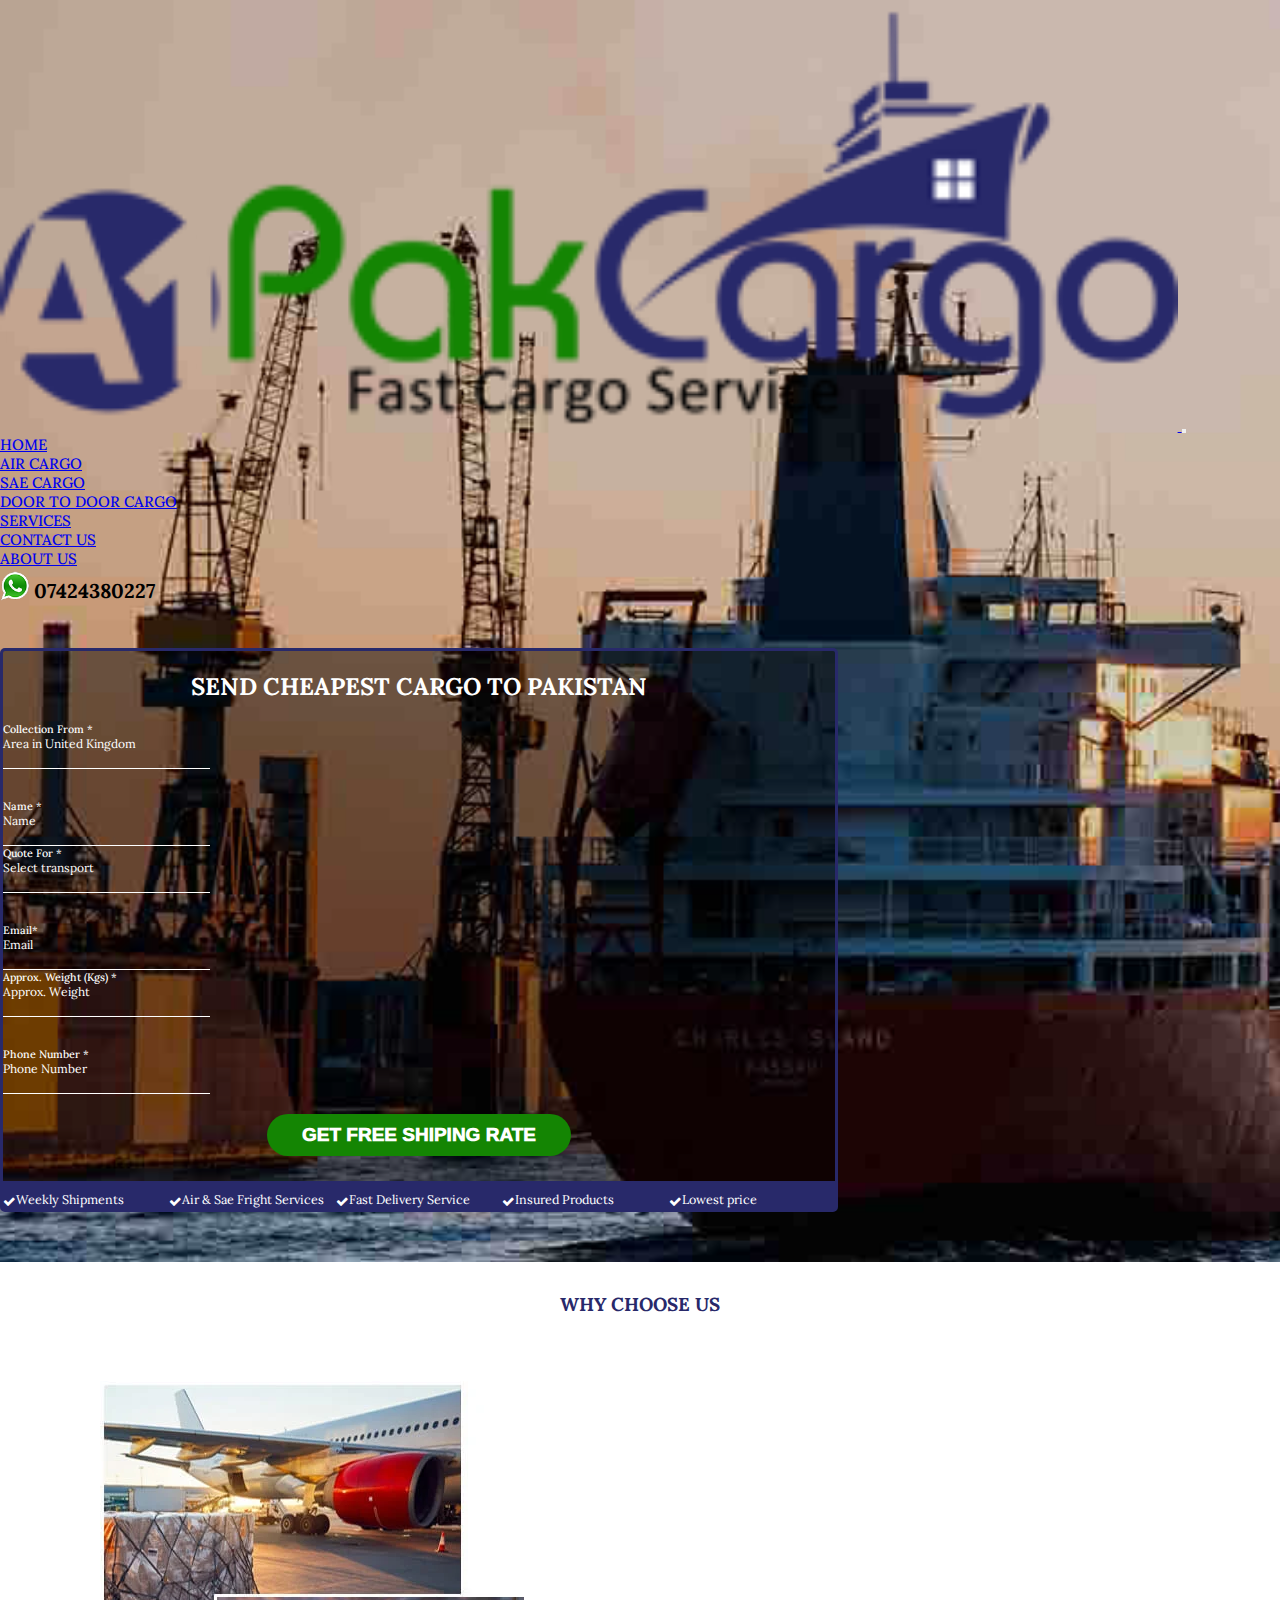
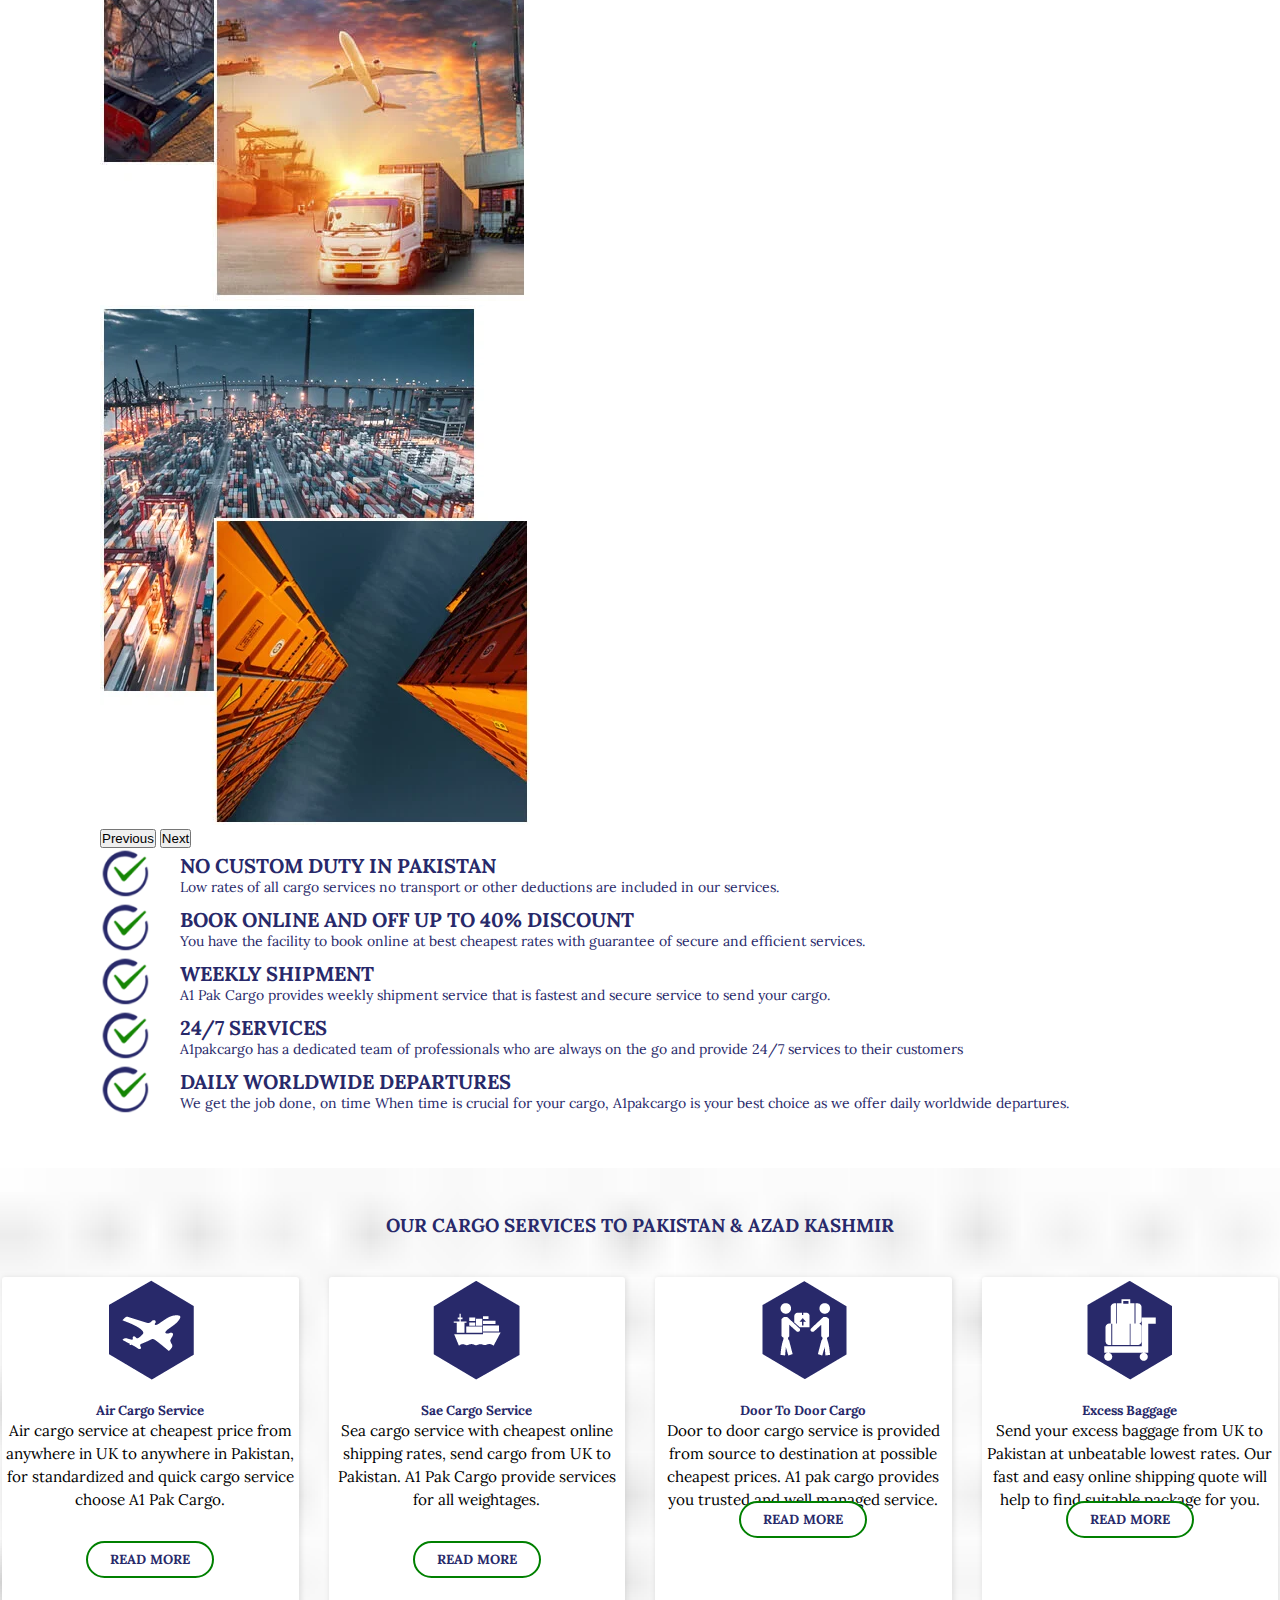
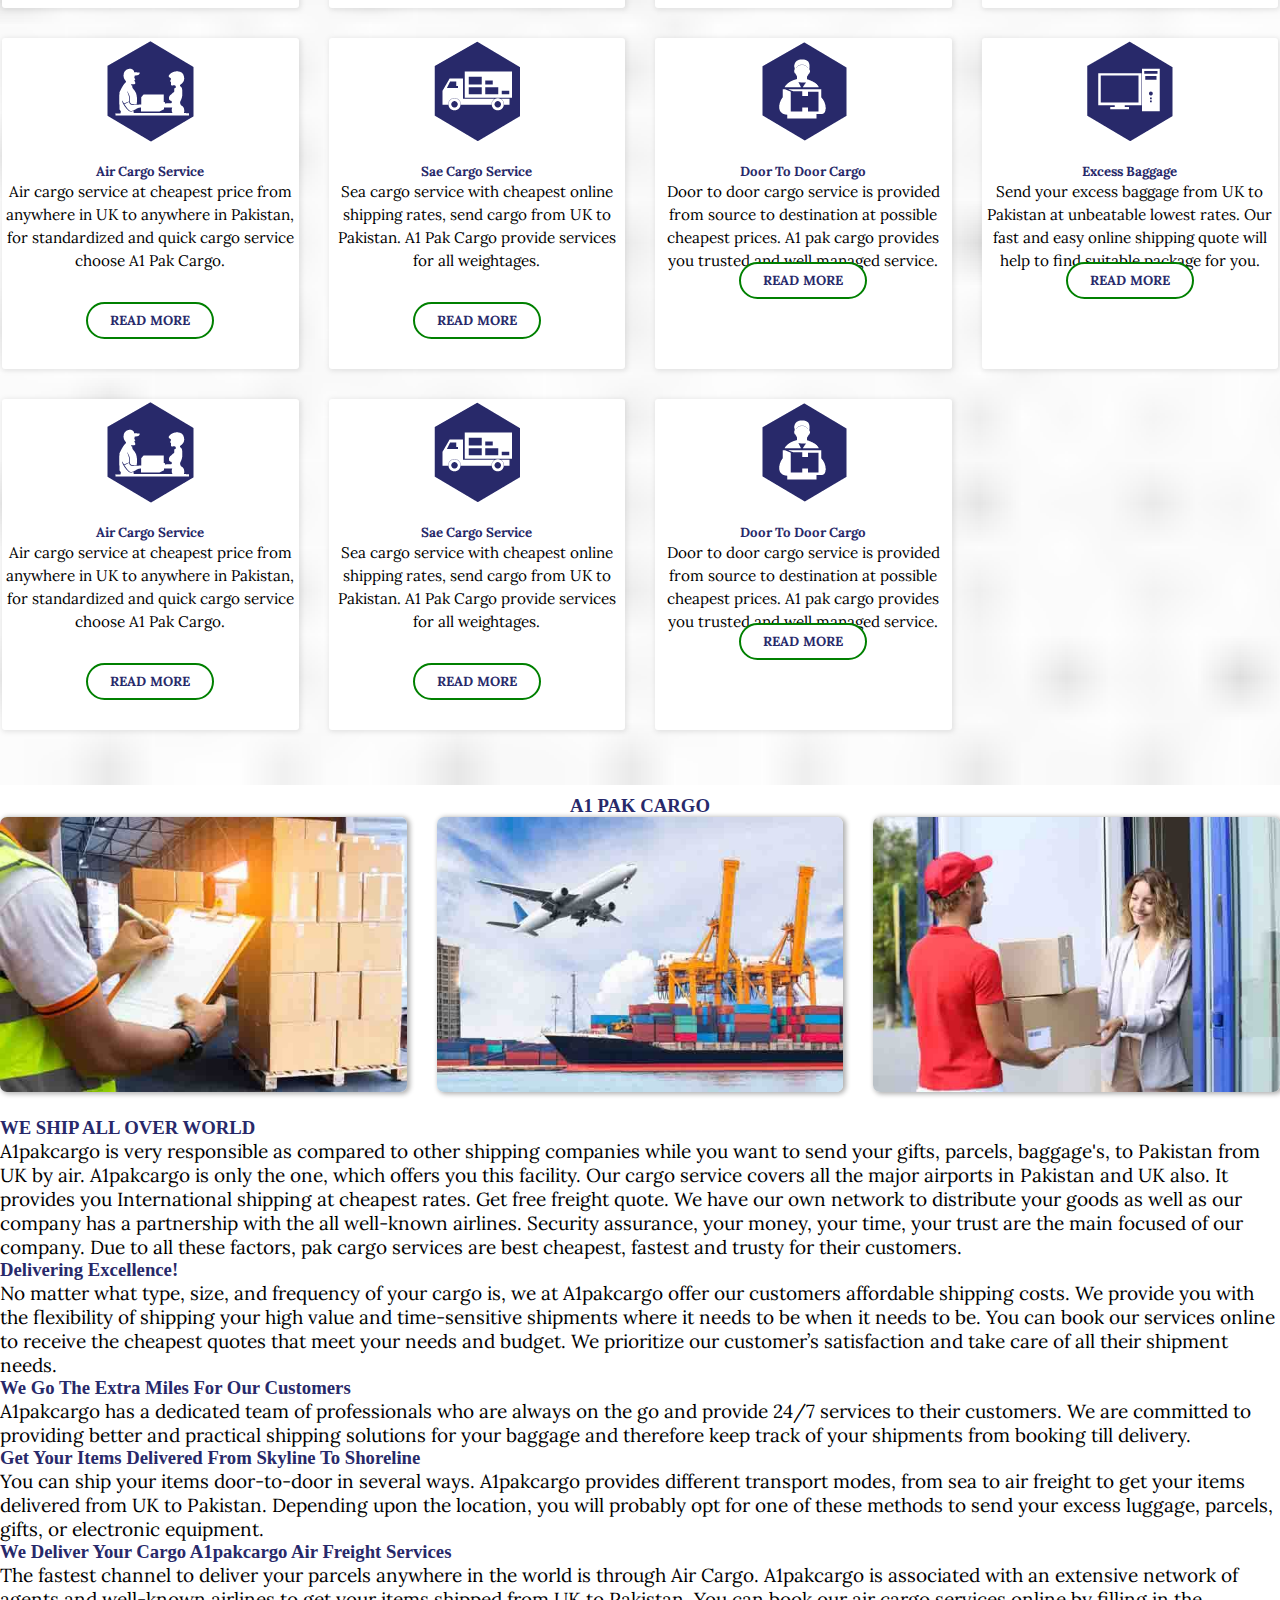
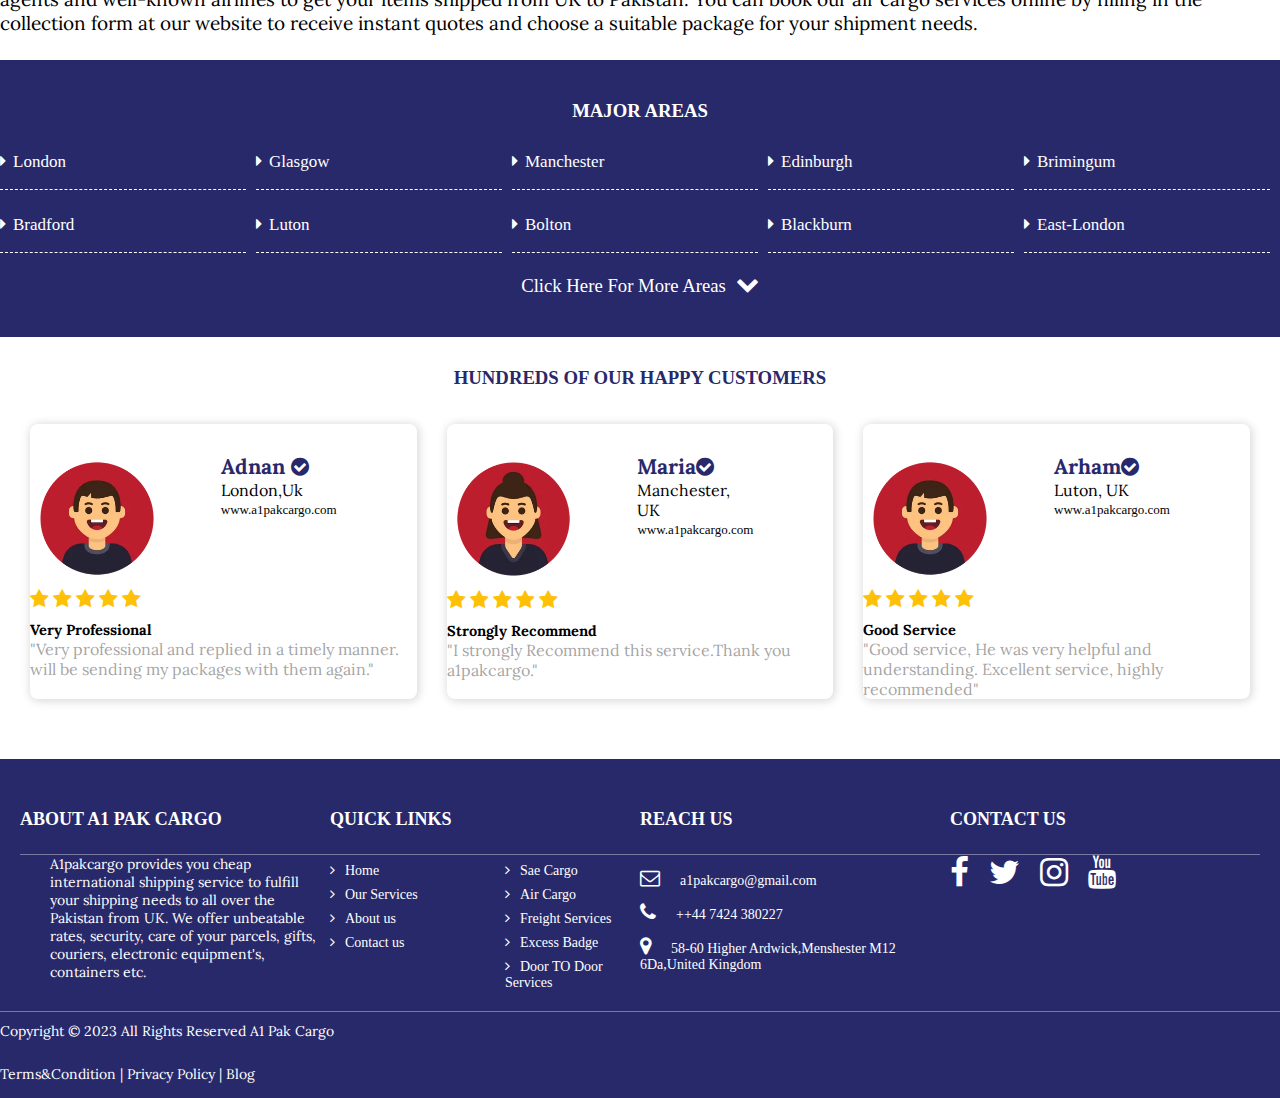
==== index.html @ c5aaa65c "second commit" ====
<!DOCTYPE html>
<html lang="en">

<head>
    <meta charset="UTF-8">
    <meta name="viewport" content="width=device-width, initial-scale=1.0">
    <title>Document</title>
    <link rel="stylesheet" href="https://cdnjs.cloudflare.com/ajax/libs/font-awesome/4.7.0/css/font-awesome.min.css">
    <link href="https://cdn.jsdelivr.net/npm/bootstrap@5.0.2/dist/css/bootstrap.min.css" rel="stylesheet" integrity="sha384-EVSTQN3/azprG1Anm3QDgpJLIm9Nao0Yz1ztcQTwFspd3yD65VohhpuuCOmLASjC" crossorigin="anonymous">
    <link rel="stylesheet" href="css/style.css">
    <link rel="preconnect" href="https://fonts.googleapis.com">
    <link rel="preconnect" href="https://fonts.gstatic.com" crossorigin>
    <link href="https://fonts.googleapis.com/css2?family=Lora:wght@400;500;600;700&family=Montserrat:wght@100;200;300;400;600;700;800&display=swap" rel="stylesheet">
</head>

<body>
    <!-- hero section -->

    <Section id="hero">
        <nav class="navbar navbar-expand-lg navbar-light ">
            <div class="container-fluid">
                <a class="navbar-brand" href="#">
                    <img src="images/logo.png" alt="img no found">
                </a>
                <button class="navbar-toggler" type="button" data-bs-toggle="collapse" data-bs-target="#navbarSupportedContent" aria-controls="navbarSupportedContent" aria-expanded="false" aria-label="Toggle navigation">
                <span class="navbar-toggler-icon"></span>
              </button>
                <div class="collapse navbar-collapse" id="navbarSupportedContent">
                    <ul class="navbar-nav ms-auto mb-2 mb-lg-0">
                        <li class="nav-item">
                            <a class="nav-link" href="#">HOME</a>
                        </li>
                        <li class="nav-item">
                            <a class="nav-link" href="aircargo.html">AIR CARGO</a>
                        </li>
                        <li class="nav-item">
                            <a class="nav-link" href="#">SAE CARGO</a>
                        </li>
                        <li class="nav-item">
                            <a class="nav-link" href="#">DOOR TO DOOR CARGO</a>
                        </li>
                        <li class="nav-item">
                            <a class="nav-link" href="#">SERVICES</a>
                        </li>
                        <li class="nav-item">
                            <a class="nav-link" href="#">CONTACT US</a>
                        </li>
                        <li class="nav-item">
                            <a class="nav-link" href="#">ABOUT US</a>
                        </li>
                    </ul>
                    <div class="whatsapp">
                        <img src="images/whatsapp.png" alt="img no found" id="whatslogo">
                        <div id="num">
                            <a href="#">
                                <p>07424380227</p>
                            </a>
                        </div>
                    </div>
                </div>
        </nav>
        <div class="container " id="banner">
            <div class="row">
                <div>
                    <h2>SEND CHEAPEST CARGO TO PAKISTAN</h2>
                </div>
            </div>
            <div class="row" id="form">
                <div class="col">
                    <h6>Collection From *</h6>
                    <label for="">Area in United Kingdom</label>
                    <input type="text">
                    <h6 class="second_heading">Name *</h6>
                    <label for="">Name</label>
                    <input type="text">
                </div>
                <div class="col">
                    <h6>Quote For *</h6>
                    <label for="">Select transport</label>
                    <input type="text">
                    <h6 class="second_heading">Email*</h6>
                    <label for="">Email</label>
                    <input type="text">
                </div>
                <div class="col">
                    <h6>Approx. Weight (Kgs) *</h6>
                    <label for="">Approx. Weight</label>
                    <input type="text">
                    <h6 class="second_heading">Phone Number *</h6>
                    <label for="">Phone Number</label>
                    <input type="text">
                </div>
                <div id="button">
                    <button>GET FREE SHIPING RATE</button>
                </div>
            </div>
            <div class="row" id="row_bar">
                <div class="banner_last">
                    <ul>
                        <li>
                            <i class="fa fa-check" aria-hidden="true"></i>
                            <p>Weekly Shipments</p>
                        </li>
                    </ul>
                </div>
                <div class="banner_last">
                    <ul>
                        <li>
                            <i class="fa fa-check" aria-hidden="true"></i>
                            <p>Air & Sae Fright Services</p>
                        </li>
                    </ul>
                </div>
                <div class="banner_last">
                    <ul>
                        <li>
                            <i class="fa fa-check" aria-hidden="true"></i>
                            <p>Fast Delivery Service</p>
                        </li>
                    </ul>
                </div>
                <div class="banner_last">
                    <ul>
                        <li>
                            <i class="fa fa-check" aria-hidden="true"></i>
                            <p>Insured Products</p>
                        </li>
                    </ul>
                </div>
                <div class="banner_last">
                    <ul>
                        <li>
                            <i class="fa fa-check" aria-hidden="true"></i>
                            <p>Lowest price</p>
                        </li>
                    </ul>
                </div>
            </div>
        </div>
    </Section>

    <!-- //hero section -->
    <!-- why choose us -->
    <div class="container-fluid" id="col_why_chose">
        <div class="row" id="heading_chose">
            <h3>WHY CHOOSE US</h3>
        </div>
        <div class="row" id="material_chose">
            <div class="  col-md-12 col-lg-6">
                <div id="carouselExampleControls" class="carousel slide" data-bs-ride="carousel">
                    <div class="carousel-inner">
                        <div class="carousel-item active" id="slider">
                            <img src="images/air-cargo-slide-1.webp" class="d-block w-75 " alt="...">
                        </div>
                        <div class="carousel-item" id="slider">
                            <img src="images/air-cargo-slide-2.webp" class="d-block w-75" alt="...">
                        </div>
                    </div>
                    <button class="carousel-control-prev" type="button" data-bs-target="#carouselExampleControls" data-bs-slide="prev">
                      <span class="carousel-control-prev-icon" aria-hidden="true"></span>
                      <span class="visually-hidden">Previous</span>
                    </button>
                    <button class="carousel-control-next" type="button" data-bs-target="#carouselExampleControls" data-bs-slide="next">
                      <span class="carousel-control-next-icon" aria-hidden="true"></span>
                      <span class="visually-hidden">Next</span>
                    </button>
                </div>
            </div>
            <div class=" col-md-12 col-lg-6" id="ticks_text">
                <div class="parent" id="first">
                    <div class="tick">
                        <img src="images/tick.png" alt="img no found">
                    </div>
                    <div class="text">
                        <h5>NO CUSTOM DUTY IN PAKISTAN</h5>
                        <p>Low rates of all cargo services no transport or other deductions are included in our services.</p>
                    </div>
                </div>
                <div class="parent mt-3">
                    <div class="tick">
                        <img src="images/tick.png" alt="img no found">
                    </div>
                    <div class="text">
                        <h5>BOOK ONLINE AND OFF UP TO 40% DISCOUNT</h5>
                        <p>You have the facility to book online at best cheapest rates with guarantee of secure and efficient services.</p>
                    </div>
                </div>
                <div class="parent mt-3">
                    <div class="tick">
                        <img src="images/tick.png" alt="img no found">
                    </div>
                    <div class="text">
                        <h5>WEEKLY SHIPMENT</h5>
                        <p>A1 Pak Cargo provides weekly shipment service that is fastest and secure service to send your cargo.</p>
                    </div>
                </div>
                <div class="parent mt-3">
                    <div class="tick">
                        <img src="images/tick.png" alt="img no found">
                    </div>
                    <div class="text">
                        <h5>24/7 SERVICES</h5>
                        <p>A1pakcargo has a dedicated team of professionals who are always on the go and provide 24/7 services to their customers</p>
                    </div>
                </div>
                <div class="parent mt-3">
                    <div class="tick">
                        <img src="images/tick.png" alt="img no found">
                    </div>
                    <div class="text">
                        <h5>DAILY WORLDWIDE DEPARTURES</h5>
                        <p>We get the job done, on time When time is crucial for your cargo, A1pakcargo is your best choice as we offer daily worldwide departures.</p>
                    </div>
                </div>
            </div>
        </div>
    </div>
    <!-- //why choose us -->
    <!-- services -->
    <div class="container-fluid" id="con_flu_services">
        <div class="row" id="heading_service">
            <div class="col">
                <h3>OUR CARGO SERVICES TO PAKISTAN & AZAD KASHMIR</h3>
            </div>
        </div>
        <div class="row px-3" id="material_service">
            <div id="col">
                <div class="icon_img mt-4">
                    <img src="images/s1.png" alt="img no found">
                </div>
                <a href="">
                    <h5>Air Cargo Service</h5>
                </a>
                <p class="mt-3">Air cargo service at cheapest price from anywhere in UK to anywhere in Pakistan, for standardized and quick cargo service choose A1 Pak Cargo. </p>
                <div class="button" id="one_sec">
                    <button class="buttons">READ MORE</button>
                </div>
            </div>
            <div id="col">
                <div class="icon_img mt-4">
                    <img src="images/s2.png" alt="img no found">
                </div>
                <a href="">
                    <h5>Sae Cargo Service</h5>
                </a>
                <p class="mt-3">Sea cargo service with cheapest online shipping rates, send cargo from UK to Pakistan. A1 Pak Cargo provide services for all weightages.</p>
                <div class="button" id="one_sec">
                    <button class="buttons">READ MORE</button>
                </div>
            </div>
            <div id="col">
                <div class="icon_img mt-4">
                    <img src="images/s3.png" alt="img no found">
                </div>
                <a href="">
                    <h5>Door To Door Cargo</h5>
                </a>
                <p class="mt-3">Door to door cargo service is provided from source to destination at possible cheapest prices. A1 pak cargo provides you trusted and well managed service.</p>
                <div class="button">
                    <button class="buttons">READ MORE</button>
                </div>
            </div>
            <div id="col">
                <div class="icon_img mt-4">
                    <img src="images/s4.png" alt="img no found">
                </div>
                <a href="">
                    <h5>Excess Baggage</h5>
                </a>
                <p class="mt-3">Send your excess baggage from UK to Pakistan at unbeatable lowest rates. Our fast and easy online shipping quote will help to find suitable package for you.</p>
                <div class="button">
                    <button class="buttons">READ MORE</button>
                </div>
            </div>
            <div id="col">
                <div class="icon_img mt-4">
                    <img src="images/s5.png" alt="img no found">
                </div>
                <a href="">
                    <h5>Air Cargo Service</h5>
                </a>
                <p class="mt-3">Air cargo service at cheapest price from anywhere in UK to anywhere in Pakistan, for standardized and quick cargo service choose A1 Pak Cargo. </p>
                <div class="button" id="one_sec">
                    <button class="buttons">READ MORE</button>
                </div>
            </div>
            <div id="col">
                <div class="icon_img mt-4">
                    <img src="images/s6.png" alt="img no found">
                </div>
                <a href="">
                    <h5>Sae Cargo Service</h5>
                </a>
                <p class="mt-3">Sea cargo service with cheapest online shipping rates, send cargo from UK to Pakistan. A1 Pak Cargo provide services for all weightages.</p>
                <div class="button" id="one_sec">
                    <button class="buttons">READ MORE</button>
                </div>
            </div>
            <div id="col">
                <div class="icon_img mt-4">
                    <img src="images/s7.png" alt="img no found">
                </div>
                <a href="">
                    <h5>Door To Door Cargo</h5>
                </a>
                <p class="mt-3">Door to door cargo service is provided from source to destination at possible cheapest prices. A1 pak cargo provides you trusted and well managed service.</p>
                <div class="button">
                    <button class="buttons">READ MORE</button>
                </div>
            </div>
            <div id="col">
                <div class="icon_img mt-4">
                    <img src="images/s8.png" alt="img no found">
                </div>
                <a href="">
                    <h5>Excess Baggage</h5>
                </a>
                <p class="mt-3">Send your excess baggage from UK to Pakistan at unbeatable lowest rates. Our fast and easy online shipping quote will help to find suitable package for you.</p>
                <div class="button">
                    <button class="buttons">READ MORE</button>
                </div>
            </div>
            <div id="col">
                <div class="icon_img mt-4">
                    <img src="images/s5.png" alt="img no found">
                </div>
                <a href="">
                    <h5>Air Cargo Service</h5>
                </a>
                <p class="mt-3">Air cargo service at cheapest price from anywhere in UK to anywhere in Pakistan, for standardized and quick cargo service choose A1 Pak Cargo. </p>
                <div class="button" id="one_sec">
                    <button class="buttons">READ MORE</button>
                </div>
            </div>
            <div id="col">
                <div class="icon_img mt-4">
                    <img src="images/s6.png" alt="img no found">
                </div>
                <a href="">
                    <h5>Sae Cargo Service</h5>
                </a>
                <p class="mt-3">Sea cargo service with cheapest online shipping rates, send cargo from UK to Pakistan. A1 Pak Cargo provide services for all weightages.</p>
                <div class="button" id="one_sec">
                    <button class="buttons">READ MORE</button>
                </div>
            </div>
            <div id="col">
                <div class="icon_img mt-4">
                    <img src="images/s7.png" alt="img no found">
                </div>
                <a href="">
                    <h5>Door To Door Cargo</h5>
                </a>
                <p class="mt-3">Door to door cargo service is provided from source to destination at possible cheapest prices. A1 pak cargo provides you trusted and well managed service.</p>
                <div class="button">
                    <button class="buttons">READ MORE</button>
                </div>
            </div>
        </div>
    </div>
    <!--// services -->
    <!-- A1 Pak Cargo -->
    <div class="container-fluid" id="con_flu_A1">
        <h3 id="h3_heading">A1 PAK CARGO</h3>
        <div class="row px-4" id="A1_material">
            <div class="a1_cargo_img">
                <img src="images/a1.jpg" alt="img no found">
            </div>
            <div class="a1_cargo_img">
                <img src="images/a2.jpg" alt="img no found">
            </div>
            <div class="a1_cargo_img">
                <img src="images/a3.jpg" alt="img no found">
            </div>
        </div>
        <div class="row" id="row_info">
            <div class="details" id="detail_one">
                <h3>WE SHIP ALL OVER WORLD</h3>
                <p>A1pakcargo is very responsible as compared to other shipping companies while you want to send your gifts, parcels, baggage's, to Pakistan from UK by air. A1pakcargo is only the one, which offers you this facility. Our cargo service covers
                    all the major airports in Pakistan and UK also. It provides you International shipping at cheapest rates. Get free freight quote. We have our own network to distribute your goods as well as our company has a partnership with the all
                    well-known airlines. Security assurance, your money, your time, your trust are the main focused of our company. Due to all these factors, pak cargo services are best cheapest, fastest and trusty for their customers.</p>
            </div>
            <div class="details">
                <h3>Delivering Excellence!</h3>
                <p>No matter what type, size, and frequency of your cargo is, we at A1pakcargo offer our customers affordable shipping costs. We provide you with the flexibility of shipping your high value and time-sensitive shipments where it needs to be
                    when it needs to be. You can book our services online to receive the cheapest quotes that meet your needs and budget. We prioritize our customer’s satisfaction and take care of all their shipment needs.</p>
            </div>
            <div class="details">
                <h3>We Go The Extra Miles For Our Customers</h3>
                <p>A1pakcargo has a dedicated team of professionals who are always on the go and provide 24/7 services to their customers. We are committed to providing better and practical shipping solutions for your baggage and therefore keep track of
                    your shipments from booking till delivery.</p>
            </div>
            <div class="details">
                <h3>Get Your Items Delivered From Skyline To Shoreline</h3>
                <p>You can ship your items door-to-door in several ways. A1pakcargo provides different transport modes, from sea to air freight to get your items delivered from UK to Pakistan. Depending upon the location, you will probably opt for one of
                    these methods to send your excess luggage, parcels, gifts, or electronic equipment.</p>
            </div>
            <div class="details">
                <h3>We Deliver Your Cargo A1pakcargo Air Freight Services</h3>
                <p>The fastest channel to deliver your parcels anywhere in the world is through Air Cargo. A1pakcargo is associated with an extensive network of agents and well-known airlines to get your items shipped from UK to Pakistan. You can book our
                    air cargo services online by filling in the collection form at our website to receive instant quotes and choose a suitable package for your shipment needs.</p>
            </div>
        </div>
    </div>
    <!-- //A1 Pak Cargo -->
    <!-- Major areas -->
    <div class="container-fluid" id="con_flu_major">
        <div id="heading_major">
            <h3>MAJOR AREAS</h3>
        </div>
        <div class="row">
            <div class="major_areas">
                <ul>
                    <li>
                        <a href=""><i class="fa fa-caret-right" aria-hidden="true"></i>London</a>
                    </li>
                    <li>
                        <a href=""><i class="fa fa-caret-right" aria-hidden="true"></i>Bradford</a>
                    </li>
                </ul>
            </div>
            <div class="major_areas">
                <ul>
                    <li>
                        <a href=""><i class="fa fa-caret-right" aria-hidden="true"></i>Glasgow</a>
                    </li>
                    <li>
                        <a href=""><i class="fa fa-caret-right" aria-hidden="true"></i>Luton</a>
                    </li>
                </ul>
            </div>
            <div class="major_areas">
                <ul>
                    <li>
                        <a href=""><i class="fa fa-caret-right" aria-hidden="true"></i>Manchester</a>
                    </li>
                    <li>
                        <a href=""><i class="fa fa-caret-right" aria-hidden="true"></i>Bolton</a>
                    </li>
                </ul>
            </div>
            <div class="major_areas">
                <ul>
                    <li>
                        <a href=""><i class="fa fa-caret-right" aria-hidden="true"></i>Edinburgh</a>
                    </li>
                    <li>
                        <a href=""><i class="fa fa-caret-right" aria-hidden="true"></i>Blackburn</a>
                    </li>
                </ul>
            </div>
            <div class="major_areas">
                <ul>
                    <li>
                        <a href=""><i class="fa fa-caret-right" aria-hidden="true"></i>Brimingum</a>
                    </li>
                    <li>
                        <a href=""><i class="fa fa-caret-right" aria-hidden="true"></i>East-London</a>
                    </li>
                </ul>
            </div>
        </div>
        <div id="click">
            <h3>Click Here For More Areas<span><i class="fa fa-chevron-down" aria-hidden="true"></i></span></h3>
        </div>
    </div>
    <!-- //Major areas -->
    <!-- Happy Customers -->
    <div class="container-fluid" id="con_flu_happy">
        <h3>HUNDREDS OF OUR HAPPY CUSTOMERS</h3>
        <div class="row">
            <div class="happy_cus" id="col_happy">
                <div class="wrap_in px-3">
                    <div class="customers_two">
                        <div class="img_happy" id="col_imges">
                            <img src="images/boy.webp" alt="img no found">
                        </div>
                        <div class="text_happy">
                            <h6>Adnan <span><i class="fa fa-check-circle" aria-hidden="true"></i></span></h6>
                            <p>London,Uk</p>
                            <div class="link_center">
                                <a href=""> www.a1pakcargo.com</a>
                            </div>
                        </div>
                    </div>
                    <div class="stars_icons">
                        <i class="fa fa-star" aria-hidden="true"></i>
                        <i class="fa fa-star" aria-hidden="true"></i>
                        <i class="fa fa-star" aria-hidden="true"></i>
                        <i class="fa fa-star" aria-hidden="true"></i>
                        <i class="fa fa-star" aria-hidden="true"></i>
                    </div>
                    <h5>Very Professional</h5>
                    <p class="p_cards_text">"Very professional and replied in a timely manner. will be sending my packages with them again."</p>
                </div>
            </div>
            <div class="happy_cus" id="col_happy">
                <div class="wrap_in px-3">
                    <div class="customers_two">
                        <div class="img_happy" id="col_imges">
                            <img src="images/girl.webp" alt="img no found">
                        </div>
                        <div class="text_happy">
                            <h6>Maria<span><i class="fa fa-check-circle" aria-hidden="true"></i></span></h6>
                            <p>Manchester, UK</p>
                            <div class="link_center">
                                <a href=""> www.a1pakcargo.com</a>
                            </div>
                        </div>
                    </div>
                    <div class="stars_icons">
                        <i class="fa fa-star" aria-hidden="true"></i>
                        <i class="fa fa-star" aria-hidden="true"></i>
                        <i class="fa fa-star" aria-hidden="true"></i>
                        <i class="fa fa-star" aria-hidden="true"></i>
                        <i class="fa fa-star" aria-hidden="true"></i>
                    </div>
                    <h5>Strongly Recommend</h5>
                    <p class="p_cards_text">"I strongly Recommend this service.Thank you a1pakcargo."</p>
                </div>
            </div>
            <div class="happy_cus" id="col_happy">
                <div class="wrap_in px-3">
                    <div class="customers_two">
                        <div class="img_happy" id="col_imges">
                            <img src="images/boy.webp" alt="img no found">
                        </div>
                        <div class="text_happy">
                            <h6>Arham<span><i class="fa fa-check-circle" aria-hidden="true"></i></span></h6>
                            <p>Luton, UK</p>
                            <div class="link_center">
                                <a href=""> www.a1pakcargo.com</a>
                            </div>
                        </div>
                    </div>
                    <div class="stars_icons">
                        <i class="fa fa-star" aria-hidden="true"></i>
                        <i class="fa fa-star" aria-hidden="true"></i>
                        <i class="fa fa-star" aria-hidden="true"></i>
                        <i class="fa fa-star" aria-hidden="true"></i>
                        <i class="fa fa-star" aria-hidden="true"></i>
                    </div>
                    <h5>Good Service</h5>
                    <p class="p_cards_text">"Good service, He was very helpful and understanding. Excellent service, highly recommended"</p>
                </div>
            </div>
        </div>
    </div>
    <!--// Happy Customers -->
    <!-- footer -->
    <footer>
        <div class="container-fluid" id="con_flu_footer">
            <div class="row" id="row_info_footer">
                <div class="a1_footer" id="first_footer">
                    <ul class="headings_ul">
                        <li>
                            ABOUT A1 PAK CARGO
                        </li>
                    </ul>
                    <p>A1pakcargo provides you cheap international shipping service to fulfill your shipping needs to all over the Pakistan from UK. We offer unbeatable rates, security, care of your parcels, gifts, couriers, electronic equipment's, containers
                        etc.
                    </p>
                </div>
                <div class="a1_footer" id="second_footer">
                    <ul class="headings_ul">
                        <li>
                            QUICK LINKS
                        </li>
                    </ul>
                    <div id="two_cloumns">
                        <div>
                            <ul>
                                <li>
                                    <a href=""><i class="fa fa-angle-right" aria-hidden="true"></i>Home</a>
                                </li>
                                <li>
                                    <a href=""><i class="fa fa-angle-right" aria-hidden="true"></i>Our Services</a>
                                </li>
                                <li>
                                    <a href=""><i class="fa fa-angle-right" aria-hidden="true"></i>About us</a>
                                </li>
                                <li>
                                    <a href=""><i class="fa fa-angle-right" aria-hidden="true"></i>Contact us</a>
                                </li>
                            </ul>
                        </div>
                        <div id="right_div_footer">
                            <ul>
                                <li>
                                    <a href=""><i class="fa fa-angle-right" aria-hidden="true"></i>Sae Cargo</a>
                                </li>
                                <li>
                                    <a href=""><i class="fa fa-angle-right" aria-hidden="true"></i>Air Cargo</a>
                                </li>
                                <li>
                                    <a href=""><i class="fa fa-angle-right" aria-hidden="true"></i>Freight Services</a>
                                </li>
                                <li>
                                    <a href=""><i class="fa fa-angle-right" aria-hidden="true"></i>Excess Badge</a>
                                </li>
                                <li>
                                    <a href=""><i class="fa fa-angle-right" aria-hidden="true"></i>Door TO Door Services</a>
                                </li>
                            </ul>
                        </div>
                    </div>
                </div>
                <div class="a1_footer " id="third_footer">
                    <ul class="headings_ul">
                        <li>
                            REACH US
                        </li>
                    </ul>
                    <ul id="third_last_ul_footer">
                        <li>
                            <a href=""><i class="fa fa-envelope-o" aria-hidden="true"></i>a1pakcargo@gmail.com</a>
                        </li>
                        <li>
                            <a href=""><i class="fa fa-phone" aria-hidden="true"></i>++44 7424 380227</a>
                        </li>
                        <li>
                            <a href=""><i class="fa fa-map-marker" aria-hidden="true"></i>58-60 Higher Ardwick,Menshester M12 6Da,United Kingdom</a>
                        </li>
                    </ul>
                </div>

                <div class="a1_footer" id="fourth_footer">
                    <ul class="headings_ul">
                        <li>
                            CONTACT US
                        </li>
                    </ul>
                    <ul id="icons_footer_social">
                        <li>
                            <a href=""><i class="fa fa-facebook" aria-hidden="true"></i></a>
                        </li>
                        <li>
                            <a href=""><i class="fa fa-twitter" aria-hidden="true"></i></a>
                        </li>
                        <li>
                            <a href=""><i class="fa fa-instagram" aria-hidden="true"></i></a>
                        </li>
                        <li>
                            <a href=""><i class="fa fa-youtube" aria-hidden="true"></i></a>
                        </li>
                    </ul>
                </div>
            </div>
            <div class="row" id="row_line">
                <ul id="line_footer">
                    <li></li>
                </ul>
                <div class="col">
                    <p>Copyright © 2023 All Rights Reserved A1 Pak Cargo</p>
                </div>
                <div class="col">
                    <p>
                        <a href="">Terms&Condition | Privacy Policy | Blog </a>
                    </p>
                </div>
            </div>
        </div>
        </div>
    </footer>
    <!-- //footer -->
</body>

</html>
---- css/style.css ----
* {
                            padding: 0;
                            margin: 0;
                        }
                        /* hero section */
                        
                        #hero {
                            background-image: url('/images/heroimg.jpg');
                            background-size: cover;
                            position: relative;
                            overflow: hidden;
                            width: 100%;
                            /* height: 580px; */
                        }
                        /* nav {
                        margin: 0px 13px;
                        display: flex;
                        justify-content: space-between;
                        align-items: center;
                    }
                     */
                        /* .navbar {
                        margin-top: 10px;
                    } */
                        /* .navbar ul {
                        display: flex;
                        gap: 28px;
                        margin-left: -30px;
                    } */
                        /*                     
                    .navbar ul li {
                        list-style: none;
                    } */
                        /* .navbar ul li a {
                        text-decoration: none;
                        color: black;
                        font-family: 'Lora', serif;
                        font-weight: 500;
                        font-size: 14px;
                    }
                     */
                        
                        .nav-item a:hover {
                            color: #28296a;
                        }
                        
                        .nav-item a {
                            font-family: 'Lora', serif;
                            font-weight: 500;
                            font-size: 15px;
                        }
                        
                        .navbar {
                            padding: 0;
                        }
                        
                        .navbar-brand img {
                            width: 92%;
                        }
                        
                        .whatsapp {
                            display: flex;
                            gap: 4px;
                            align-items: center;
                        }
                        
                        #whatslogo {
                            width: 30px;
                            height: 30px;
                        }
                        
                        .whatsapp a {
                            text-decoration: none;
                            font-family: 'Lora', serif;
                            font-weight: 700;
                            color: black;
                            font-size: 20px;
                        }
                        
                        @media(max-width:1270px) {
                            .navbar ul {
                                display: flex;
                                gap: 5px;
                            }
                            .navbar ul li a {
                                text-decoration: none;
                                color: black;
                                font-family: 'Lora', serif;
                                font-weight: 500;
                                font-size: 12px;
                            }
                            .nav-item li {
                                font-size: 10px;
                            }
                            .logo img {
                                width: 80%;
                            }
                            #whatslogo {
                                width: 25px;
                                height: 25px;
                            }
                            #num a {
                                font-size: 16px;
                            }
                        }
                        
                        @media(max-width:1093px) {
                            .navbar ul {
                                display: flex;
                                gap: 5px;
                            }
                            .navbar ul li a {
                                text-decoration: none;
                                color: black;
                                font-family: 'Lora', serif;
                                font-weight: 500;
                                font-size: 10px;
                            }
                            .logo img {
                                width: 70%;
                            }
                            #whatslogo {
                                width: 20px;
                                height: 20px;
                            }
                            #num a {
                                font-size: 14px;
                            }
                        }
                        
                        .whatsapp i {
                            color: black;
                            display: none;
                        }
                        
                        #num a p {
                            margin-top: 10px;
                        }
                        
                        @media(max-width:989px) {
                            nav {
                                background-color: white;
                                margin: 0;
                            }
                            .whatsapp i {
                                font-size: 40px;
                                display: block;
                            }
                            #whatslogo {
                                width: 30px;
                                height: 30px;
                            }
                            #num a p {
                                font-size: 20px;
                                margin-top: 10px;
                            }
                            .logo {
                                margin-left: 20px;
                            }
                            .whatsapp {
                                margin-right: 20px;
                            }
                        }
                        
                        @media(min-width:989px) and (max-width:1120px) {}
                        
                        #banner {
                            background-color: rgba(0, 0, 0, 0.467);
                            border: 3px solid #28296a;
                            border-radius: 5px;
                            margin-top: 45px;
                            margin-bottom: 50px;
                            width: 65%;
                        }
                        
                        #form {
                            margin-top: 20px;
                        }
                        
                        .row h2 {
                            color: white;
                            text-align: center;
                            font-family: 'Lora', serif;
                            font-weight: 700;
                            margin-top: 20px;
                        }
                        
                        #banner .row .col h6 {
                            color: white;
                            font-family: 'Lora', serif;
                            font-weight: 500;
                        }
                        
                        #row_bar {
                            display: grid;
                        }
                        
                        @media (width<=1600px) {
                            #row_bar {
                                display: grid;
                                grid-template-columns: 1fr 1fr 1fr 1fr 1fr;
                            }
                        }
                        
                        @media (width<=737px) {
                            #row_bar {
                                display: grid;
                                grid-template-columns: 1fr 1fr;
                            }
                        }
                        
                        @media (width<=481px) {
                            #row_bar {
                                display: grid;
                                grid-template-columns: 1fr;
                            }
                        }
                        
                        .banner_last {
                            padding: 0;
                        }
                        
                        .second_heading {
                            margin-top: 30px;
                        }
                        
                        input {
                            border: none;
                            border-bottom: 0.5px solid white;
                            background-color: unset;
                            outline: none;
                            color: white;
                        }
                        
                        @media(width<=638px) {
                            input {
                                border: none;
                                border-bottom: 0.5px solid white;
                                background-color: unset;
                                outline: none;
                            }
                        }
                        
                        label {
                            position: relative;
                            top: 0;
                            left: 0;
                            display: flex;
                            align-items: center;
                            cursor: text;
                            color: white;
                            color: white;
                            font-family: 'Lora', serif;
                            font-weight: 300;
                            font-size: 12px;
                        }
                        
                        input {
                            font-size: 1em;
                            height: 16px;
                        }
                        
                        #button {
                            display: flex;
                            justify-content: center;
                        }
                        
                        #button button {
                            background-color: #148503;
                            border-radius: 25px;
                            color: white;
                            font-family: Arial, Helvetica, sans-serif;
                            font-weight: 1000;
                            border: none;
                            outline: none;
                            padding: 10px 35px;
                            margin-top: 20px;
                            font-size: 19px;
                        }
                        
                        #button button:hover {
                            background-color: #28296a;
                            transition: 0.3s;
                        }
                        
                        @media(width<=560px) {
                            #button button {
                                padding: 5px 25px;
                                font-size: 14px;
                            }
                        }
                        
                        @media(width<=430px) {
                            #button button {
                                padding: 5px 15px;
                                font-size: 10px;
                            }
                        }
                        
                        #row_bar ul {
                            text-align: center;
                            margin-top: 15px;
                            padding: 0;
                            margin: 0;
                        }
                        
                        #row_bar ul li {
                            display: flex;
                            color: white;
                            /* text-align: center; */
                            margin-top: 10px;
                            font-size: 12.5px;
                        }
                        
                        #row_bar ul li i {
                            margin-top: 5px;
                        }
                        
                        #row_bar {
                            background-color: #28296a;
                            margin-top: 25px;
                        }
                        /* //hero section */
                        /* Why chose us */
                        
                        #col_why_chose {
                            padding-bottom: 50px;
                        }
                        
                        .parent {
                            display: flex;
                            align-items: center;
                        }
                        
                        #heading_chose h3 {
                            text-align: center;
                            color: #28296a;
                            font-family: 'Lora', serif;
                            font-weight: 700;
                            margin-top: 30px;
                        }
                        
                        #material_chose {
                            margin-top: 65px;
                            padding: -1px 50px;
                        }
                        
                        #material_chose .text h5 {
                            font-family: 'Lora', serif;
                            color: #28296a;
                            font-weight: 700;
                            font-size: 20px;
                        }
                        
                        #material_chose .text p {
                            font-family: 'Lora', serif;
                            color: #28296a;
                            font-weight: 300;
                            font-size: 14px;
                        }
                        
                        #material_chose .parent .tick img {
                            width: 50px;
                        }
                        
                        #material_chose {
                            padding: 0px 100px;
                        }
                        
                        @media(max-width:989px) {
                            #first {
                                margin-top: 40px;
                            }
                            #slider {
                                display: flex;
                                justify-content: center;
                            }
                            #material_chose {
                                padding: 0;
                            }
                        }
                        
                        @media(min-width:500px) and (max-width:989px) {
                            .w-75 {
                                width: 60%!important;
                            }
                        }
                        
                        #material_chose .parent .tick {
                            margin-right: 30px;
                        }
                        /* //Why chose us */
                        /* services */
                        
                        #con_flu_services {
                            width: 100%;
                            height: 100%;
                            background-image: url('/images/services.png');
                            background-size: cover;
                            position: relative;
                            overflow: hidden;
                            padding-bottom: 50px;
                        }
                        
                        #con_flu_services .row {
                            padding: 5px 2px;
                        }
                        
                        #con_flu_services .row #col {
                            background-color: white;
                            margin: 0 0px;
                            box-shadow: 1px 1px 5px 1px rgba(128, 128, 128, 0.189);
                            border-radius: 3px;
                            transition: 0.5s ease;
                        }
                        
                        #con_flu_services .row #col:hover {
                            transform: translateY(-10px);
                        }
                        
                        @media(min-width:989px) and (max-width:1600px) {
                            #con_flu_services #material_service {
                                display: grid;
                                grid-template-columns: 1fr 1fr 1fr 1fr;
                                gap: 30px;
                            }
                        }
                        
                        @media(min-width:768px) and (max-width:989px) {
                            #con_flu_services #material_service {
                                display: grid;
                                grid-template-columns: 1fr 1fr 1fr;
                                gap: 30px;
                            }
                        }
                        
                        @media(min-width:500px) and (max-width:768px) {
                            #con_flu_services #material_service {
                                display: grid;
                                grid-template-columns: 1fr 1fr;
                                gap: 30px;
                            }
                        }
                        
                        @media(max-width:500px) {
                            #con_flu_services #material_service {
                                display: grid;
                                grid-template-columns: 1fr;
                                gap: 30px;
                            }
                        }
                        
                        #con_flu_services .row #col:hover .buttons {
                            border: 3px solid white;
                            color: white;
                            background: none;
                        }
                        
                        #con_flu_services .row #col:hover {
                            background-color: rgba(0, 128, 0, 0.95);
                        }
                        
                        #con_flu_services .row #col:hover h5 {
                            color: white;
                        }
                        
                        #con_flu_services .row #col:hover p {
                            color: white;
                        }
                        
                        .icon_img {
                            display: flex;
                            justify-content: center;
                        }
                        
                        .col-3 {
                            width: 22.7%;
                        }
                        
                        #con_flu_services .row #col h5 {
                            font-family: 'Lora', serif;
                            text-align: center;
                            color: #28296a;
                            font-weight: 700;
                            margin-top: 20px;
                        }
                        
                        #con_flu_services .row #col a {
                            text-decoration: none;
                        }
                        
                        #con_flu_services .row #col p {
                            font-family: 'Lora', serif;
                            text-align: center;
                            font-weight: 300;
                            font-size: 15.3px;
                            line-height: 23px;
                        }
                        
                        #con_flu_services .row #col .button {
                            display: flex;
                            justify-content: center;
                        }
                        
                        #con_flu_services .row #col .button button {
                            background-color: white;
                            border-radius: 22px;
                            border: 2px solid green;
                            color: #28296a;
                            padding: 8px 22px;
                            font-family: 'Lora', serif;
                            font-weight: 700;
                            margin-top: -10px;
                            margin-bottom: 30px;
                        }
                        
                        #one_sec {
                            margin-top: 40px;
                        }
                        
                        #con_flu_services h3 {
                            color: #28296a;
                            text-align: center;
                            font-family: 'Lora', serif;
                            font-weight: 700;
                        }
                        
                        #heading_service {
                            margin-top: 40px;
                        }
                        
                        #material_service {
                            margin-top: 30px;
                        }
                        /*// services */
                        /* A1 pak Cargo */
                        
                        #A1_material {
                            display: grid;
                            gap: 30px;
                        }
                        
                        #con_flu_A1 #h3_heading {
                            text-align: center;
                            color: #28296a;
                            margin-top: 10px;
                        }
                        
                        #A1_material .a1_cargo_img {
                            box-shadow: 2px 1px 5px 1px rgba(0, 0, 0, 0.315);
                        }
                        
                        @media(min-width:800px) and (max-width:1600px) {
                            #A1_material {
                                display: grid;
                                grid-template-columns: 1fr 1fr 1fr;
                            }
                        }
                        
                        @media(max-width:800px) {
                            #A1_material {
                                display: grid;
                                grid-template-columns: 1fr;
                            }
                        }
                        
                        #A1_material .a1_cargo_img {
                            border-radius: 7px;
                        }
                        
                        #A1_material .a1_cargo_img img {
                            border-radius: 7px;
                        }
                        
                        #A1_material .a1_cargo_img {
                            padding: 0;
                        }
                        
                        #A1_material .a1_cargo_img img {
                            width: 100%;
                            height: 100%;
                        }
                        
                        #detail_one {
                            margin-top: 25px;
                        }
                        
                        .details h3 {
                            color: #28296a;
                        }
                        
                        .details p {
                            font-size: 19px;
                        }
                        /*// A1 pak argo */
                        /* major areas */
                        
                        #con_flu_major .row {
                            display: grid;
                        }
                        
                        @media(min-width:874px) and (max-width:1600px) {
                            #con_flu_major .row {
                                display: grid;
                                grid-template-columns: 1fr 1fr 1fr 1fr 1fr;
                            }
                        }
                        
                        @media(min-width:400px) and (max-width:874px) {
                            #con_flu_major .row {
                                display: grid;
                                grid-template-columns: 1fr 1fr;
                            }
                        }
                        
                        #con_flu_major {
                            background-color: #28296a;
                            margin-top: 25px;
                            padding-top: 40px;
                            padding-bottom: 40px;
                        }
                        
                        #con_flu_major h3 {
                            text-align: center;
                            color: white;
                            font-weight: bold;
                        }
                        
                        #con_flu_major .major_areas ul li {
                            border-bottom: 1px dashed #fff;
                            list-style: none;
                            font-size: 17px;
                            height: 37px;
                            margin-top: 25px;
                            margin-right: 10px;
                        }
                        
                        #con_flu_major .major_areas ul li i {
                            margin-right: 7px;
                            font-size: 17px;
                        }
                        
                        #con_flu_major .major_areas ul li:hover {
                            transform: translatex(-8px);
                            transition: 0.4s;
                        }
                        
                        #con_flu_major .major_areas {
                            margin-top: 5px;
                        }
                        
                        #con_flu_major .major_areas ul li a {
                            text-decoration: none;
                            color: #fff;
                        }
                        
                        #click h3 {
                            color: white;
                            text-align: center;
                            margin-top: 19px;
                            font-weight: 400;
                        }
                        
                        #click h3 i {
                            margin-left: 10px;
                            font-size: 23px;
                        }
                        /*// major areas */
                        /* happy customers  */
                        
                        #con_flu_happy {
                            margin-top: 30px;
                            padding-bottom: 60px;
                        }
                        
                        #con_flu_happy .row {
                            padding-bottom: 30px;
                        }
                        
                        #con_flu_happy h3 {
                            color: #28296a;
                            text-align: center;
                            font-weight: 700;
                        }
                        
                        .customers_two {
                            display: flex;
                        }
                        
                        #col_happy {
                            border-radius: 8px;
                            box-shadow: 1px 1px 10px 1px rgba(0, 0, 0, 0.159);
                            margin-top: 35px;
                        }
                        
                        #con_flu_happy .row {
                            padding: 0px 30px;
                            display: grid;
                            gap: 30px;
                        }
                        
                        .text_happy a {
                            text-decoration: none;
                            color: black;
                        }
                        
                        .img_happy {
                            margin-top: 28px;
                        }
                        
                        @media(width<=1600px) {
                            #con_flu_happy .row {
                                padding: 0px 30px;
                                display: grid;
                                gap: 30px;
                                grid-template-columns: 1fr 1fr 1fr;
                            }
                        }
                        
                        @media(width<=989px) {
                            #con_flu_happy .row {
                                padding: 0px 30px;
                                display: grid;
                                gap: 30px;
                                grid-template-columns: 1fr;
                            }
                        }
                        
                        @media(width>=989px) {
                            .img_happy img {
                                width: 100%;
                            }
                        }
                        
                        .customers_two {
                            display: grid;
                        }
                        
                        @media(width<=1600px) {
                            .customers_two {
                                display: grid;
                                grid-template-columns: 1fr 1fr
                            }
                        }
                        
                        @media(width<=989px) {
                            .customers_two {
                                display: grid;
                                grid-template-columns: 1fr;
                            }
                            .text_happy a {
                                text-align: center;
                                font-size: 20px !important;
                            }
                            .text_happy p {
                                text-align: center;
                                font-size: 20px !important;
                            }
                            .text_happy h6 {
                                text-align: center;
                                font-size: 20px !important;
                            }
                            .text_happy a {
                                margin-top: -10px;
                                font-size: 20px !important;
                            }
                            .stars_icons {
                                display: flex;
                                justify-content: center;
                                margin-top: 10px;
                            }
                            .stars_icons i {
                                display: flex;
                                justify-content: center;
                                margin-top: 10px;
                                font-size: 35px !important;
                            }
                            .text_happy {
                                margin-right: 0px !important;
                                margin-top: 0px !important;
                            }
                            .link_center {
                                display: flex;
                                justify-content: center;
                            }
                            .happy_cus h5 {
                                text-align: center;
                                margin-top: 10px;
                                font-size: 25px !important;
                            }
                            .img_happy {
                                display: flex;
                                justify-content: center;
                            }
                        }
                        /* #col_imges img {
                            width: 120%;
                        } */
                        
                        .img_happy {
                            width: 100%;
                        }
                        
                        .img_happy img {
                            width: 70%;
                        }
                        
                        .text_happy h6,
                        p {
                            font-family: 'Lora', serif;
                        }
                        
                        .text_happy h6 {
                            color: #28296a;
                            font-size: 21px;
                            font-weight: 700;
                        }
                        
                        .text_happy a {
                            font-size: 13px;
                        }
                        
                        .text_happy {
                            margin-right: 80px;
                            margin-top: 29px;
                        }
                        
                        .stars_icons i {
                            color: #ffc107;
                            font-size: 20px;
                            ;
                        }
                        
                        .p_cards_text {
                            font-family: 'Lora', serif;
                            font-size: 300;
                            color: rgba(128, 128, 128, 0.715);
                        }
                        
                        .happy_cus h5 {
                            font-family: 'Lora', serif;
                            font-size: 300;
                            font-size: 14.5px;
                            color: black;
                            margin-top: 10px;
                        }
                        /*// happy customers  */
                        /* footer */
                        
                        #con_flu_footer {
                            background-color: #28296a;
                        }
                        
                        #con_flu_footer #row_info_footer {
                            padding: 0px 20px;
                        }
                        
                        #con_flu_footer .a1_footer .headings_ul {
                            margin-top: 50px;
                        }
                        
                        #con_flu_footer .a1_footer .headings_ul {
                            margin-top: 50px;
                        }
                        
                        #con_flu_footer .col .headings_ul li {
                            border-bottom: 1px solid #ffffff5f;
                            list-style: none;
                            color: white;
                            font-size: 18px;
                            font-weight: 700;
                            height: 45px;
                        }
                        
                        #con_flu_footer .a1_footer .headings_ul li {
                            border-bottom: 1px solid #ffffff5f;
                            list-style: none;
                            color: white;
                            font-size: 18px;
                            font-weight: 700;
                            height: 45px;
                        }
                        
                        #con_flu_footer .a1_footer,
                        .a1_footer p {
                            color: white;
                        }
                        
                        #con_flu_footer .a1_footer p {
                            color: white;
                            margin-left: 30px;
                        }
                        
                        #row_info_footer {
                            display: grid;
                        }
                        
                        @media(min-width:1100px) and (max-width:1600px) {
                            #row_info_footer {
                                display: grid;
                                grid-template-columns: 1fr 1fr 1fr 1fr;
                            }
                        }
                        
                        @media(min-width:768px) and (max-width:1100px) {
                            #row_info_footer {
                                display: grid;
                                grid-template-columns: 1fr 1fr;
                            }
                        }
                        
                        @media(max-width:768px) {
                            #row_info_footer {
                                display: grid;
                                grid-template-columns: 1fr;
                            }
                        }
                        
                        #two_cloumns {
                            display: grid;
                        }
                        
                        @media(width<=1600px) {
                            #two_cloumns {
                                display: grid;
                                grid-template-columns: 1fr 1fr;
                            }
                        }
                        
                        #two_cloumns ul li {
                            list-style: none;
                            margin-top: 8px;
                        }
                        
                        #two_cloumns ul li i {
                            margin-right: 10px;
                        }
                        
                        #two_cloumns ul li a {
                            color: white;
                            text-decoration: none;
                        }
                        
                        #third_last_ul_footer li {
                            list-style: none;
                            margin-top: 13px;
                        }
                        
                        #third_last_ul_footer li a {
                            text-decoration: none;
                            color: white;
                        }
                        
                        #third_last_ul_footer li a i {
                            font-size: 20px;
                            margin-right: 20px;
                        }
                        
                        #right_div_footer {
                            margin-left: 20px;
                        }
                        
                        #icons_footer_social {
                            display: flex;
                            gap: 20px;
                        }
                        
                        #icons_footer_social li {
                            list-style: none;
                        }
                        
                        #icons_footer_social li a {
                            color: white;
                            text-decoration: none;
                            font-size: 33px;
                        }
                        
                        #row_line {
                            padding: 0;
                            margin: 0;
                        }
                        
                        #line_footer {
                            border-bottom: 1px solid #ffffff5f;
                            list-style: none;
                            margin-top: 20px;
                            padding: 0;
                        }
                        
                        #row_line .col {
                            margin-top: 10px;
                            padding-bottom: 15px;
                        }
                        
                        #row_line .col p {
                            color: #fff;
                        }
                        
                        #row_line .col p a {
                            text-decoration: none;
                            color: white;
                        }
                        
                        #con_flu_footer {
                            font-size: 14px !important;
                        }
                        /* //footer */
                        /* air cargo */
                        /* other services */
                        
                        .other_service h3 {
                            text-align: center;
                            color: #28296a;
                            font-weight: bold;
                        }
                        
                        .logo_cards {
                            display: flex;
                            justify-content: center;
                        }
                        
                        .card-title {
                            color: #28296a;
                            font-weight: 600;
                        }
                        
                        .card-text {
                            font-size: 16px;
                        }
                        
                        .card-body .card-title,
                        .card-text {
                            text-align: center;
                        }
                        
                        .card {
                            border: none;
                            box-shadow: 1px 1px 10px 1px rgba(0, 0, 0, 0.15);
                            border-radius: 0;
                            transition: 0.4s;
                        }
                        
                        .card:hover {
                            transform: translatey(-15px);
                            transition: 0.4s;
                            box-shadow: 2px 2px 15px 2px rgba(0, 0, 0, 0.418);
                        }
                        
                        .card-group {
                            display: flex;
                            gap: 25px;
                        }
                        
                        @media(max-width:989px) {
                            .card-group {
                                display: grid;
                                grid-template-columns: 1fr 1fr;
                            }
                        }
                        
                        @media(max-width:700px) {
                            .card-group {
                                display: grid;
                                grid-template-columns: 1fr;
                            }
                        }
                        
                        .logo_cards {
                            padding-bottom: 35px;
                        }
                        /*// other services */
                        /* send your air cargo */
                        
                        #send_air_cargo .h4_main_heading {
                            text-align: center;
                            color: #28296a;
                        }
                        /*             
            #con_flu_s_a_cargo .row {
                padding: 0px 100px;
            } */
                        
                        .img_air_one img {
                            width: 60%;
                            height: 90%;
                            border-radius: 8px;
                            box-shadow: 1px 0px 6px 1px rgba(0, 0, 0, 0.317);
                            margin-left: 50px;
                        }
                        
                        #second_air_cargo_img img {
                            width: 60%;
                            height: 90%;
                            border-radius: 8px;
                            box-shadow: 1px 0px 6px 1px rgba(0, 0, 0, 0.317);
                            margin-left: 50px;
                        }
                        
                        .first_row {
                            display: grid;
                            grid-template-columns: 1fr 1fr;
                        }
                        
                        .first_row h3 {
                            word-spacing: -2px;
                            margin-left: -30px;
                            font-size: 23px;
                            color: #28296a;
                            margin-left: 1px;
                        }
                        
                        .first_row p {
                            font-size: 17px;
                            font-weight: 400;
                            text-align: center;
                        }
                        
                        .img_air_one {
                            display: flex;
                            justify-content: center;
                        }
                        
                        #second_air_cargo_img {
                            display: flex;
                            justify-content: center;
                        }
                        
                        .text_air_cargo {
                            margin-left: 100px;
                        }
                        
                        .first_row {
                            width: 100%;
                        }
                        
                        .text_air_cargo {
                            width: 95%;
                        }
                        
                        .img_air_one {
                            width: 100%;
                        }
                        
                        #second_air_cargo_img {
                            width: 100%;
                        }
                        
                        @media(max-width:1150px) {
                            .first_row {
                                display: grid;
                                grid-template-columns: 1fr;
                            }
                            .text_center {
                                display: flex;
                                justify-content: center;
                            }
                            .text_air_cargo {
                                margin-left: 0;
                            }
                            .img_air_one {
                                margin-top: 20px;
                            }
                            #second_air_cargo_img {
                                margin-top: 20px;
                            }
                            .img_air_one img {
                                margin: 0;
                            }
                            #second_air_cargo_img img {
                                margin: 0;
                            }
                            .first_row h3 {
                                text-align: center;
                            }
                            #second_air_cargo_img img {
                                margin-left: 100px;
                            }
                            #second_air_cargo_text {
                                margin-right: -50px;
                            }
                        }
                        
                        @media(min-width:1030px) and (max-width:1200px) {
                            .text_air_cargo {
                                margin-left: 40px;
                            }
                        }
                        
                        #h4_third {
                            margin-left: -300px;
                        }
                        
                        #second_air_cargo_img {
                            margin-left: -52px;
                        }
                        
                        #second_air_cargo_text {
                            margin-left: -50px;
                        }
                        
                        .last_row {
                            width: 75%;
                        }
                        
                        #align_center_last {
                            display: flex;
                            justify-content: center;
                            margin-top: 40px;
                        }
                        
                        .last_row h4 {
                            color: #28296a;
                            font-weight: 700;
                        }
                        
                        .last_row p {
                            font-size: 17px;
                            margin-top: 20px;
                        }
                        
                        .last_row h4 {
                            text-align: center;
                        }
                        
                        .last_row p {
                            text-align: center;
                        }
                        
                        @media(max-width:989px) {
                            .last_row {
                                width: 90%;
                            }
                        }
                        /* /send your air cargo */
                        /* Our services */
                        
                        #con_flu_our_service {
                            margin-top: 20px;
                            padding-bottom: 60px;
                        }
                        
                        #con_flu_our_service h3 {
                            text-align: center;
                            font-weight: 700;
                            color: #28296a;
                        }
                        
                        .card {
                            cursor: pointer;
                        }
                        
                        #con_flu_our_service .row .card-group .card .card-body {
                            border-bottom: 3px solid #28296a;
                            border-radius: 4px;
                        }
                        
                        @media(min-width:989px) and (max-width:1600px) {
                            #con_flu_our_service .row .card-group {
                                display: grid;
                                grid-template-columns: 1fr 1fr 1fr 1fr;
                            }
                        }
                        
                        @media(min-width:768px) and (max-width:989px) {
                            #con_flu_our_service .row .card-group {
                                display: grid;
                                grid-template-columns: 1fr 1fr;
                            }
                        }
                        
                        @media(min-width:500px) and (max-width:768px) {
                            #con_flu_our_service .row .card-group {
                                display: grid;
                                grid-template-columns: 1fr 1fr;
                            }
                        }
                        
                        @media(max-width:500px) {
                            #con_flu_our_service .row .card-group {
                                display: grid;
                                grid-template-columns: 1fr;
                            }
                        }
                        
                        #con_flu_our_service .row .card-group .card {
                            margin-top: 35px;
                        }
                        
                        #con_flu_our_service .row .card-group .card .card-body h5 {
                            font-weight: 700;
                        }
                        /*// Our services */
                        /*// air cargo */
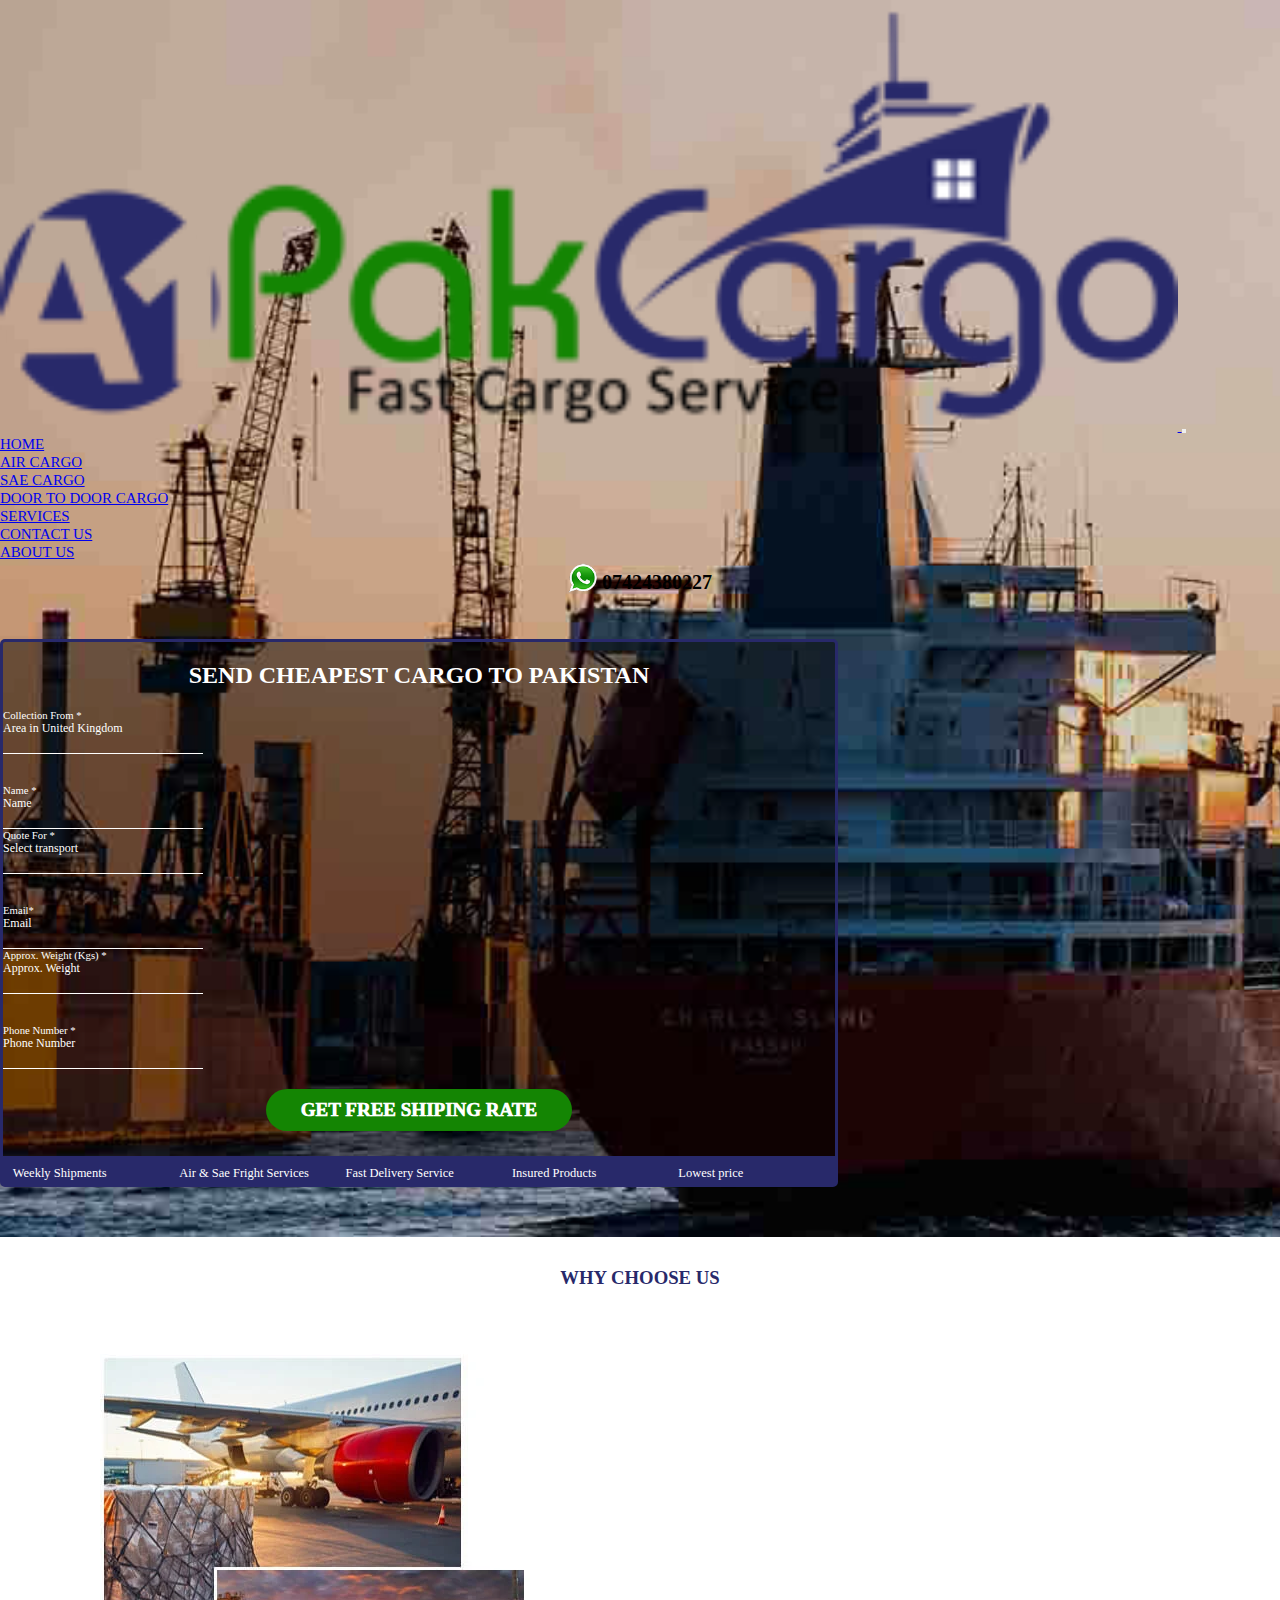
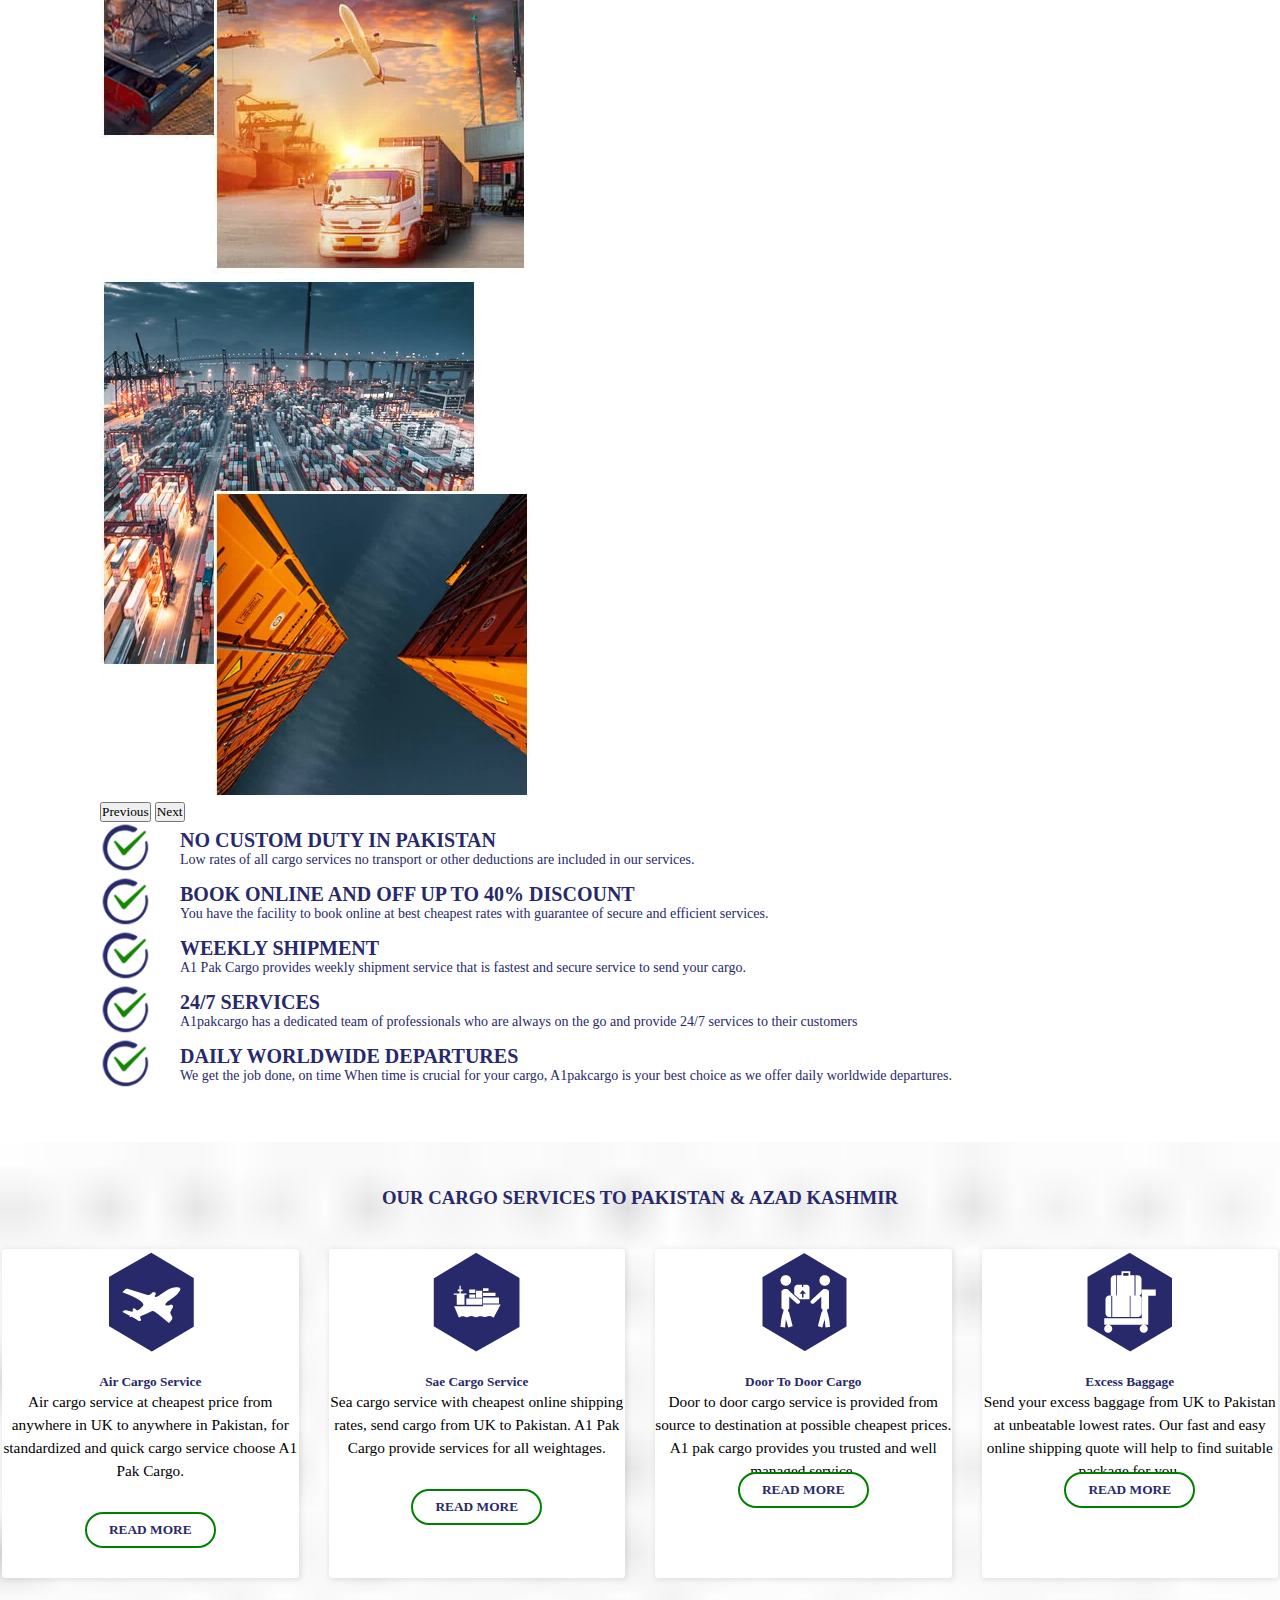
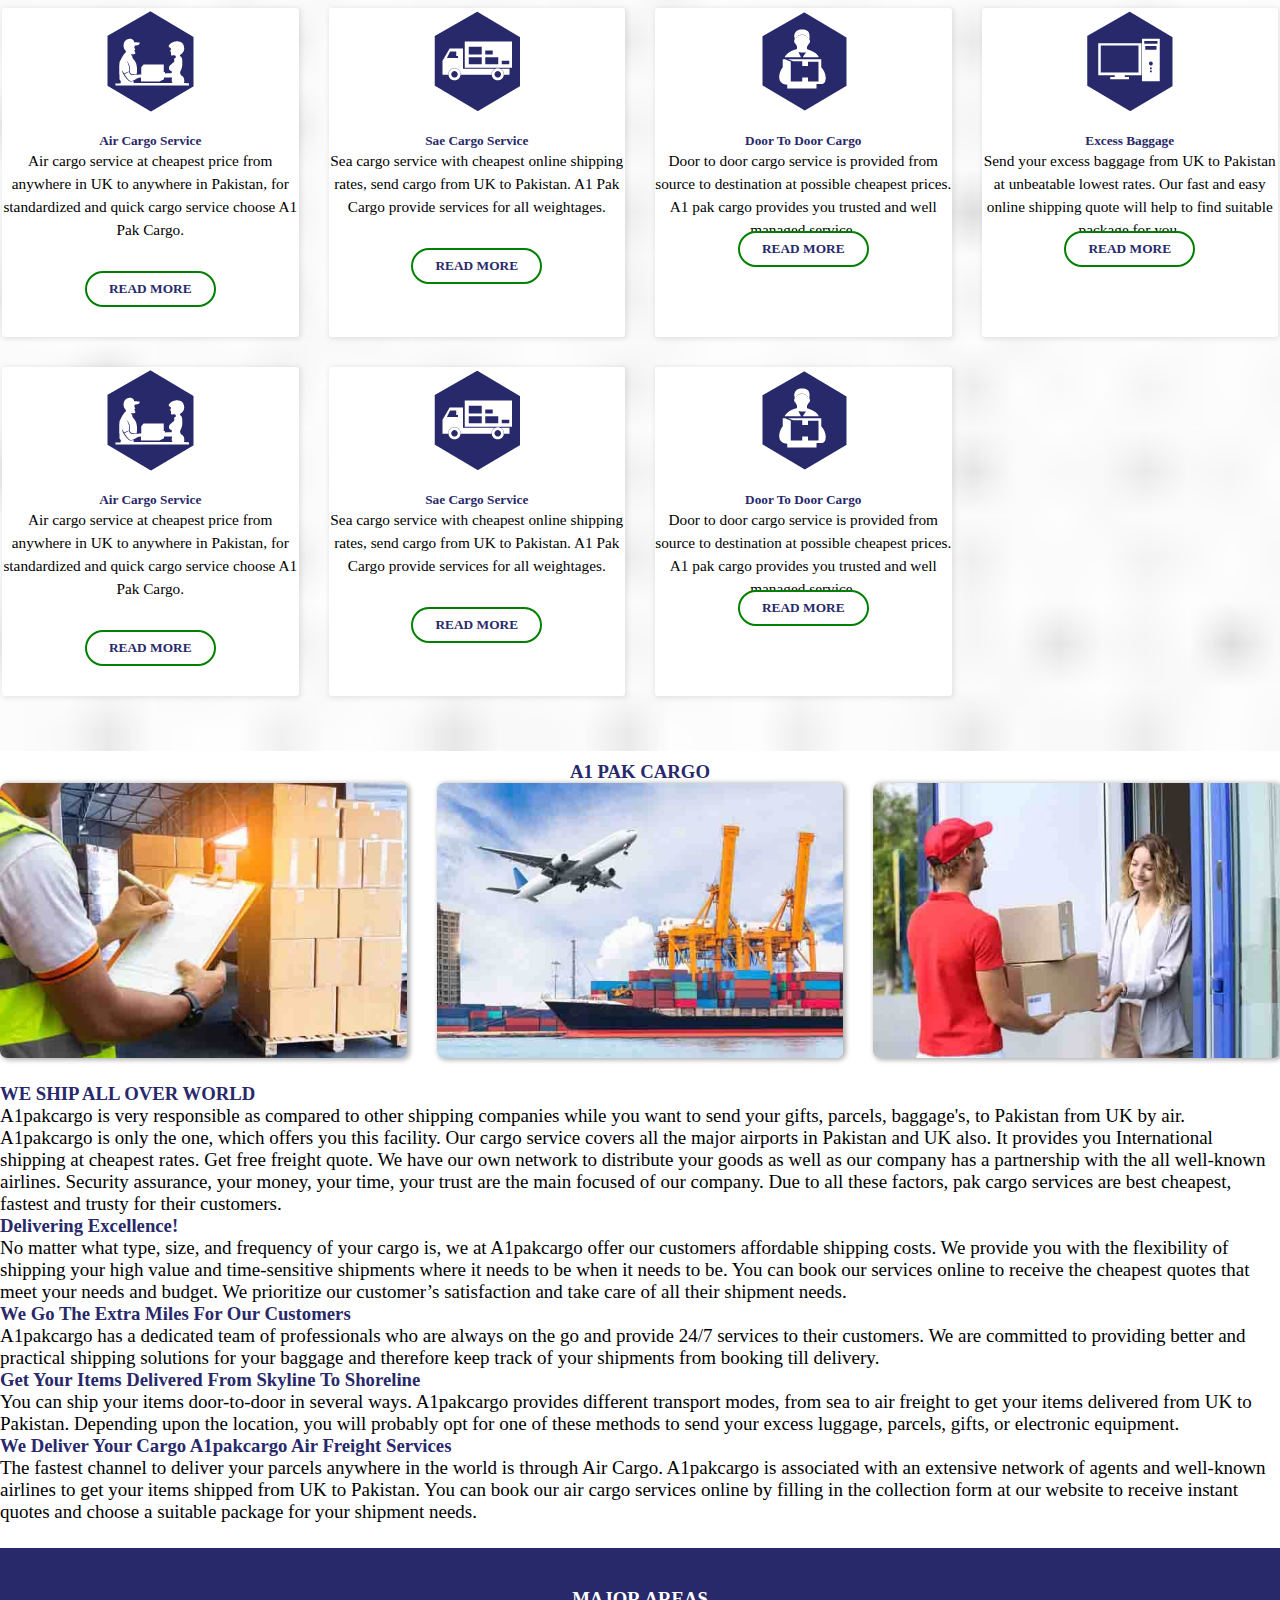
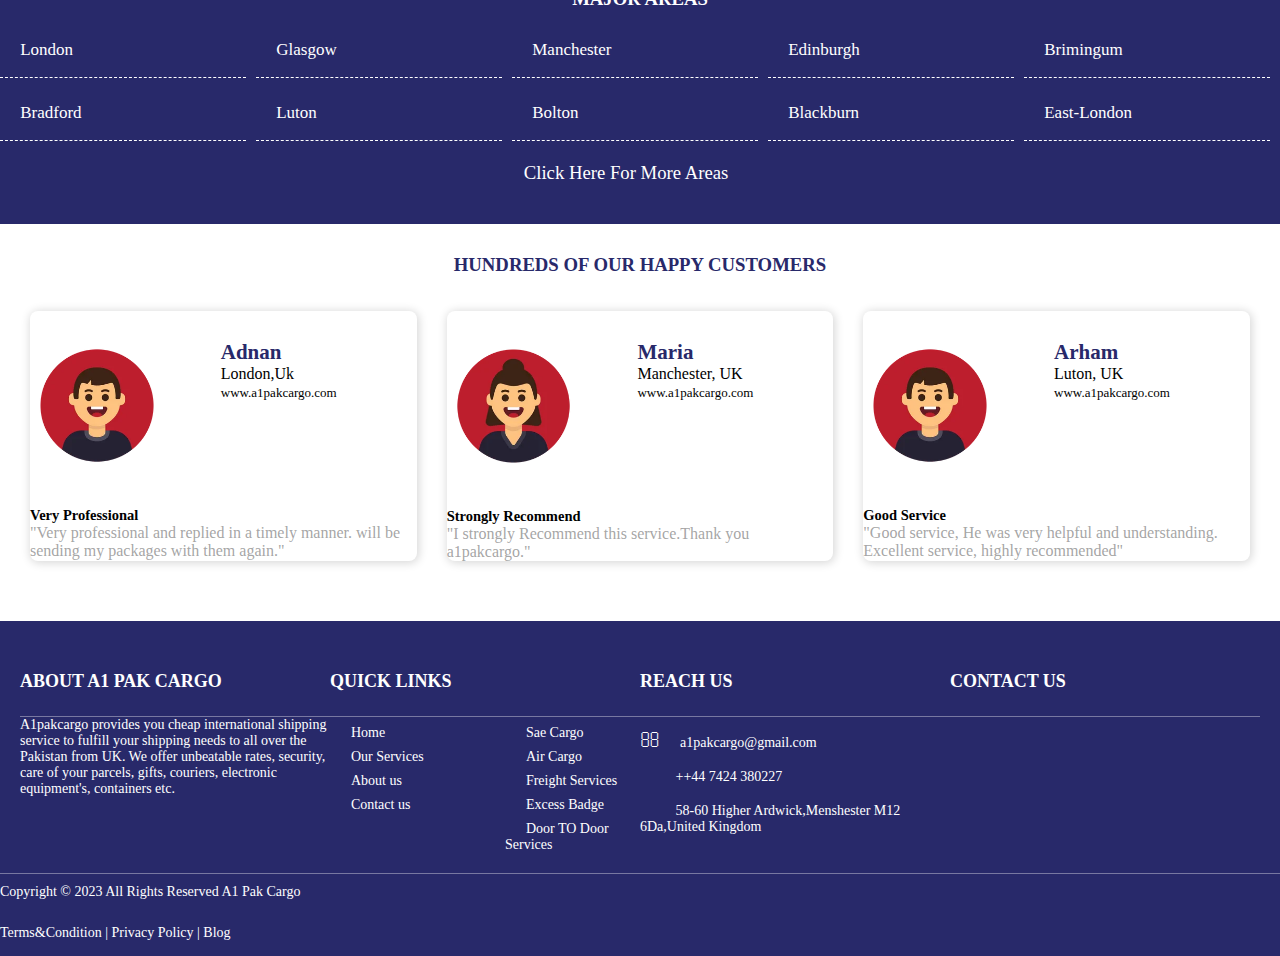
==== commit d0bff80f: "file update" ====
--- a/index.html
+++ b/index.html
@@ -19,7 +19,7 @@
     <Section id="hero">
         <nav class="navbar navbar-expand-lg navbar-light ">
             <div class="container-fluid">
-                <a class="navbar-brand" href="#">
+                <a class="navbar-brand " href="#">
                     <img src="images/logo.png" alt="img no found">
                 </a>
                 <button class="navbar-toggler" type="button" data-bs-toggle="collapse" data-bs-target="#navbarSupportedContent" aria-controls="navbarSupportedContent" aria-expanded="false" aria-label="Toggle navigation">
@@ -28,25 +28,25 @@
                 <div class="collapse navbar-collapse" id="navbarSupportedContent">
                     <ul class="navbar-nav ms-auto mb-2 mb-lg-0">
                         <li class="nav-item">
-                            <a class="nav-link" href="#">HOME</a>
+                            <a class="nav-link" href="index.html">HOME</a>
                         </li>
                         <li class="nav-item">
                             <a class="nav-link" href="aircargo.html">AIR CARGO</a>
                         </li>
                         <li class="nav-item">
-                            <a class="nav-link" href="#">SAE CARGO</a>
+                            <a class="nav-link" href="saecargo.html">SAE CARGO</a>
                         </li>
                         <li class="nav-item">
-                            <a class="nav-link" href="#">DOOR TO DOOR CARGO</a>
+                            <a class="nav-link" href="doortodoor.html">DOOR TO DOOR CARGO</a>
                         </li>
                         <li class="nav-item">
-                            <a class="nav-link" href="#">SERVICES</a>
+                            <a class="nav-link" href="services.html">SERVICES</a>
                         </li>
                         <li class="nav-item">
-                            <a class="nav-link" href="#">CONTACT US</a>
+                            <a class="nav-link" href="contactus.html">CONTACT US</a>
                         </li>
                         <li class="nav-item">
-                            <a class="nav-link" href="#">ABOUT US</a>
+                            <a class="nav-link" href="aboutus.html">ABOUT US</a>
                         </li>
                     </ul>
                     <div class="whatsapp">
@@ -552,6 +552,7 @@
         <div class="container-fluid" id="con_flu_footer">
             <div class="row" id="row_info_footer">
                 <div class="a1_footer" id="first_footer">
+
                     <ul class="headings_ul">
                         <li>
                             ABOUT A1 PAK CARGO
@@ -560,6 +561,7 @@
                     <p>A1pakcargo provides you cheap international shipping service to fulfill your shipping needs to all over the Pakistan from UK. We offer unbeatable rates, security, care of your parcels, gifts, couriers, electronic equipment's, containers
                         etc.
                     </p>
+
                 </div>
                 <div class="a1_footer" id="second_footer">
                     <ul class="headings_ul">
@@ -662,6 +664,7 @@
         </div>
         </div>
     </footer>
+    <script src="https://cdn.jsdelivr.net/npm/bootstrap@5.0.2/dist/js/bootstrap.bundle.min.js" integrity="sha384-MrcW6ZMFYlzcLA8Nl+NtUVF0sA7MsXsP1UyJoMp4YLEuNSfAP+JcXn/tWtIaxVXM" crossorigin="anonymous"></script>
     <!-- //footer -->
 </body>
 
--- a/css/style.css
+++ b/css/style.css
@@ -1,1293 +1,1430 @@
-                        * {
-                            padding: 0;
-                            margin: 0;
-                        }
-                        /* hero section */
-                        
-                        #hero {
-                            background-image: url('/images/heroimg.jpg');
-                            background-size: cover;
-                            position: relative;
-                            overflow: hidden;
-                            width: 100%;
-                            /* height: 580px; */
-                        }
-                        /* nav {
-                        margin: 0px 13px;
-                        display: flex;
-                        justify-content: space-between;
-                        align-items: center;
-                    }
-                     */
-                        /* .navbar {
-                        margin-top: 10px;
-                    } */
-                        /* .navbar ul {
-                        display: flex;
-                        gap: 28px;
-                        margin-left: -30px;
-                    } */
-                        /*                     
-                    .navbar ul li {
-                        list-style: none;
-                    } */
-                        /* .navbar ul li a {
-                        text-decoration: none;
-                        color: black;
-                        font-family: 'Lora', serif;
-                        font-weight: 500;
-                        font-size: 14px;
-                    }
-                     */
-                        
-                        .nav-item a:hover {
-                            color: #28296a;
-                        }
-                        
-                        .nav-item a {
-                            font-family: 'Lora', serif;
-                            font-weight: 500;
-                            font-size: 15px;
-                        }
-                        
-                        .navbar {
-                            padding: 0;
-                        }
-                        
-                        .navbar-brand img {
-                            width: 92%;
-                        }
-                        
-                        .whatsapp {
-                            display: flex;
-                            gap: 4px;
-                            align-items: center;
-                        }
-                        
-                        #whatslogo {
-                            width: 30px;
-                            height: 30px;
-                        }
-                        
-                        .whatsapp a {
-                            text-decoration: none;
-                            font-family: 'Lora', serif;
-                            font-weight: 700;
-                            color: black;
-                            font-size: 20px;
-                        }
-                        
-                        @media(max-width:1270px) {
-                            .navbar ul {
-                                display: flex;
-                                gap: 5px;
-                            }
-                            .navbar ul li a {
-                                text-decoration: none;
-                                color: black;
-                                font-family: 'Lora', serif;
-                                font-weight: 500;
-                                font-size: 12px;
-                            }
-                            .nav-item li {
-                                font-size: 10px;
-                            }
-                            .logo img {
-                                width: 80%;
-                            }
-                            #whatslogo {
-                                width: 25px;
-                                height: 25px;
-                            }
-                            #num a {
-                                font-size: 16px;
-                            }
-                        }
-                        
-                        @media(max-width:1093px) {
-                            .navbar ul {
-                                display: flex;
-                                gap: 5px;
-                            }
-                            .navbar ul li a {
-                                text-decoration: none;
-                                color: black;
-                                font-family: 'Lora', serif;
-                                font-weight: 500;
-                                font-size: 10px;
-                            }
-                            .logo img {
-                                width: 70%;
-                            }
-                            #whatslogo {
-                                width: 20px;
-                                height: 20px;
-                            }
-                            #num a {
-                                font-size: 14px;
-                            }
-                        }
-                        
-                        .whatsapp i {
-                            color: black;
-                            display: none;
-                        }
-                        
-                        #num a p {
-                            margin-top: 10px;
-                        }
-                        
-                        @media(max-width:989px) {
-                            nav {
-                                background-color: white;
-                                margin: 0;
-                            }
-                            .whatsapp i {
-                                font-size: 40px;
-                                display: block;
-                            }
-                            #whatslogo {
-                                width: 30px;
-                                height: 30px;
-                            }
-                            #num a p {
-                                font-size: 20px;
-                                margin-top: 10px;
-                            }
-                            .logo {
-                                margin-left: 20px;
-                            }
-                            .whatsapp {
-                                margin-right: 20px;
-                            }
-                        }
-                        
-                        @media(min-width:989px) and (max-width:1120px) {}
-                        
-                        #banner {
-                            background-color: rgba(0, 0, 0, 0.467);
-                            border: 3px solid #28296a;
-                            border-radius: 5px;
-                            margin-top: 45px;
-                            margin-bottom: 50px;
-                            width: 65%;
-                        }
-                        
-                        #form {
-                            margin-top: 20px;
-                        }
-                        
-                        .row h2 {
-                            color: white;
-                            text-align: center;
-                            font-family: 'Lora', serif;
-                            font-weight: 700;
-                            margin-top: 20px;
-                        }
-                        
-                        #banner .row .col h6 {
-                            color: white;
-                            font-family: 'Lora', serif;
-                            font-weight: 500;
-                        }
-                        
-                        #row_bar {
-                            display: grid;
-                        }
-                        
-                        @media (width<=1600px) {
-                            #row_bar {
-                                display: grid;
-                                grid-template-columns: 1fr 1fr 1fr 1fr 1fr;
-                            }
-                        }
-                        
-                        @media (width<=737px) {
-                            #row_bar {
-                                display: grid;
-                                grid-template-columns: 1fr 1fr;
-                            }
-                        }
-                        
-                        @media (width<=481px) {
-                            #row_bar {
-                                display: grid;
-                                grid-template-columns: 1fr;
-                            }
-                        }
-                        
-                        .banner_last {
-                            padding: 0;
-                        }
-                        
-                        .second_heading {
-                            margin-top: 30px;
-                        }
-                        
-                        input {
-                            border: none;
-                            border-bottom: 0.5px solid white;
-                            background-color: unset;
-                            outline: none;
-                            color: white;
-                        }
-                        
-                        @media(width<=638px) {
-                            input {
-                                border: none;
-                                border-bottom: 0.5px solid white;
-                                background-color: unset;
-                                outline: none;
-                            }
-                        }
-                        
-                        label {
-                            position: relative;
-                            top: 0;
-                            left: 0;
-                            display: flex;
-                            align-items: center;
-                            cursor: text;
-                            color: white;
-                            color: white;
-                            font-family: 'Lora', serif;
-                            font-weight: 300;
-                            font-size: 12px;
-                        }
-                        
-                        input {
-                            font-size: 1em;
-                            height: 16px;
-                        }
-                        
-                        #button {
-                            display: flex;
-                            justify-content: center;
-                        }
-                        
-                        #button button {
-                            background-color: #148503;
-                            border-radius: 25px;
-                            color: white;
-                            font-family: Arial, Helvetica, sans-serif;
-                            font-weight: 1000;
-                            border: none;
-                            outline: none;
-                            padding: 10px 35px;
-                            margin-top: 20px;
-                            font-size: 19px;
-                        }
-                        
-                        #button button:hover {
-                            background-color: #28296a;
-                            transition: 0.3s;
-                        }
-                        
-                        @media(width<=560px) {
-                            #button button {
-                                padding: 5px 25px;
-                                font-size: 14px;
-                            }
-                        }
-                        
-                        @media(width<=430px) {
-                            #button button {
-                                padding: 5px 15px;
-                                font-size: 10px;
-                            }
-                        }
-                        
-                        #row_bar ul {
-                            text-align: center;
-                            margin-top: 15px;
-                            padding: 0;
-                            margin: 0;
-                        }
-                        
-                        #row_bar ul li {
-                            display: flex;
-                            color: white;
-                            /* text-align: center; */
-                            margin-top: 10px;
-                            font-size: 12.5px;
-                        }
-                        
-                        #row_bar ul li i {
-                            margin-top: 5px;
-                        }
-                        
-                        #row_bar {
-                            background-color: #28296a;
-                            margin-top: 25px;
-                        }
-                        /* //hero section */
-                        /* Why chose us */
-                        
-                        #col_why_chose {
-                            padding-bottom: 50px;
-                        }
-                        
-                        .parent {
-                            display: flex;
-                            align-items: center;
-                        }
-                        
-                        #heading_chose h3 {
-                            text-align: center;
-                            color: #28296a;
-                            font-family: 'Lora', serif;
-                            font-weight: 700;
-                            margin-top: 30px;
-                        }
-                        
-                        #material_chose {
-                            margin-top: 65px;
-                            padding: -1px 50px;
-                        }
-                        
-                        #material_chose .text h5 {
-                            font-family: 'Lora', serif;
-                            color: #28296a;
-                            font-weight: 700;
-                            font-size: 20px;
-                        }
-                        
-                        #material_chose .text p {
-                            font-family: 'Lora', serif;
-                            color: #28296a;
-                            font-weight: 300;
-                            font-size: 14px;
-                        }
-                        
-                        #material_chose .parent .tick img {
-                            width: 50px;
-                        }
-                        
-                        #material_chose {
-                            padding: 0px 100px;
-                        }
-                        
-                        @media(max-width:989px) {
-                            #first {
-                                margin-top: 40px;
-                            }
-                            #slider {
-                                display: flex;
-                                justify-content: center;
-                            }
-                            #material_chose {
-                                padding: 0;
-                            }
-                        }
-                        
-                        @media(min-width:500px) and (max-width:989px) {
-                            .w-75 {
-                                width: 60%!important;
-                            }
-                        }
-                        
-                        #material_chose .parent .tick {
-                            margin-right: 30px;
-                        }
-                        /* //Why chose us */
-                        /* services */
-                        
-                        #con_flu_services {
-                            width: 100%;
-                            height: 100%;
-                            background-image: url('/images/services.png');
-                            background-size: cover;
-                            position: relative;
-                            overflow: hidden;
-                            padding-bottom: 50px;
-                        }
-                        
-                        #con_flu_services .row {
-                            padding: 5px 2px;
-                        }
-                        
-                        #con_flu_services .row #col {
-                            background-color: white;
-                            margin: 0 0px;
-                            box-shadow: 1px 1px 5px 1px rgba(128, 128, 128, 0.189);
-                            border-radius: 3px;
-                            transition: 0.5s ease;
-                        }
-                        
-                        #con_flu_services .row #col:hover {
-                            transform: translateY(-10px);
-                        }
-                        
-                        @media(min-width:989px) and (max-width:1600px) {
-                            #con_flu_services #material_service {
-                                display: grid;
-                                grid-template-columns: 1fr 1fr 1fr 1fr;
-                                gap: 30px;
-                            }
-                        }
-                        
-                        @media(min-width:768px) and (max-width:989px) {
-                            #con_flu_services #material_service {
-                                display: grid;
-                                grid-template-columns: 1fr 1fr 1fr;
-                                gap: 30px;
-                            }
-                        }
-                        
-                        @media(min-width:500px) and (max-width:768px) {
-                            #con_flu_services #material_service {
-                                display: grid;
-                                grid-template-columns: 1fr 1fr;
-                                gap: 30px;
-                            }
-                        }
-                        
-                        @media(max-width:500px) {
-                            #con_flu_services #material_service {
-                                display: grid;
-                                grid-template-columns: 1fr;
-                                gap: 30px;
-                            }
-                        }
-                        
-                        #con_flu_services .row #col:hover .buttons {
-                            border: 3px solid white;
-                            color: white;
-                            background: none;
-                        }
-                        
-                        #con_flu_services .row #col:hover {
-                            background-color: rgba(0, 128, 0, 0.95);
-                        }
-                        
-                        #con_flu_services .row #col:hover h5 {
-                            color: white;
-                        }
-                        
-                        #con_flu_services .row #col:hover p {
-                            color: white;
-                        }
-                        
-                        .icon_img {
-                            display: flex;
-                            justify-content: center;
-                        }
-                        
-                        .col-3 {
-                            width: 22.7%;
-                        }
-                        
-                        #con_flu_services .row #col h5 {
-                            font-family: 'Lora', serif;
-                            text-align: center;
-                            color: #28296a;
-                            font-weight: 700;
-                            margin-top: 20px;
-                        }
-                        
-                        #con_flu_services .row #col a {
-                            text-decoration: none;
-                        }
-                        
-                        #con_flu_services .row #col p {
-                            font-family: 'Lora', serif;
-                            text-align: center;
-                            font-weight: 300;
-                            font-size: 15.3px;
-                            line-height: 23px;
-                        }
-                        
-                        #con_flu_services .row #col .button {
-                            display: flex;
-                            justify-content: center;
-                        }
-                        
-                        #con_flu_services .row #col .button button {
-                            background-color: white;
-                            border-radius: 22px;
-                            border: 2px solid green;
-                            color: #28296a;
-                            padding: 8px 22px;
-                            font-family: 'Lora', serif;
-                            font-weight: 700;
-                            margin-top: -10px;
-                            margin-bottom: 30px;
-                        }
-                        
-                        #one_sec {
-                            margin-top: 40px;
-                        }
-                        
-                        #con_flu_services h3 {
-                            color: #28296a;
-                            text-align: center;
-                            font-family: 'Lora', serif;
-                            font-weight: 700;
-                        }
-                        
-                        #heading_service {
-                            margin-top: 40px;
-                        }
-                        
-                        #material_service {
-                            margin-top: 30px;
-                        }
-                        /*// services */
-                        /* A1 pak Cargo */
-                        
-                        #A1_material {
-                            display: grid;
-                            gap: 30px;
-                        }
-                        
-                        #con_flu_A1 #h3_heading {
-                            text-align: center;
-                            color: #28296a;
-                            margin-top: 10px;
-                        }
-                        
-                        #A1_material .a1_cargo_img {
-                            box-shadow: 2px 1px 5px 1px rgba(0, 0, 0, 0.315);
-                        }
-                        
-                        @media(min-width:800px) and (max-width:1600px) {
-                            #A1_material {
-                                display: grid;
-                                grid-template-columns: 1fr 1fr 1fr;
-                            }
-                        }
-                        
-                        @media(max-width:800px) {
-                            #A1_material {
-                                display: grid;
-                                grid-template-columns: 1fr;
-                            }
-                        }
-                        
-                        #A1_material .a1_cargo_img {
-                            border-radius: 7px;
-                        }
-                        
-                        #A1_material .a1_cargo_img img {
-                            border-radius: 7px;
-                        }
-                        
-                        #A1_material .a1_cargo_img {
-                            padding: 0;
-                        }
-                        
-                        #A1_material .a1_cargo_img img {
-                            width: 100%;
-                            height: 100%;
-                        }
-                        
-                        #detail_one {
-                            margin-top: 25px;
-                        }
-                        
-                        .details h3 {
-                            color: #28296a;
-                        }
-                        
-                        .details p {
-                            font-size: 19px;
-                        }
-                        /*// A1 pak argo */
-                        /* major areas */
-                        
-                        #con_flu_major .row {
-                            display: grid;
-                        }
-                        
-                        @media(min-width:874px) and (max-width:1600px) {
-                            #con_flu_major .row {
-                                display: grid;
-                                grid-template-columns: 1fr 1fr 1fr 1fr 1fr;
-                            }
-                        }
-                        
-                        @media(min-width:400px) and (max-width:874px) {
-                            #con_flu_major .row {
-                                display: grid;
-                                grid-template-columns: 1fr 1fr;
-                            }
-                        }
-                        
-                        #con_flu_major {
-                            background-color: #28296a;
-                            margin-top: 25px;
-                            padding-top: 40px;
-                            padding-bottom: 40px;
-                        }
-                        
-                        #con_flu_major h3 {
-                            text-align: center;
-                            color: white;
-                            font-weight: bold;
-                        }
-                        
-                        #con_flu_major .major_areas ul li {
-                            border-bottom: 1px dashed #fff;
-                            list-style: none;
-                            font-size: 17px;
-                            height: 37px;
-                            margin-top: 25px;
-                            margin-right: 10px;
-                        }
-                        
-                        #con_flu_major .major_areas ul li i {
-                            margin-right: 7px;
-                            font-size: 17px;
-                        }
-                        
-                        #con_flu_major .major_areas ul li:hover {
-                            transform: translatex(-8px);
-                            transition: 0.4s;
-                        }
-                        
-                        #con_flu_major .major_areas {
-                            margin-top: 5px;
-                        }
-                        
-                        #con_flu_major .major_areas ul li a {
-                            text-decoration: none;
-                            color: #fff;
-                        }
-                        
-                        #click h3 {
-                            color: white;
-                            text-align: center;
-                            margin-top: 19px;
-                            font-weight: 400;
-                        }
-                        
-                        #click h3 i {
-                            margin-left: 10px;
-                            font-size: 23px;
-                        }
-                        /*// major areas */
-                        /* happy customers  */
-                        
-                        #con_flu_happy {
-                            margin-top: 30px;
-                            padding-bottom: 60px;
-                        }
-                        
-                        #con_flu_happy .row {
-                            padding-bottom: 30px;
-                        }
-                        
-                        #con_flu_happy h3 {
-                            color: #28296a;
-                            text-align: center;
-                            font-weight: 700;
-                        }
-                        
-                        .customers_two {
-                            display: flex;
-                        }
-                        
-                        #col_happy {
-                            border-radius: 8px;
-                            box-shadow: 1px 1px 10px 1px rgba(0, 0, 0, 0.159);
-                            margin-top: 35px;
-                        }
-                        
-                        #con_flu_happy .row {
-                            padding: 0px 30px;
-                            display: grid;
-                            gap: 30px;
-                        }
-                        
-                        .text_happy a {
-                            text-decoration: none;
-                            color: black;
-                        }
-                        
-                        .img_happy {
-                            margin-top: 28px;
-                        }
-                        
-                        @media(width<=1600px) {
-                            #con_flu_happy .row {
-                                padding: 0px 30px;
-                                display: grid;
-                                gap: 30px;
-                                grid-template-columns: 1fr 1fr 1fr;
-                            }
-                        }
-                        
-                        @media(width<=989px) {
-                            #con_flu_happy .row {
-                                padding: 0px 30px;
-                                display: grid;
-                                gap: 30px;
-                                grid-template-columns: 1fr;
-                            }
-                        }
-                        
-                        @media(width>=989px) {
-                            .img_happy img {
-                                width: 100%;
-                            }
-                        }
-                        
-                        .customers_two {
-                            display: grid;
-                        }
-                        
-                        @media(width<=1600px) {
-                            .customers_two {
-                                display: grid;
-                                grid-template-columns: 1fr 1fr
-                            }
-                        }
-                        
-                        @media(width<=989px) {
-                            .customers_two {
-                                display: grid;
-                                grid-template-columns: 1fr;
-                            }
-                            .text_happy a {
-                                text-align: center;
-                                font-size: 20px !important;
-                            }
-                            .text_happy p {
-                                text-align: center;
-                                font-size: 20px !important;
-                            }
-                            .text_happy h6 {
-                                text-align: center;
-                                font-size: 20px !important;
-                            }
-                            .text_happy a {
-                                margin-top: -10px;
-                                font-size: 20px !important;
-                            }
-                            .stars_icons {
-                                display: flex;
-                                justify-content: center;
-                                margin-top: 10px;
-                            }
-                            .stars_icons i {
-                                display: flex;
-                                justify-content: center;
-                                margin-top: 10px;
-                                font-size: 35px !important;
-                            }
-                            .text_happy {
-                                margin-right: 0px !important;
-                                margin-top: 0px !important;
-                            }
-                            .link_center {
-                                display: flex;
-                                justify-content: center;
-                            }
-                            .happy_cus h5 {
-                                text-align: center;
-                                margin-top: 10px;
-                                font-size: 25px !important;
-                            }
-                            .img_happy {
-                                display: flex;
-                                justify-content: center;
-                            }
-                        }
-                        /* #col_imges img {
-                            width: 120%;
-                        } */
-                        
-                        .img_happy {
-                            width: 100%;
-                        }
-                        
-                        .img_happy img {
-                            width: 70%;
-                        }
-                        
-                        .text_happy h6,
-                        p {
-                            font-family: 'Lora', serif;
-                        }
-                        
-                        .text_happy h6 {
-                            color: #28296a;
-                            font-size: 21px;
-                            font-weight: 700;
-                        }
-                        
-                        .text_happy a {
-                            font-size: 13px;
-                        }
-                        
-                        .text_happy {
-                            margin-right: 80px;
-                            margin-top: 29px;
-                        }
-                        
-                        .stars_icons i {
-                            color: #ffc107;
-                            font-size: 20px;
-                            ;
-                        }
-                        
-                        .p_cards_text {
-                            font-family: 'Lora', serif;
-                            font-size: 300;
-                            color: rgba(128, 128, 128, 0.715);
-                        }
-                        
-                        .happy_cus h5 {
-                            font-family: 'Lora', serif;
-                            font-size: 300;
-                            font-size: 14.5px;
-                            color: black;
-                            margin-top: 10px;
-                        }
-                        /*// happy customers  */
-                        /* footer */
-                        
-                        #con_flu_footer {
-                            background-color: #28296a;
-                        }
-                        
-                        #con_flu_footer #row_info_footer {
-                            padding: 0px 20px;
-                        }
-                        
-                        #con_flu_footer .a1_footer .headings_ul {
-                            margin-top: 50px;
-                        }
-                        
-                        #con_flu_footer .a1_footer .headings_ul {
-                            margin-top: 50px;
-                        }
-                        
-                        #con_flu_footer .col .headings_ul li {
-                            border-bottom: 1px solid #ffffff5f;
-                            list-style: none;
-                            color: white;
-                            font-size: 18px;
-                            font-weight: 700;
-                            height: 45px;
-                        }
-                        
-                        #con_flu_footer .a1_footer .headings_ul li {
-                            border-bottom: 1px solid #ffffff5f;
-                            list-style: none;
-                            color: white;
-                            font-size: 18px;
-                            font-weight: 700;
-                            height: 45px;
-                        }
-                        
-                        #con_flu_footer .a1_footer,
-                        .a1_footer p {
-                            color: white;
-                        }
-                        
-                        #con_flu_footer .a1_footer p {
-                            color: white;
-                            margin-left: 30px;
-                        }
-                        
-                        #row_info_footer {
-                            display: grid;
-                        }
-                        
-                        @media(min-width:1100px) and (max-width:1600px) {
-                            #row_info_footer {
-                                display: grid;
-                                grid-template-columns: 1fr 1fr 1fr 1fr;
-                            }
-                        }
-                        
-                        @media(min-width:768px) and (max-width:1100px) {
-                            #row_info_footer {
-                                display: grid;
-                                grid-template-columns: 1fr 1fr;
-                            }
-                        }
-                        
-                        @media(max-width:768px) {
-                            #row_info_footer {
-                                display: grid;
-                                grid-template-columns: 1fr;
-                            }
-                        }
-                        
-                        #two_cloumns {
-                            display: grid;
-                        }
-                        
-                        @media(width<=1600px) {
-                            #two_cloumns {
-                                display: grid;
-                                grid-template-columns: 1fr 1fr;
-                            }
-                        }
-                        
-                        #two_cloumns ul li {
-                            list-style: none;
-                            margin-top: 8px;
-                        }
-                        
-                        #two_cloumns ul li i {
-                            margin-right: 10px;
-                        }
-                        
-                        #two_cloumns ul li a {
-                            color: white;
-                            text-decoration: none;
-                        }
-                        
-                        #third_last_ul_footer li {
-                            list-style: none;
-                            margin-top: 13px;
-                        }
-                        
-                        #third_last_ul_footer li a {
-                            text-decoration: none;
-                            color: white;
-                        }
-                        
-                        #third_last_ul_footer li a i {
-                            font-size: 20px;
-                            margin-right: 20px;
-                        }
-                        
-                        #right_div_footer {
-                            margin-left: 20px;
-                        }
-                        
-                        #icons_footer_social {
-                            display: flex;
-                            gap: 20px;
-                        }
-                        
-                        #icons_footer_social li {
-                            list-style: none;
-                        }
-                        
-                        #icons_footer_social li a {
-                            color: white;
-                            text-decoration: none;
-                            font-size: 33px;
-                        }
-                        
-                        #row_line {
-                            padding: 0;
-                            margin: 0;
-                        }
-                        
-                        #line_footer {
-                            border-bottom: 1px solid #ffffff5f;
-                            list-style: none;
-                            margin-top: 20px;
-                            padding: 0;
-                        }
-                        
-                        #row_line .col {
-                            margin-top: 10px;
-                            padding-bottom: 15px;
-                        }
-                        
-                        #row_line .col p {
-                            color: #fff;
-                        }
-                        
-                        #row_line .col p a {
-                            text-decoration: none;
-                            color: white;
-                        }
-                        
-                        #con_flu_footer {
-                            font-size: 14px !important;
-                        }
-                        /* //footer */
-                        /* air cargo */
-                        /* other services */
-                        
-                        .other_service h3 {
-                            text-align: center;
-                            color: #28296a;
-                            font-weight: bold;
-                        }
-                        
-                        .logo_cards {
-                            display: flex;
-                            justify-content: center;
-                        }
-                        
-                        .card-title {
-                            color: #28296a;
-                            font-weight: 600;
-                        }
-                        
-                        .card-text {
-                            font-size: 16px;
-                        }
-                        
-                        .card-body .card-title,
-                        .card-text {
-                            text-align: center;
-                        }
-                        
-                        .card {
-                            border: none;
-                            box-shadow: 1px 1px 10px 1px rgba(0, 0, 0, 0.15);
-                            border-radius: 0;
-                            transition: 0.4s;
-                        }
-                        
-                        .card:hover {
-                            transform: translatey(-15px);
-                            transition: 0.4s;
-                            box-shadow: 2px 2px 15px 2px rgba(0, 0, 0, 0.418);
-                        }
-                        
-                        .card-group {
-                            display: flex;
-                            gap: 25px;
-                        }
-                        
-                        @media(max-width:989px) {
-                            .card-group {
-                                display: grid;
-                                grid-template-columns: 1fr 1fr;
-                            }
-                        }
-                        
-                        @media(max-width:700px) {
-                            .card-group {
-                                display: grid;
-                                grid-template-columns: 1fr;
-                            }
-                        }
-                        
-                        .logo_cards {
-                            padding-bottom: 35px;
-                        }
-                        /*// other services */
-                        /* send your air cargo */
-                        
-                        #send_air_cargo .h4_main_heading {
-                            text-align: center;
-                            color: #28296a;
-                        }
-                        /*             
-            #con_flu_s_a_cargo .row {
-                padding: 0px 100px;
-            } */
-                        
-                        .img_air_one img {
-                            width: 60%;
-                            height: 90%;
-                            border-radius: 8px;
-                            box-shadow: 1px 0px 6px 1px rgba(0, 0, 0, 0.317);
-                            margin-left: 50px;
-                        }
-                        
-                        #second_air_cargo_img img {
-                            width: 60%;
-                            height: 90%;
-                            border-radius: 8px;
-                            box-shadow: 1px 0px 6px 1px rgba(0, 0, 0, 0.317);
-                            margin-left: 50px;
-                        }
-                        
-                        .first_row {
-                            display: grid;
-                            grid-template-columns: 1fr 1fr;
-                        }
-                        
-                        .first_row h3 {
-                            word-spacing: -2px;
-                            margin-left: -30px;
-                            font-size: 23px;
-                            color: #28296a;
-                            margin-left: 1px;
-                        }
-                        
-                        .first_row p {
-                            font-size: 17px;
-                            font-weight: 400;
-                            text-align: center;
-                        }
-                        
-                        .img_air_one {
-                            display: flex;
-                            justify-content: center;
-                        }
-                        
-                        #second_air_cargo_img {
-                            display: flex;
-                            justify-content: center;
-                        }
-                        
-                        .text_air_cargo {
-                            margin-left: 100px;
-                        }
-                        
-                        .first_row {
-                            width: 100%;
-                        }
-                        
-                        .text_air_cargo {
-                            width: 95%;
-                        }
-                        
-                        .img_air_one {
-                            width: 100%;
-                        }
-                        
-                        #second_air_cargo_img {
-                            width: 100%;
-                        }
-                        
-                        @media(max-width:1150px) {
-                            .first_row {
-                                display: grid;
-                                grid-template-columns: 1fr;
-                            }
-                            .text_center {
-                                display: flex;
-                                justify-content: center;
-                            }
-                            .text_air_cargo {
-                                margin-left: 0;
-                            }
-                            .img_air_one {
-                                margin-top: 20px;
-                            }
-                            #second_air_cargo_img {
-                                margin-top: 20px;
-                            }
-                            .img_air_one img {
-                                margin: 0;
-                            }
-                            #second_air_cargo_img img {
-                                margin: 0;
-                            }
-                            .first_row h3 {
-                                text-align: center;
-                            }
-                            #second_air_cargo_img img {
-                                margin-left: 100px;
-                            }
-                            #second_air_cargo_text {
-                                margin-right: -50px;
-                            }
-                        }
-                        
-                        @media(min-width:1030px) and (max-width:1200px) {
-                            .text_air_cargo {
-                                margin-left: 40px;
-                            }
-                        }
-                        
-                        #h4_third {
-                            margin-left: -300px;
-                        }
-                        
-                        #second_air_cargo_img {
-                            margin-left: -52px;
-                        }
-                        
-                        #second_air_cargo_text {
-                            margin-left: -50px;
-                        }
-                        
-                        .last_row {
-                            width: 75%;
-                        }
-                        
-                        #align_center_last {
-                            display: flex;
-                            justify-content: center;
-                            margin-top: 40px;
-                        }
-                        
-                        .last_row h4 {
-                            color: #28296a;
-                            font-weight: 700;
-                        }
-                        
-                        .last_row p {
-                            font-size: 17px;
-                            margin-top: 20px;
-                        }
-                        
-                        .last_row h4 {
-                            text-align: center;
-                        }
-                        
-                        .last_row p {
-                            text-align: center;
-                        }
-                        
-                        @media(max-width:989px) {
-                            .last_row {
-                                width: 90%;
-                            }
-                        }
-                        /* /send your air cargo */
-                        /* Our services */
-                        
-                        #con_flu_our_service {
-                            margin-top: 20px;
-                            padding-bottom: 60px;
-                        }
-                        
-                        #con_flu_our_service h3 {
-                            text-align: center;
-                            font-weight: 700;
-                            color: #28296a;
-                        }
-                        
-                        .card {
-                            cursor: pointer;
-                        }
-                        
-                        #con_flu_our_service .row .card-group .card .card-body {
-                            border-bottom: 3px solid #28296a;
-                            border-radius: 4px;
-                        }
-                        
-                        @media(min-width:989px) and (max-width:1600px) {
-                            #con_flu_our_service .row .card-group {
-                                display: grid;
-                                grid-template-columns: 1fr 1fr 1fr 1fr;
-                            }
-                        }
-                        
-                        @media(min-width:768px) and (max-width:989px) {
-                            #con_flu_our_service .row .card-group {
-                                display: grid;
-                                grid-template-columns: 1fr 1fr;
-                            }
-                        }
-                        
-                        @media(min-width:500px) and (max-width:768px) {
-                            #con_flu_our_service .row .card-group {
-                                display: grid;
-                                grid-template-columns: 1fr 1fr;
-                            }
-                        }
-                        
-                        @media(max-width:500px) {
-                            #con_flu_our_service .row .card-group {
-                                display: grid;
-                                grid-template-columns: 1fr;
-                            }
-                        }
-                        
-                        #con_flu_our_service .row .card-group .card {
-                            margin-top: 35px;
-                        }
-                        
-                        #con_flu_our_service .row .card-group .card .card-body h5 {
-                            font-weight: 700;
-                        }
-                        /*// Our services */
-                        /*// air cargo */+@import url(https://db.onlinewebfonts.com/c/3dd6e9888191722420f62dd54664bc94?family=MyriadPro-Regular);
+* {
+    padding: 0;
+    margin: 0;
+    font-family: "MyriadPro-Regular" !important;
+}
+
+
+/* hero section */
+
+#hero {
+    background-image: url('../images/heroimg.jpg');
+    background-size: cover;
+    position: relative;
+    overflow: hidden;
+    width: 100%;
+}
+
+.nav-item a:hover {
+    color: #28296a;
+}
+
+.nav-item a {
+    font-family: 'Lora', serif;
+    font-weight: 500;
+    font-size: 15px;
+}
+
+@media(width<=989px) {
+    .nav-item a {
+        font-family: 'Lora', serif;
+        font-weight: 500;
+        font-size: 18px !important;
+        text-align: center;
+        margin-top: 5px;
+    }
+}
+
+.navbar {
+    padding: 0;
+}
+
+.navbar-brand img {
+    width: 92%;
+}
+
+@media(width<=398px) {
+    .navbar-brand img {
+        width: 68%;
+    }
+    .navbar-brand {
+        width: 65%;
+        padding-bottom: 25px;
+    }
+    .navbar-light .navbar-toggler {
+        color: rgba(0, 0, 0, .55);
+        border-color: rgba(0, 0, 0, .1);
+        width: 18%;
+        height: 38px;
+    }
+    .whatsapp {
+        display: flex;
+        gap: 4px;
+        align-items: center;
+        justify-content: center;
+    }
+}
+
+.whatsapp {
+    display: flex;
+    gap: 4px;
+    align-items: center;
+    justify-content: center;
+}
+
+#whatslogo {
+    width: 30px;
+    height: 30px;
+}
+
+.whatsapp a {
+    text-decoration: none;
+    font-family: 'Lora', serif;
+    font-weight: 700;
+    color: black;
+    font-size: 20px;
+}
+
+@media(max-width:1270px) {
+    .navbar ul {
+        display: flex;
+        gap: 5px;
+    }
+    .navbar ul li a {
+        text-decoration: none;
+        color: black;
+        font-family: 'Lora', serif;
+        font-weight: 500;
+        font-size: 12px;
+    }
+    .nav-item li {
+        font-size: 10px;
+    }
+    .logo img {
+        width: 80%;
+    }
+    #whatslogo {
+        width: 25px;
+        height: 25px;
+    }
+    #num a {
+        font-size: 16px;
+    }
+}
+
+@media(max-width:1093px) {
+    .navbar ul {
+        display: flex;
+        gap: 5px;
+    }
+    .navbar ul li a {
+        text-decoration: none;
+        color: black;
+        font-family: 'Lora', serif;
+        font-weight: 500;
+        font-size: 10px;
+    }
+    .logo img {
+        width: 70%;
+    }
+    #whatslogo {
+        width: 20px;
+        height: 20px;
+    }
+    #num a {
+        font-size: 14px;
+    }
+}
+
+.whatsapp i {
+    color: black;
+    display: none;
+}
+
+#num a p {
+    margin-top: 10px;
+}
+
+@media(max-width:989px) {
+    nav {
+        background-color: white;
+        margin: 0;
+    }
+    .whatsapp i {
+        font-size: 40px;
+        display: block;
+    }
+    #whatslogo {
+        width: 30px;
+        height: 30px;
+    }
+    #num a p {
+        font-size: 20px;
+        margin-top: 10px;
+    }
+    .logo {
+        margin-left: 20px;
+    }
+    .whatsapp {
+        margin-right: 20px;
+    }
+}
+
+@media(min-width:989px) and (max-width:1120px) {}
+
+#banner {
+    background-color: rgba(0, 0, 0, 0.467);
+    border: 3px solid #28296a;
+    border-radius: 5px;
+    margin-top: 45px;
+    margin-bottom: 50px;
+    width: 65%;
+}
+
+#form {
+    margin-top: 20px;
+}
+
+.row h2 {
+    color: white;
+    text-align: center;
+    font-family: 'Lora', serif;
+    font-weight: 700;
+    margin-top: 20px;
+}
+
+#banner .row .col h6 {
+    color: white;
+    font-family: 'Lora', serif;
+    font-weight: 500;
+}
+
+#row_bar {
+    display: grid;
+}
+
+@media (width<=1600px) {
+    #row_bar {
+        display: grid;
+        grid-template-columns: 1fr 1fr 1fr 1fr 1fr;
+    }
+}
+
+@media (width<=737px) {
+    #row_bar {
+        display: grid;
+        grid-template-columns: 1fr 1fr;
+    }
+}
+
+@media (width<=481px) {
+    #row_bar {
+        display: grid;
+        grid-template-columns: 1fr;
+    }
+    .banner_last ul {
+        display: flex;
+        justify-content: center;
+    }
+}
+
+.banner_last {
+    padding: 0;
+}
+
+.second_heading {
+    margin-top: 30px;
+}
+
+input {
+    border: none;
+    border-bottom: 0.5px solid white;
+    background-color: unset;
+    outline: none;
+    color: white;
+}
+
+@media(width<=638px) {
+    input {
+        border: none;
+        border-bottom: 0.5px solid white;
+        background-color: unset;
+        outline: none;
+    }
+}
+
+label {
+    position: relative;
+    top: 0;
+    left: 0;
+    display: flex;
+    align-items: center;
+    cursor: text;
+    color: white;
+    color: white;
+    font-family: 'Lora', serif;
+    font-weight: 300;
+    font-size: 12px;
+}
+
+input {
+    font-size: 1em;
+    height: 16px;
+}
+
+@media(width<=310px) {
+    input {
+        font-size: 1em;
+        height: 17px;
+        width: 125px;
+    }
+}
+
+@media(min-width:420px) and (max-width:640px) {
+    input {
+        font-size: 1em;
+        height: 17px;
+        width: 250px !important;
+    }
+}
+
+#button {
+    display: flex;
+    justify-content: center;
+}
+
+#button button {
+    background-color: #148503;
+    border-radius: 25px;
+    color: white;
+    font-family: Arial, Helvetica, sans-serif;
+    font-weight: 1000;
+    border: none;
+    outline: none;
+    padding: 10px 35px;
+    margin-top: 20px;
+    font-size: 19px;
+}
+
+#button button:hover {
+    background-color: #28296a;
+    transition: 0.3s;
+}
+
+@media(width<=560px) {
+    #button button {
+        padding: 5px 25px;
+        font-size: 14px;
+    }
+}
+
+@media(width<=430px) {
+    #button button {
+        padding: 5px 15px;
+        font-size: 10px;
+    }
+}
+
+#row_bar ul {
+    text-align: center;
+    margin-top: 15px;
+    padding: 0;
+    margin: 0;
+}
+
+#row_bar ul li {
+    display: flex;
+    color: white;
+    /* text-align: center; */
+    margin-top: 10px;
+    font-size: 12.5px;
+}
+
+#row_bar ul li i {
+    margin-top: 5px;
+}
+
+#row_bar {
+    background-color: #28296a;
+    margin-top: 25px;
+}
+
+
+/* //hero section */
+
+
+/* Why chose us */
+
+#col_why_chose {
+    padding-bottom: 50px;
+}
+
+.parent {
+    display: flex;
+    align-items: center;
+}
+
+#heading_chose h3 {
+    text-align: center;
+    color: #28296a;
+    font-family: 'Lora', serif;
+    font-weight: 700;
+    margin-top: 30px;
+}
+
+#material_chose {
+    margin-top: 65px;
+    padding: -1px 50px;
+}
+
+#material_chose .text h5 {
+    font-family: 'Lora', serif;
+    color: #28296a;
+    font-weight: 700;
+    font-size: 20px;
+}
+
+#material_chose .text p {
+    font-family: 'Lora', serif;
+    color: #28296a;
+    font-weight: 300;
+    font-size: 14px;
+}
+
+#material_chose .parent .tick img {
+    width: 50px;
+}
+
+#material_chose {
+    padding: 0px 100px;
+}
+
+@media(max-width:989px) {
+    #first {
+        margin-top: 40px;
+    }
+    #slider {
+        display: flex;
+        justify-content: center;
+    }
+    #material_chose {
+        padding: 0;
+    }
+}
+
+@media(min-width:500px) and (max-width:989px) {
+    .w-75 {
+        width: 60%!important;
+    }
+}
+
+#material_chose .parent .tick {
+    margin-right: 30px;
+}
+
+
+/* //Why chose us */
+
+
+/* services */
+
+#con_flu_services {
+    width: 100%;
+    height: 100%;
+    background-image: url('/images/services.png');
+    background-size: cover;
+    position: relative;
+    overflow: hidden;
+    padding-bottom: 50px;
+}
+
+#con_flu_services .row {
+    padding: 5px 2px;
+}
+
+#con_flu_services .row #col {
+    background-color: white;
+    margin: 0 0px;
+    box-shadow: 1px 1px 5px 1px rgba(128, 128, 128, 0.189);
+    border-radius: 3px;
+    transition: 0.5s ease;
+}
+
+#con_flu_services .row #col:hover {
+    transform: translateY(-10px);
+}
+
+@media(min-width:989px) and (max-width:1600px) {
+    #con_flu_services #material_service {
+        display: grid;
+        grid-template-columns: 1fr 1fr 1fr 1fr;
+        gap: 30px;
+    }
+}
+
+@media(min-width:768px) and (max-width:989px) {
+    #con_flu_services #material_service {
+        display: grid;
+        grid-template-columns: 1fr 1fr 1fr;
+        gap: 30px;
+    }
+}
+
+@media(min-width:500px) and (max-width:768px) {
+    #con_flu_services #material_service {
+        display: grid;
+        grid-template-columns: 1fr 1fr;
+        gap: 30px;
+    }
+}
+
+@media(max-width:500px) {
+    #con_flu_services #material_service {
+        display: grid;
+        grid-template-columns: 1fr;
+        gap: 30px;
+    }
+}
+
+#con_flu_services .row #col:hover .buttons {
+    border: 3px solid white;
+    color: white;
+    background: none;
+}
+
+#con_flu_services .row #col:hover {
+    background-color: rgba(0, 128, 0, 0.95);
+}
+
+#con_flu_services .row #col:hover h5 {
+    color: white;
+}
+
+#con_flu_services .row #col:hover p {
+    color: white;
+}
+
+.icon_img {
+    display: flex;
+    justify-content: center;
+}
+
+.col-3 {
+    width: 22.7%;
+}
+
+#con_flu_services .row #col h5 {
+    font-family: 'Lora', serif;
+    text-align: center;
+    color: #28296a;
+    font-weight: 700;
+    margin-top: 20px;
+}
+
+#con_flu_services .row #col a {
+    text-decoration: none;
+}
+
+#con_flu_services .row #col p {
+    font-family: 'Lora', serif;
+    text-align: center;
+    font-weight: 300;
+    font-size: 15.3px;
+    line-height: 23px;
+}
+
+#con_flu_services .row #col .button {
+    display: flex;
+    justify-content: center;
+}
+
+#con_flu_services .row #col .button button {
+    background-color: white;
+    border-radius: 22px;
+    border: 2px solid green;
+    color: #28296a;
+    padding: 8px 22px;
+    font-family: 'Lora', serif;
+    font-weight: 700;
+    margin-top: -10px;
+    margin-bottom: 30px;
+}
+
+#one_sec {
+    margin-top: 40px;
+}
+
+#con_flu_services h3 {
+    color: #28296a;
+    text-align: center;
+    font-family: 'Lora', serif;
+    font-weight: 700;
+}
+
+#heading_service {
+    margin-top: 40px;
+}
+
+#material_service {
+    margin-top: 30px;
+}
+
+
+/*// services */
+
+
+/* A1 pak Cargo */
+
+#A1_material {
+    display: grid;
+    gap: 30px;
+}
+
+#con_flu_A1 #h3_heading {
+    text-align: center;
+    color: #28296a;
+    margin-top: 10px;
+}
+
+#A1_material .a1_cargo_img {
+    box-shadow: 2px 1px 5px 1px rgba(0, 0, 0, 0.315);
+}
+
+@media(min-width:800px) and (max-width:1600px) {
+    #A1_material {
+        display: grid;
+        grid-template-columns: 1fr 1fr 1fr;
+    }
+}
+
+@media(max-width:800px) {
+    #A1_material {
+        display: grid;
+        grid-template-columns: 1fr;
+    }
+}
+
+#A1_material .a1_cargo_img {
+    border-radius: 7px;
+}
+
+#A1_material .a1_cargo_img img {
+    border-radius: 7px;
+}
+
+#A1_material .a1_cargo_img {
+    padding: 0;
+}
+
+#A1_material .a1_cargo_img img {
+    width: 100%;
+    height: 100%;
+}
+
+#detail_one {
+    margin-top: 25px;
+}
+
+.details h3 {
+    color: #28296a;
+}
+
+.details p {
+    font-size: 19px;
+}
+
+
+/*// A1 pak argo */
+
+
+/* major areas */
+
+#con_flu_major .row {
+    display: grid;
+}
+
+@media(min-width:874px) and (max-width:1600px) {
+    #con_flu_major .row {
+        display: grid;
+        grid-template-columns: 1fr 1fr 1fr 1fr 1fr;
+    }
+}
+
+@media(min-width:400px) and (max-width:874px) {
+    #con_flu_major .row {
+        display: grid;
+        grid-template-columns: 1fr 1fr;
+    }
+}
+
+#con_flu_major {
+    background-color: #28296a;
+    margin-top: 25px;
+    padding-top: 40px;
+    padding-bottom: 40px;
+}
+
+#con_flu_major h3 {
+    text-align: center;
+    color: white;
+    font-weight: bold;
+}
+
+#con_flu_major .major_areas ul li {
+    border-bottom: 1px dashed #fff;
+    list-style: none;
+    font-size: 17px;
+    height: 37px;
+    margin-top: 25px;
+    margin-right: 10px;
+}
+
+#con_flu_major .major_areas ul li i {
+    margin-right: 7px;
+    font-size: 17px;
+}
+
+#con_flu_major .major_areas ul li:hover {
+    transform: translatex(-8px);
+    transition: 0.4s;
+}
+
+#con_flu_major .major_areas {
+    margin-top: 5px;
+}
+
+#con_flu_major .major_areas ul li a {
+    text-decoration: none;
+    color: #fff;
+}
+
+#click h3 {
+    color: white;
+    text-align: center;
+    margin-top: 19px;
+    font-weight: 400;
+}
+
+#click h3 i {
+    margin-left: 10px;
+    font-size: 23px;
+}
+
+
+/*// major areas */
+
+
+/* happy customers  */
+
+#con_flu_happy {
+    margin-top: 30px;
+    padding-bottom: 60px;
+}
+
+#con_flu_happy .row {
+    padding-bottom: 30px;
+}
+
+#con_flu_happy h3 {
+    color: #28296a;
+    text-align: center;
+    font-weight: 700;
+}
+
+.customers_two {
+    display: flex;
+}
+
+#col_happy {
+    border-radius: 8px;
+    box-shadow: 1px 1px 10px 1px rgba(0, 0, 0, 0.159);
+    margin-top: 35px;
+}
+
+#con_flu_happy .row {
+    padding: 0px 30px;
+    display: grid;
+    gap: 30px;
+}
+
+.text_happy a {
+    text-decoration: none;
+    color: black;
+}
+
+.img_happy {
+    margin-top: 28px;
+}
+
+@media(width<=1600px) {
+    #con_flu_happy .row {
+        padding: 0px 30px;
+        display: grid;
+        gap: 30px;
+        grid-template-columns: 1fr 1fr 1fr;
+    }
+}
+
+@media(width<=989px) {
+    #con_flu_happy .row {
+        padding: 0px 10px;
+        display: grid;
+        gap: 30px;
+        grid-template-columns: 1fr;
+    }
+}
+
+ol,
+ul {
+    padding-left: 0rem;
+}
+
+@media(width>=989px) {
+    .img_happy img {
+        width: 100%;
+    }
+}
+
+.customers_two {
+    display: grid;
+}
+
+@media(width<=1600px) {
+    .customers_two {
+        display: grid;
+        grid-template-columns: 1fr 1fr
+    }
+}
+
+@media(width<=989px) {
+    .customers_two {
+        display: grid;
+        grid-template-columns: 1fr;
+    }
+    .text_happy a {
+        text-align: center;
+        font-size: 20px !important;
+    }
+    .text_happy p {
+        text-align: center;
+        font-size: 20px !important;
+    }
+    .text_happy h6 {
+        text-align: center;
+        font-size: 20px !important;
+    }
+    .text_happy a {
+        margin-top: -10px;
+        font-size: 20px !important;
+    }
+    .stars_icons {
+        display: flex;
+        justify-content: center;
+        margin-top: 10px;
+    }
+    .stars_icons i {
+        display: flex;
+        justify-content: center;
+        margin-top: 10px;
+        font-size: 35px !important;
+    }
+    .text_happy {
+        margin-right: 0px !important;
+        margin-top: 0px !important;
+    }
+    .link_center {
+        display: flex;
+        justify-content: center;
+    }
+    .happy_cus h5 {
+        text-align: center;
+        margin-top: 10px;
+        font-size: 25px !important;
+    }
+    .img_happy {
+        display: flex;
+        justify-content: center;
+    }
+}
+
+.img_happy {
+    width: 100%;
+}
+
+.img_happy img {
+    width: 70%;
+}
+
+.text_happy h6,
+p {
+    font-family: 'Lora', serif;
+}
+
+.text_happy h6 {
+    color: #28296a;
+    font-size: 21px;
+    font-weight: 700;
+}
+
+.text_happy a {
+    font-size: 13px;
+}
+
+.text_happy {
+    margin-right: 80px;
+    margin-top: 29px;
+}
+
+.stars_icons i {
+    color: #ffc107;
+    font-size: 20px;
+    ;
+}
+
+.p_cards_text {
+    font-family: 'Lora', serif;
+    font-size: 300;
+    color: rgba(128, 128, 128, 0.715);
+}
+
+.happy_cus h5 {
+    font-family: 'Lora', serif;
+    font-size: 300;
+    font-size: 14.5px;
+    color: black;
+    margin-top: 10px;
+}
+
+
+/*// happy customers  */
+
+
+/* footer */
+
+#con_flu_footer {
+    background-color: #28296a;
+}
+
+#con_flu_footer #row_info_footer {
+    padding: 0px 20px;
+}
+
+#con_flu_footer .a1_footer .headings_ul {
+    margin-top: 50px;
+}
+
+#con_flu_footer .a1_footer .headings_ul {
+    margin-top: 50px;
+}
+
+#con_flu_footer .col .headings_ul li {
+    border-bottom: 1px solid #ffffff5f;
+    list-style: none;
+    color: white;
+    font-size: 18px;
+    font-weight: 700;
+    height: 45px;
+}
+
+#con_flu_footer .a1_footer .headings_ul li {
+    border-bottom: 1px solid #ffffff5f;
+    list-style: none;
+    color: white;
+    font-size: 18px;
+    font-weight: 700;
+    height: 45px;
+}
+
+#con_flu_footer .a1_footer,
+.a1_footer p {
+    color: white;
+}
+
+#con_flu_footer .a1_footer p {
+    color: white;
+}
+
+#row_info_footer {
+    display: grid;
+}
+
+@media(min-width:1100px) and (max-width:1600px) {
+    #row_info_footer {
+        display: grid;
+        grid-template-columns: 1fr 1fr 1fr 1fr;
+    }
+}
+
+@media(min-width:768px) and (max-width:1100px) {
+    #row_info_footer {
+        display: grid;
+        grid-template-columns: 1fr 1fr;
+    }
+}
+
+@media(max-width:768px) {
+    #row_info_footer {
+        display: grid;
+        grid-template-columns: 1fr;
+    }
+    .check {
+        margin-right: 50px;
+    }
+}
+
+#two_cloumns {
+    display: grid;
+}
+
+@media(width<=1600px) {
+    #two_cloumns {
+        display: grid;
+        grid-template-columns: 1fr 1fr;
+    }
+}
+
+#two_cloumns ul li {
+    list-style: none;
+    margin-top: 8px;
+}
+
+#two_cloumns ul li i {
+    margin-right: 10px;
+}
+
+#two_cloumns ul li a {
+    color: white;
+    text-decoration: none;
+}
+
+#third_last_ul_footer li {
+    list-style: none;
+    margin-top: 13px;
+}
+
+#third_last_ul_footer li a {
+    text-decoration: none;
+    color: white;
+}
+
+#third_last_ul_footer li a i {
+    font-size: 20px;
+    margin-right: 20px;
+}
+
+#right_div_footer {
+    margin-left: 20px;
+}
+
+#icons_footer_social {
+    display: flex;
+    gap: 20px;
+}
+
+#icons_footer_social li {
+    list-style: none;
+}
+
+#icons_footer_social li a {
+    color: white;
+    text-decoration: none;
+    font-size: 33px;
+}
+
+#row_line {
+    padding: 0;
+    margin: 0;
+}
+
+#line_footer {
+    border-bottom: 1px solid #ffffff5f;
+    list-style: none;
+    margin-top: 20px;
+    padding: 0;
+}
+
+#row_line .col {
+    margin-top: 10px;
+    padding-bottom: 15px;
+}
+
+#row_line .col p {
+    color: #fff;
+}
+
+#row_line .col p a {
+    text-decoration: none;
+    color: white;
+}
+
+#con_flu_footer {
+    font-size: 14px !important;
+}
+
+
+/* //footer */
+
+
+/* air cargo */
+
+
+/* other services */
+
+.other_service h3 {
+    text-align: center;
+    color: #28296a;
+    font-weight: bold;
+}
+
+.logo_cards {
+    display: flex;
+    justify-content: center;
+}
+
+.card-title {
+    color: #28296a;
+    font-weight: 600;
+}
+
+.card-text {
+    font-size: 16px;
+}
+
+.card-body .card-title,
+.card-text {
+    text-align: center;
+}
+
+.card {
+    border: none;
+    box-shadow: 1px 1px 10px 1px rgba(0, 0, 0, 0.15);
+    border-radius: 0;
+    transition: 0.4s;
+}
+
+.card:hover {
+    transform: translatey(-15px);
+    transition: 0.4s;
+    box-shadow: 2px 2px 15px 2px rgba(0, 0, 0, 0.418);
+}
+
+.card-group {
+    display: flex;
+    gap: 25px;
+}
+
+@media(max-width:989px) {
+    .card-group {
+        display: grid;
+        grid-template-columns: 1fr 1fr;
+    }
+}
+
+@media(max-width:700px) {
+    .card-group {
+        display: grid;
+        grid-template-columns: 1fr;
+    }
+}
+
+.logo_cards {
+    padding-bottom: 35px;
+}
+
+
+/*// other services */
+
+
+/* send your air cargo */
+
+#send_air_cargo .h4_main_heading {
+    text-align: center;
+    color: #28296a;
+    font-weight: bold;
+}
+
+.img_air_one img {
+    width: 60%;
+    height: 90%;
+    border-radius: 8px;
+    box-shadow: 1px 0px 6px 1px rgba(0, 0, 0, 0.317);
+    margin-left: 50px;
+}
+
+#second_air_cargo_img img {
+    width: 60%;
+    height: 90%;
+    border-radius: 8px;
+    box-shadow: 1px 0px 6px 1px rgba(0, 0, 0, 0.317);
+    margin-left: 50px;
+}
+
+.first_row {
+    display: grid;
+    grid-template-columns: 1fr 1fr;
+}
+
+.first_row h3 {
+    word-spacing: -2px;
+    margin-left: -30px;
+    font-size: 23px;
+    color: #28296a;
+    margin-left: 1px;
+}
+
+.first_row p {
+    font-size: 17px;
+    font-weight: 400;
+}
+
+.img_air_one {
+    display: flex;
+    justify-content: center;
+}
+
+#second_air_cargo_img {
+    display: flex;
+    justify-content: center;
+}
+
+.text_air_cargo {
+    margin-left: 100px;
+}
+
+.first_row {
+    width: 100%;
+}
+
+.text_air_cargo {
+    width: 95%;
+}
+
+.img_air_one {
+    width: 100%;
+}
+
+#second_air_cargo_img {
+    width: 100%;
+}
+
+@media(max-width:1150px) {
+    .first_row {
+        display: grid;
+        grid-template-columns: 1fr;
+    }
+    .text_center {
+        display: flex;
+        justify-content: center;
+    }
+    .text_air_cargo {
+        margin-left: 0;
+    }
+    .img_air_one {
+        margin-top: 20px;
+    }
+    #second_air_cargo_img {
+        margin-top: 20px;
+    }
+    .img_air_one img {
+        margin: 0;
+    }
+    #second_air_cargo_img img {
+        margin: 0;
+    }
+    .first_row h3 {
+        text-align: center;
+    }
+    #second_air_cargo_img img {
+        margin-left: 100px;
+    }
+    #second_air_cargo_text {
+        margin-right: -50px;
+    }
+    .first_row p {
+        font-size: 17px;
+        font-weight: 400;
+        text-align: center;
+    }
+    #ordering {
+        display: flex;
+        flex-direction: column-reverse;
+    }
+}
+
+@media(min-width:1030px) and (max-width:1200px) {
+    .text_air_cargo {
+        margin-left: 40px;
+    }
+}
+
+#h4_third {
+    margin-left: -300px;
+}
+
+#second_air_cargo_img {
+    margin-left: -52px;
+}
+
+#second_air_cargo_text {
+    margin-left: -50px;
+}
+
+.last_row {
+    width: 75%;
+}
+
+#align_center_last {
+    display: flex;
+    justify-content: center;
+    margin-top: 40px;
+}
+
+.last_row h4 {
+    color: #28296a;
+    font-weight: 700;
+}
+
+.last_row p {
+    font-size: 17px;
+    margin-top: 20px;
+}
+
+.last_row h4 {
+    text-align: center;
+}
+
+.last_row p {
+    text-align: center;
+}
+
+@media(max-width:989px) {
+    .last_row {
+        width: 90%;
+    }
+}
+
+
+/* /send your air cargo */
+
+
+/* Our services */
+
+#con_flu_our_service {
+    margin-top: 20px;
+    padding-bottom: 60px;
+}
+
+#con_flu_our_service h3 {
+    text-align: center;
+    font-weight: 700;
+    color: #28296a;
+}
+
+.card {
+    cursor: pointer;
+}
+
+#con_flu_our_service .row .card-group .card .card-body {
+    border-bottom: 3px solid #28296a;
+    border-radius: 4px;
+}
+
+@media(min-width:989px) and (max-width:1600px) {
+    #con_flu_our_service .row .card-group {
+        display: grid;
+        grid-template-columns: 1fr 1fr 1fr 1fr;
+    }
+}
+
+@media(min-width:768px) and (max-width:989px) {
+    #con_flu_our_service .row .card-group {
+        display: grid;
+        grid-template-columns: 1fr 1fr;
+    }
+}
+
+@media(min-width:500px) and (max-width:768px) {
+    #con_flu_our_service .row .card-group {
+        display: grid;
+        grid-template-columns: 1fr 1fr;
+    }
+}
+
+@media(max-width:500px) {
+    #con_flu_our_service .row .card-group {
+        display: grid;
+        grid-template-columns: 1fr;
+    }
+}
+
+#con_flu_our_service .row .card-group .card {
+    margin-top: 35px;
+}
+
+#con_flu_our_service .row .card-group .card .card-body h5 {
+    font-weight: 700;
+}
+
+
+/*// Our services */
+
+
+/*// air cargo */
+
+
+/* about us */
+
+#aboutus {
+    width: 80%;
+    margin-left: 10%;
+    margin-right: 10%;
+    margin-top: 25px;
+    padding-bottom: 10px;
+}
+
+#aboutus h2 {
+    text-align: center;
+    color: #28296a;
+    font-weight: 700;
+}
+
+#aboutus p {
+    text-align: center;
+    font-size: 18px;
+    margin-top: 30px;
+}
+
+#aboutus p a {
+    text-decoration: none;
+}
+
+#aboutus h3 {
+    text-align: center;
+    color: #28296a;
+    margin-top: 20px;
+    font-weight: 600;
+}
+
+
+/* //about us */
+
+
+/* contact us */
+
+#contactus {
+    width: 80%;
+    margin-left: 10%;
+    margin-right: 10%;
+    margin-top: 25px;
+    padding-bottom: 10px;
+}
+
+#contactus h2 {
+    text-align: center;
+    color: #28296a;
+    font-weight: 700;
+}
+
+
+/*// contact us */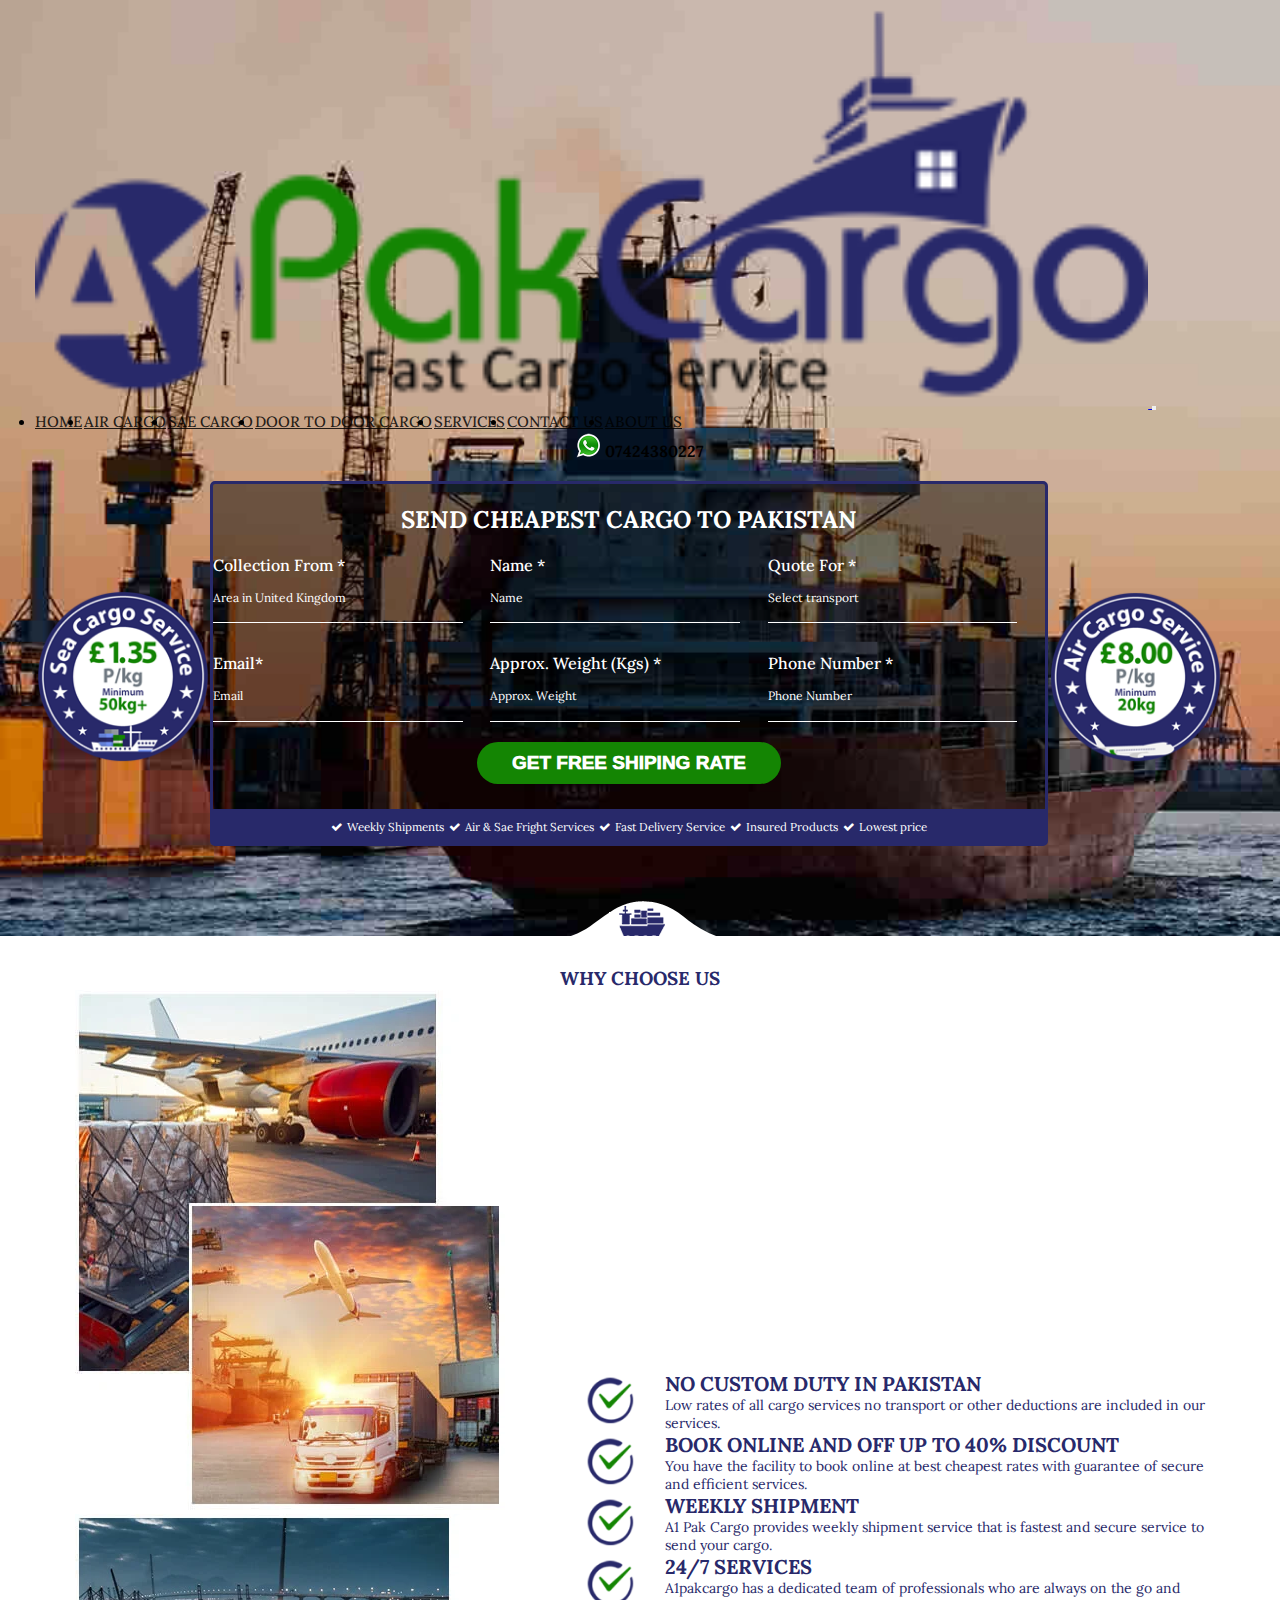
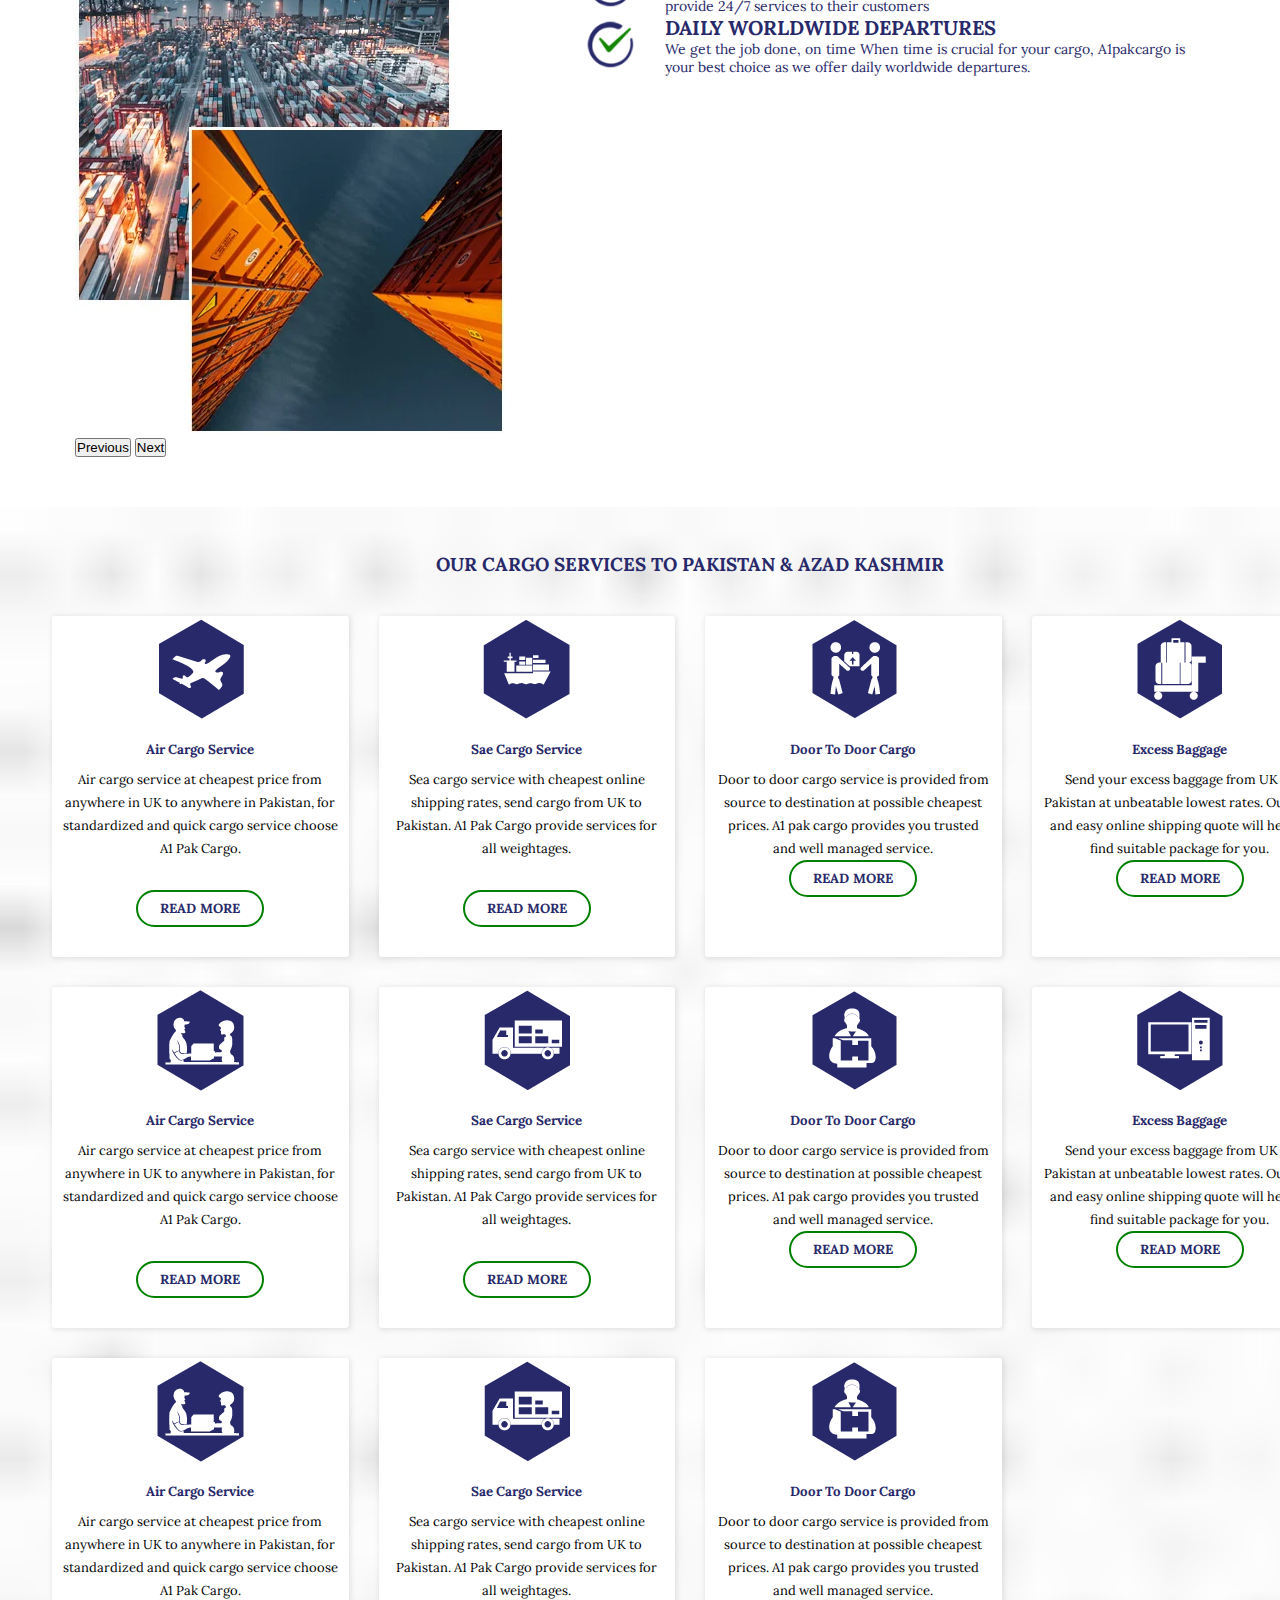
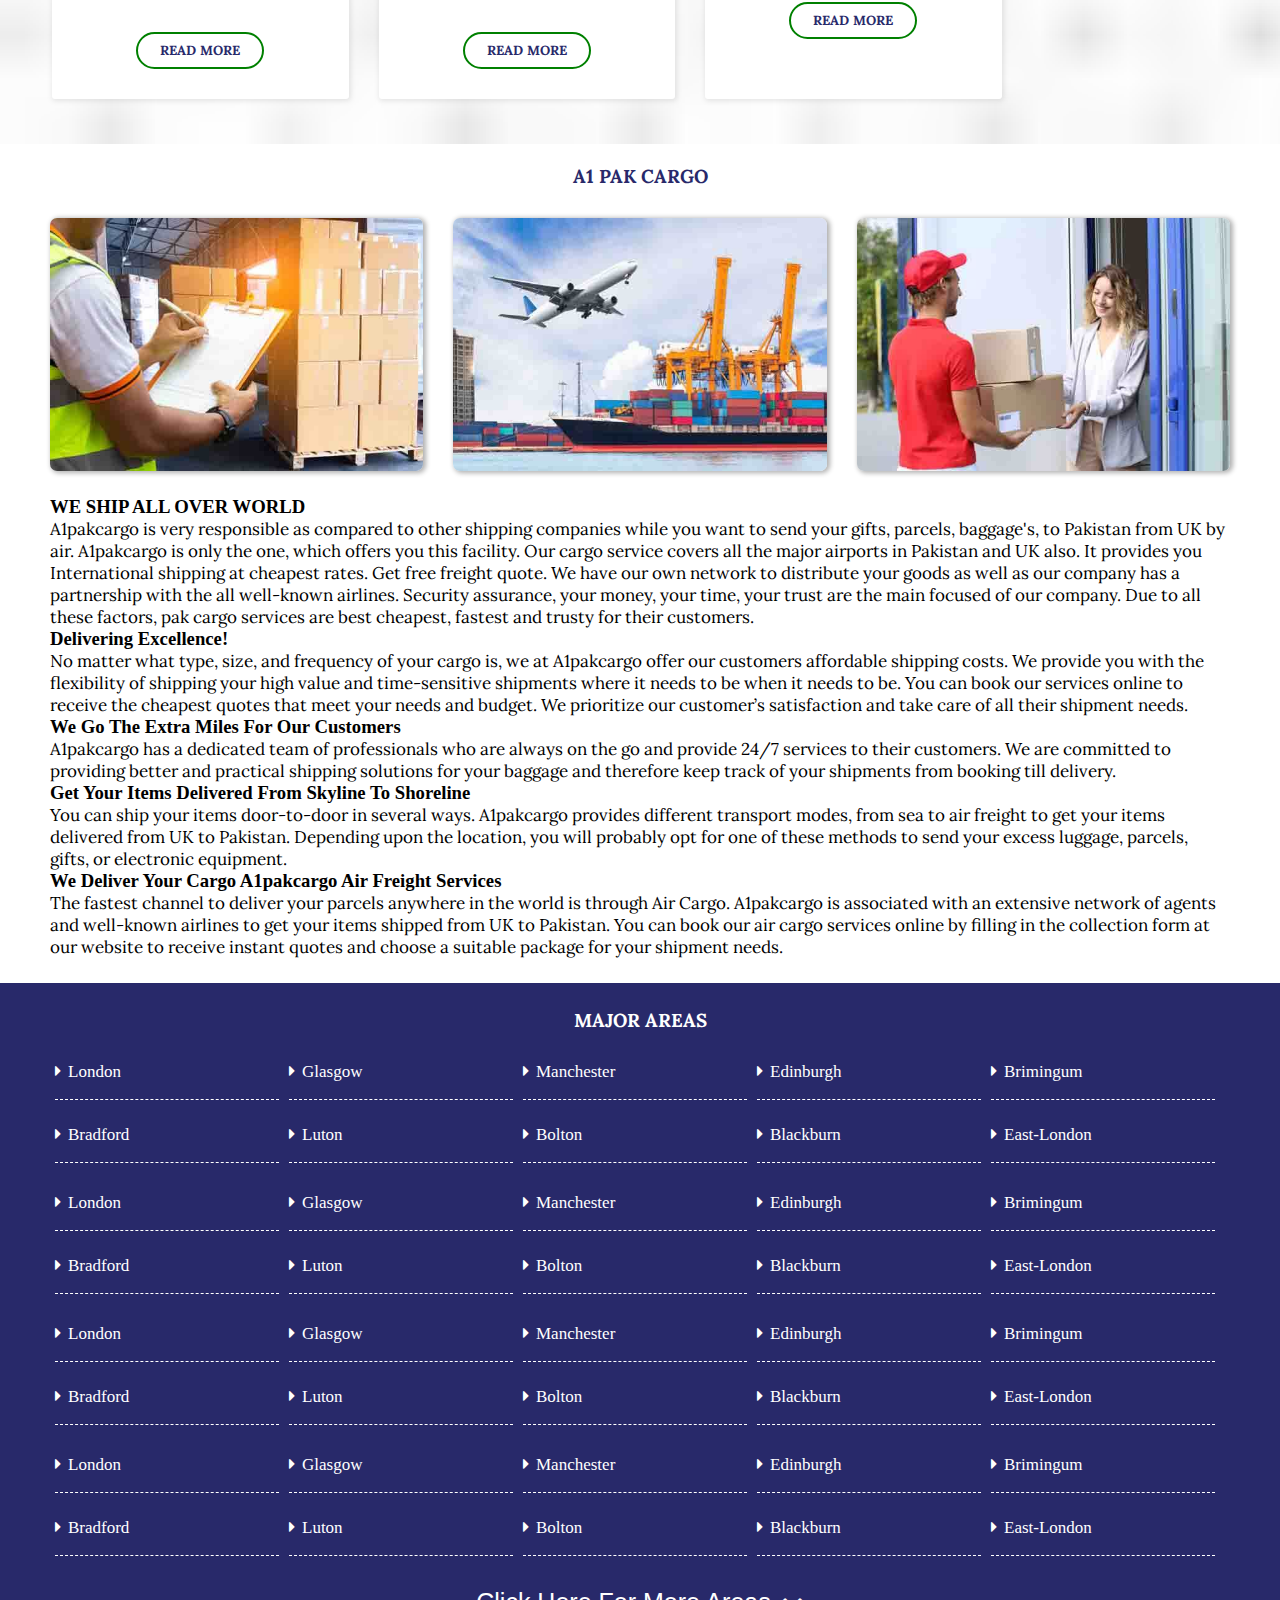
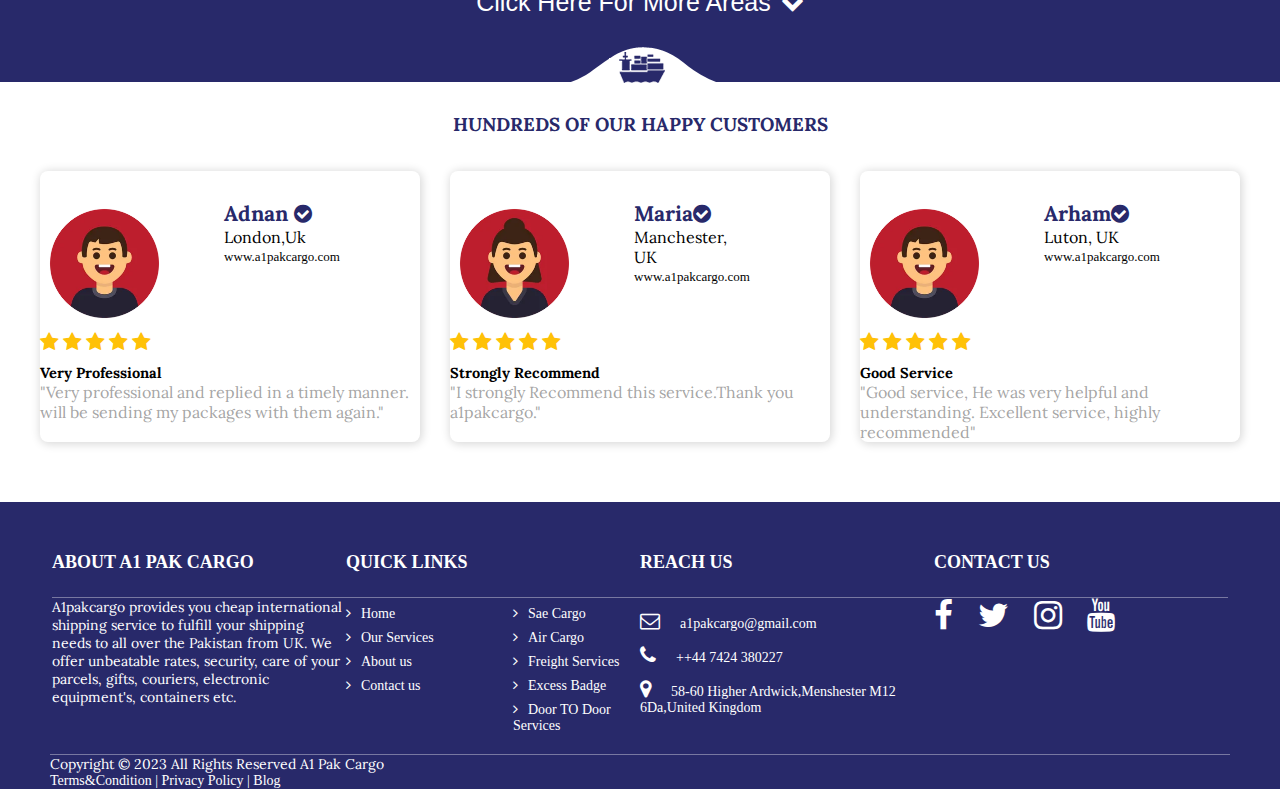
==== commit 87437fcd: "add" ====
--- a/index.html
+++ b/index.html
@@ -18,117 +18,109 @@
 
     <Section id="hero">
         <nav class="navbar navbar-expand-lg navbar-light ">
-            <div class="container-fluid">
-                <a class="navbar-brand " href="#">
-                    <img src="images/logo.png" alt="img no found">
-                </a>
-                <button class="navbar-toggler" type="button" data-bs-toggle="collapse" data-bs-target="#navbarSupportedContent" aria-controls="navbarSupportedContent" aria-expanded="false" aria-label="Toggle navigation">
+            <a class="navbar-brand " href="#">
+                <img src="images/logo.png" alt="img no found">
+            </a>
+            <button class="navbar-toggler" type="button" data-bs-toggle="collapse" data-bs-target="#navbarSupportedContent" aria-controls="navbarSupportedContent" aria-expanded="false" aria-label="Toggle navigation">
                 <span class="navbar-toggler-icon"></span>
               </button>
-                <div class="collapse navbar-collapse" id="navbarSupportedContent">
-                    <ul class="navbar-nav ms-auto mb-2 mb-lg-0">
-                        <li class="nav-item">
-                            <a class="nav-link" href="index.html">HOME</a>
-                        </li>
-                        <li class="nav-item">
-                            <a class="nav-link" href="aircargo.html">AIR CARGO</a>
-                        </li>
-                        <li class="nav-item">
-                            <a class="nav-link" href="saecargo.html">SAE CARGO</a>
-                        </li>
-                        <li class="nav-item">
-                            <a class="nav-link" href="doortodoor.html">DOOR TO DOOR CARGO</a>
-                        </li>
-                        <li class="nav-item">
-                            <a class="nav-link" href="services.html">SERVICES</a>
-                        </li>
-                        <li class="nav-item">
-                            <a class="nav-link" href="contactus.html">CONTACT US</a>
-                        </li>
-                        <li class="nav-item">
-                            <a class="nav-link" href="aboutus.html">ABOUT US</a>
-                        </li>
-                    </ul>
-                    <div class="whatsapp">
-                        <img src="images/whatsapp.png" alt="img no found" id="whatslogo">
-                        <div id="num">
-                            <a href="#">
-                                <p>07424380227</p>
-                            </a>
-                        </div>
-                    </div>
-                </div>
+            <div class="collapse navbar-collapse" id="navbarSupportedContent">
+                <ul class="navbar-nav ms-auto mb-2 mb-lg-0">
+                    <li class="nav-item">
+                        <a class="nav-link" href="index.html">HOME</a>
+                    </li>
+                    <li class="nav-item">
+                        <a class="nav-link" href="aircargo.html">AIR CARGO</a>
+                    </li>
+                    <li class="nav-item">
+                        <a class="nav-link" href="saecargo.html">SAE CARGO</a>
+                    </li>
+                    <li class="nav-item">
+                        <a class="nav-link" href="doortodoor.html">DOOR TO DOOR CARGO</a>
+                    </li>
+                    <li class="nav-item">
+                        <a class="nav-link" href="services.html">SERVICES</a>
+                    </li>
+                    <li class="nav-item">
+                        <a class="nav-link" href="contactus.html">CONTACT US</a>
+                    </li>
+                    <li class="nav-item">
+                        <a class="nav-link" href="aboutus.html">ABOUT US</a>
+                    </li>
+                </ul>
+            </div>
+            <div class="whatsapp">
+                <img src="images/whatsapp.png" alt="img no found" id="whatslogo">
+                <div id="num">
+                    <a href="#">
+                        <p>07424380227</p>
+                    </a>
+                </div>
+            </div>
         </nav>
-        <div class="container " id="banner">
-            <div class="row">
-                <div>
-                    <h2>SEND CHEAPEST CARGO TO PAKISTAN</h2>
-                </div>
-            </div>
-            <div class="row" id="form">
-                <div class="col">
-                    <h6>Collection From *</h6>
-                    <label for="">Area in United Kingdom</label>
-                    <input type="text">
-                    <h6 class="second_heading">Name *</h6>
-                    <label for="">Name</label>
-                    <input type="text">
-                </div>
-                <div class="col">
-                    <h6>Quote For *</h6>
-                    <label for="">Select transport</label>
-                    <input type="text">
-                    <h6 class="second_heading">Email*</h6>
-                    <label for="">Email</label>
-                    <input type="text">
-                </div>
-                <div class="col">
-                    <h6>Approx. Weight (Kgs) *</h6>
-                    <label for="">Approx. Weight</label>
-                    <input type="text">
-                    <h6 class="second_heading">Phone Number *</h6>
-                    <label for="">Phone Number</label>
-                    <input type="text">
+        <div id="whole_banner">
+            <div>
+                <img src="images/badge1.png" alt="img no found" id="banner_first_img">
+            </div>
+            <div class="container-fluid " id="banner">
+                <div class="row">
+                    <div>
+                        <h2>SEND CHEAPEST CARGO TO PAKISTAN</h2>
+                    </div>
+                </div>
+                <div class="row" id="form">
+                    <div id="one">
+                        <h6>Collection From *</h6>
+                        <label for="area">Area in United Kingdom</label>
+                        <input type="text" id="area">
+                    </div>
+                    <div id="second">
+                        <h6 class="second_heading">Name *</h6>
+                        <label for="name">Name</label>
+                        <input type="text" id="name">
+                    </div>
+                    <div id="third">
+                        <h6>Quote For *</h6>
+                        <label for="transport">Select transport</label>
+                        <input type="text" id="transport">
+                    </div>
+                    <div id="fourth">
+                        <h6 class="second_heading">Email*</h6>
+                        <label for="email">Email</label>
+                        <input type="text" id="email">
+                    </div>
+                    <div id="fifth">
+                        <h6>Approx. Weight (Kgs) *</h6>
+                        <label for="weight">Approx. Weight</label>
+                        <input type="text" id="weight">
+                    </div>
+                    <div id="sixth">
+                        <h6 class="second_heading">Phone Number *</h6>
+                        <label for="number">Phone Number</label>
+                        <input type="text" id="number">
+                    </div>
                 </div>
                 <div id="button">
                     <button>GET FREE SHIPING RATE</button>
                 </div>
-            </div>
-            <div class="row" id="row_bar">
-                <div class="banner_last">
+                <div class="row" id="row_bar">
                     <ul>
                         <li>
                             <i class="fa fa-check" aria-hidden="true"></i>
                             <p>Weekly Shipments</p>
                         </li>
-                    </ul>
-                </div>
-                <div class="banner_last">
-                    <ul>
                         <li>
                             <i class="fa fa-check" aria-hidden="true"></i>
                             <p>Air & Sae Fright Services</p>
                         </li>
-                    </ul>
-                </div>
-                <div class="banner_last">
-                    <ul>
                         <li>
                             <i class="fa fa-check" aria-hidden="true"></i>
                             <p>Fast Delivery Service</p>
                         </li>
-                    </ul>
-                </div>
-                <div class="banner_last">
-                    <ul>
                         <li>
                             <i class="fa fa-check" aria-hidden="true"></i>
                             <p>Insured Products</p>
                         </li>
-                    </ul>
-                </div>
-                <div class="banner_last">
-                    <ul>
                         <li>
                             <i class="fa fa-check" aria-hidden="true"></i>
                             <p>Lowest price</p>
@@ -136,9 +128,22 @@
                     </ul>
                 </div>
             </div>
+            <div>
+                <img src="images/badge2.png" alt="img no found" id="banner_second_img">
+            </div>
+        </div>
+        <div id="after_nine_eigty_nine">
+            <div>
+                <img src="images/badge1.png" alt="img no found" id="banner_one">
+            </div>
+            <div>
+                <img src="images/badge2.png" alt="img no found" id="banner_second">
+            </div>
+        </div>
+        <div class="ship-one">
+            <img src="images/ship.png" class="ship" alt="">
         </div>
     </Section>
-
     <!-- //hero section -->
     <!-- why choose us -->
     <div class="container-fluid" id="col_why_chose">
@@ -223,7 +228,7 @@
                 <h3>OUR CARGO SERVICES TO PAKISTAN & AZAD KASHMIR</h3>
             </div>
         </div>
-        <div class="row px-3" id="material_service">
+        <div class="row " id="material_service">
             <div id="col">
                 <div class="icon_img mt-4">
                     <img src="images/s1.png" alt="img no found">
@@ -356,13 +361,16 @@
                     <button class="buttons">READ MORE</button>
                 </div>
             </div>
+        </div>
+        <div class="ship-two">
+            <img src="images/ship.png" class="ship" alt="">
         </div>
     </div>
     <!--// services -->
     <!-- A1 Pak Cargo -->
-    <div class="container-fluid" id="con_flu_A1">
+    <div id="con_flu_A1">
         <h3 id="h3_heading">A1 PAK CARGO</h3>
-        <div class="row px-4" id="A1_material">
+        <div class=" " id="A1_material">
             <div class="a1_cargo_img">
                 <img src="images/a1.jpg" alt="img no found">
             </div>
@@ -373,7 +381,7 @@
                 <img src="images/a3.jpg" alt="img no found">
             </div>
         </div>
-        <div class="row" id="row_info">
+        <div class=" " id="row_info">
             <div class="details" id="detail_one">
                 <h3>WE SHIP ALL OVER WORLD</h3>
                 <p>A1pakcargo is very responsible as compared to other shipping companies while you want to send your gifts, parcels, baggage's, to Pakistan from UK by air. A1pakcargo is only the one, which offers you this facility. Our cargo service covers
@@ -408,7 +416,7 @@
         <div id="heading_major">
             <h3>MAJOR AREAS</h3>
         </div>
-        <div class="row">
+        <div class="row  ">
             <div class="major_areas">
                 <ul>
                     <li>
@@ -460,8 +468,165 @@
                 </ul>
             </div>
         </div>
+
+        <div class="row  " id="main">
+            <div class="major_areas">
+                <ul>
+                    <li>
+                        <a href=""><i class="fa fa-caret-right" aria-hidden="true"></i>London</a>
+                    </li>
+                    <li>
+                        <a href=""><i class="fa fa-caret-right" aria-hidden="true"></i>Bradford</a>
+                    </li>
+                </ul>
+            </div>
+            <div class="major_areas">
+                <ul>
+                    <li>
+                        <a href=""><i class="fa fa-caret-right" aria-hidden="true"></i>Glasgow</a>
+                    </li>
+                    <li>
+                        <a href=""><i class="fa fa-caret-right" aria-hidden="true"></i>Luton</a>
+                    </li>
+                </ul>
+            </div>
+            <div class="major_areas">
+                <ul>
+                    <li>
+                        <a href=""><i class="fa fa-caret-right" aria-hidden="true"></i>Manchester</a>
+                    </li>
+                    <li>
+                        <a href=""><i class="fa fa-caret-right" aria-hidden="true"></i>Bolton</a>
+                    </li>
+                </ul>
+            </div>
+            <div class="major_areas">
+                <ul>
+                    <li>
+                        <a href=""><i class="fa fa-caret-right" aria-hidden="true"></i>Edinburgh</a>
+                    </li>
+                    <li>
+                        <a href=""><i class="fa fa-caret-right" aria-hidden="true"></i>Blackburn</a>
+                    </li>
+                </ul>
+            </div>
+            <div class="major_areas">
+                <ul>
+                    <li>
+                        <a href=""><i class="fa fa-caret-right" aria-hidden="true"></i>Brimingum</a>
+                    </li>
+                    <li>
+                        <a href=""><i class="fa fa-caret-right" aria-hidden="true"></i>East-London</a>
+                    </li>
+                </ul>
+            </div>
+            <div class="major_areas">
+                <ul>
+                    <li>
+                        <a href=""><i class="fa fa-caret-right" aria-hidden="true"></i>London</a>
+                    </li>
+                    <li>
+                        <a href=""><i class="fa fa-caret-right" aria-hidden="true"></i>Bradford</a>
+                    </li>
+                </ul>
+            </div>
+            <div class="major_areas">
+                <ul>
+                    <li>
+                        <a href=""><i class="fa fa-caret-right" aria-hidden="true"></i>Glasgow</a>
+                    </li>
+                    <li>
+                        <a href=""><i class="fa fa-caret-right" aria-hidden="true"></i>Luton</a>
+                    </li>
+                </ul>
+            </div>
+            <div class="major_areas">
+                <ul>
+                    <li>
+                        <a href=""><i class="fa fa-caret-right" aria-hidden="true"></i>Manchester</a>
+                    </li>
+                    <li>
+                        <a href=""><i class="fa fa-caret-right" aria-hidden="true"></i>Bolton</a>
+                    </li>
+                </ul>
+            </div>
+            <div class="major_areas">
+                <ul>
+                    <li>
+                        <a href=""><i class="fa fa-caret-right" aria-hidden="true"></i>Edinburgh</a>
+                    </li>
+                    <li>
+                        <a href=""><i class="fa fa-caret-right" aria-hidden="true"></i>Blackburn</a>
+                    </li>
+                </ul>
+            </div>
+            <div class="major_areas">
+                <ul>
+                    <li>
+                        <a href=""><i class="fa fa-caret-right" aria-hidden="true"></i>Brimingum</a>
+                    </li>
+                    <li>
+                        <a href=""><i class="fa fa-caret-right" aria-hidden="true"></i>East-London</a>
+                    </li>
+                </ul>
+            </div>
+            <div class="major_areas">
+                <ul>
+                    <li>
+                        <a href=""><i class="fa fa-caret-right" aria-hidden="true"></i>London</a>
+                    </li>
+                    <li>
+                        <a href=""><i class="fa fa-caret-right" aria-hidden="true"></i>Bradford</a>
+                    </li>
+                </ul>
+            </div>
+            <div class="major_areas">
+                <ul>
+                    <li>
+                        <a href=""><i class="fa fa-caret-right" aria-hidden="true"></i>Glasgow</a>
+                    </li>
+                    <li>
+                        <a href=""><i class="fa fa-caret-right" aria-hidden="true"></i>Luton</a>
+                    </li>
+                </ul>
+            </div>
+            <div class="major_areas">
+                <ul>
+                    <li>
+                        <a href=""><i class="fa fa-caret-right" aria-hidden="true"></i>Manchester</a>
+                    </li>
+                    <li>
+                        <a href=""><i class="fa fa-caret-right" aria-hidden="true"></i>Bolton</a>
+                    </li>
+                </ul>
+            </div>
+            <div class="major_areas">
+                <ul>
+                    <li>
+                        <a href=""><i class="fa fa-caret-right" aria-hidden="true"></i>Edinburgh</a>
+                    </li>
+                    <li>
+                        <a href=""><i class="fa fa-caret-right" aria-hidden="true"></i>Blackburn</a>
+                    </li>
+                </ul>
+            </div>
+            <div class="major_areas">
+                <ul>
+                    <li>
+                        <a href=""><i class="fa fa-caret-right" aria-hidden="true"></i>Brimingum</a>
+                    </li>
+                    <li>
+                        <a href=""><i class="fa fa-caret-right" aria-hidden="true"></i>East-London</a>
+                    </li>
+                </ul>
+            </div>
+        </div>
+
         <div id="click">
-            <h3>Click Here For More Areas<span><i class="fa fa-chevron-down" aria-hidden="true"></i></span></h3>
+            <button onclick="show_hide()">Click Here For More Areas<i class="fa fa-chevron-down" aria-hidden="true"></i></button>
+        </div>
+        <div class="ship-three">
+            <img src="images/ship.png" class="ship" alt="">
         </div>
     </div>
     <!-- //Major areas -->
@@ -648,7 +813,7 @@
                     </ul>
                 </div>
             </div>
-            <div class="row" id="row_line">
+            <div id="copy_right">
                 <ul id="line_footer">
                     <li></li>
                 </ul>
@@ -656,14 +821,27 @@
                     <p>Copyright © 2023 All Rights Reserved A1 Pak Cargo</p>
                 </div>
                 <div class="col">
-                    <p>
-                        <a href="">Terms&Condition | Privacy Policy | Blog </a>
-                    </p>
-                </div>
-            </div>
-        </div>
+
+                    <a href="">Terms&Condition | Privacy Policy | Blog </a>
+
+                </div>
+            </div>
         </div>
     </footer>
+    <script>
+        var div = document.getElementById('main');
+        var display = 0;
+
+        function show_hide() {
+            if (display == 1) {
+                div.style.display = 'grid';
+                display = 0;
+            } else {
+                div.style.display = 'none';
+                display = 1;
+            }
+        }
+    </script>
     <script src="https://cdn.jsdelivr.net/npm/bootstrap@5.0.2/dist/js/bootstrap.bundle.min.js" integrity="sha384-MrcW6ZMFYlzcLA8Nl+NtUVF0sA7MsXsP1UyJoMp4YLEuNSfAP+JcXn/tWtIaxVXM" crossorigin="anonymous"></script>
     <!-- //footer -->
 </body>
--- a/css/style.css
+++ b/css/style.css
@@ -1,1430 +1,2572 @@
-@import url(https://db.onlinewebfonts.com/c/3dd6e9888191722420f62dd54664bc94?family=MyriadPro-Regular);
-* {
-    padding: 0;
-    margin: 0;
-    font-family: "MyriadPro-Regular" !important;
-}
-
-
-/* hero section */
-
-#hero {
-    background-image: url('../images/heroimg.jpg');
-    background-size: cover;
-    position: relative;
-    overflow: hidden;
-    width: 100%;
-}
-
-.nav-item a:hover {
-    color: #28296a;
-}
-
-.nav-item a {
-    font-family: 'Lora', serif;
-    font-weight: 500;
-    font-size: 15px;
-}
-
-@media(width<=989px) {
-    .nav-item a {
-        font-family: 'Lora', serif;
-        font-weight: 500;
-        font-size: 18px !important;
-        text-align: center;
-        margin-top: 5px;
-    }
-}
-
-.navbar {
-    padding: 0;
-}
-
-.navbar-brand img {
-    width: 92%;
-}
-
-@media(width<=398px) {
-    .navbar-brand img {
-        width: 68%;
-    }
-    .navbar-brand {
-        width: 65%;
-        padding-bottom: 25px;
-    }
-    .navbar-light .navbar-toggler {
-        color: rgba(0, 0, 0, .55);
-        border-color: rgba(0, 0, 0, .1);
-        width: 18%;
-        height: 38px;
-    }
-    .whatsapp {
-        display: flex;
-        gap: 4px;
-        align-items: center;
-        justify-content: center;
-    }
-}
-
-.whatsapp {
-    display: flex;
-    gap: 4px;
-    align-items: center;
-    justify-content: center;
-}
-
-#whatslogo {
-    width: 30px;
-    height: 30px;
-}
-
-.whatsapp a {
-    text-decoration: none;
-    font-family: 'Lora', serif;
-    font-weight: 700;
-    color: black;
-    font-size: 20px;
-}
-
-@media(max-width:1270px) {
-    .navbar ul {
-        display: flex;
-        gap: 5px;
-    }
-    .navbar ul li a {
-        text-decoration: none;
-        color: black;
-        font-family: 'Lora', serif;
-        font-weight: 500;
-        font-size: 12px;
-    }
-    .nav-item li {
-        font-size: 10px;
-    }
-    .logo img {
-        width: 80%;
-    }
-    #whatslogo {
-        width: 25px;
-        height: 25px;
-    }
-    #num a {
-        font-size: 16px;
-    }
-}
-
-@media(max-width:1093px) {
-    .navbar ul {
-        display: flex;
-        gap: 5px;
-    }
-    .navbar ul li a {
-        text-decoration: none;
-        color: black;
-        font-family: 'Lora', serif;
-        font-weight: 500;
-        font-size: 10px;
-    }
-    .logo img {
-        width: 70%;
-    }
-    #whatslogo {
-        width: 20px;
-        height: 20px;
-    }
-    #num a {
-        font-size: 14px;
-    }
-}
-
-.whatsapp i {
-    color: black;
-    display: none;
-}
-
-#num a p {
-    margin-top: 10px;
-}
-
-@media(max-width:989px) {
-    nav {
-        background-color: white;
-        margin: 0;
-    }
-    .whatsapp i {
-        font-size: 40px;
-        display: block;
-    }
-    #whatslogo {
-        width: 30px;
-        height: 30px;
-    }
-    #num a p {
-        font-size: 20px;
-        margin-top: 10px;
-    }
-    .logo {
-        margin-left: 20px;
-    }
-    .whatsapp {
-        margin-right: 20px;
-    }
-}
-
-@media(min-width:989px) and (max-width:1120px) {}
-
-#banner {
-    background-color: rgba(0, 0, 0, 0.467);
-    border: 3px solid #28296a;
-    border-radius: 5px;
-    margin-top: 45px;
-    margin-bottom: 50px;
-    width: 65%;
-}
-
-#form {
-    margin-top: 20px;
-}
-
-.row h2 {
-    color: white;
-    text-align: center;
-    font-family: 'Lora', serif;
-    font-weight: 700;
-    margin-top: 20px;
-}
-
-#banner .row .col h6 {
-    color: white;
-    font-family: 'Lora', serif;
-    font-weight: 500;
-}
-
-#row_bar {
-    display: grid;
-}
-
-@media (width<=1600px) {
-    #row_bar {
-        display: grid;
-        grid-template-columns: 1fr 1fr 1fr 1fr 1fr;
-    }
-}
-
-@media (width<=737px) {
-    #row_bar {
-        display: grid;
-        grid-template-columns: 1fr 1fr;
-    }
-}
-
-@media (width<=481px) {
-    #row_bar {
-        display: grid;
-        grid-template-columns: 1fr;
-    }
-    .banner_last ul {
-        display: flex;
-        justify-content: center;
-    }
-}
-
-.banner_last {
-    padding: 0;
-}
-
-.second_heading {
-    margin-top: 30px;
-}
-
-input {
-    border: none;
-    border-bottom: 0.5px solid white;
-    background-color: unset;
-    outline: none;
-    color: white;
-}
-
-@media(width<=638px) {
-    input {
-        border: none;
-        border-bottom: 0.5px solid white;
-        background-color: unset;
-        outline: none;
-    }
-}
-
-label {
-    position: relative;
-    top: 0;
-    left: 0;
-    display: flex;
-    align-items: center;
-    cursor: text;
-    color: white;
-    color: white;
-    font-family: 'Lora', serif;
-    font-weight: 300;
-    font-size: 12px;
-}
-
-input {
-    font-size: 1em;
-    height: 16px;
-}
-
-@media(width<=310px) {
-    input {
-        font-size: 1em;
-        height: 17px;
-        width: 125px;
-    }
-}
-
-@media(min-width:420px) and (max-width:640px) {
-    input {
-        font-size: 1em;
-        height: 17px;
-        width: 250px !important;
-    }
-}
-
-#button {
-    display: flex;
-    justify-content: center;
-}
-
-#button button {
-    background-color: #148503;
-    border-radius: 25px;
-    color: white;
-    font-family: Arial, Helvetica, sans-serif;
-    font-weight: 1000;
-    border: none;
-    outline: none;
-    padding: 10px 35px;
-    margin-top: 20px;
-    font-size: 19px;
-}
-
-#button button:hover {
-    background-color: #28296a;
-    transition: 0.3s;
-}
-
-@media(width<=560px) {
-    #button button {
-        padding: 5px 25px;
-        font-size: 14px;
-    }
-}
-
-@media(width<=430px) {
-    #button button {
-        padding: 5px 15px;
-        font-size: 10px;
-    }
-}
-
-#row_bar ul {
-    text-align: center;
-    margin-top: 15px;
-    padding: 0;
-    margin: 0;
-}
-
-#row_bar ul li {
-    display: flex;
-    color: white;
-    /* text-align: center; */
-    margin-top: 10px;
-    font-size: 12.5px;
-}
-
-#row_bar ul li i {
-    margin-top: 5px;
-}
-
-#row_bar {
-    background-color: #28296a;
-    margin-top: 25px;
-}
-
-
-/* //hero section */
-
-
-/* Why chose us */
-
-#col_why_chose {
-    padding-bottom: 50px;
-}
-
-.parent {
-    display: flex;
-    align-items: center;
-}
-
-#heading_chose h3 {
-    text-align: center;
-    color: #28296a;
-    font-family: 'Lora', serif;
-    font-weight: 700;
-    margin-top: 30px;
-}
-
-#material_chose {
-    margin-top: 65px;
-    padding: -1px 50px;
-}
-
-#material_chose .text h5 {
-    font-family: 'Lora', serif;
-    color: #28296a;
-    font-weight: 700;
-    font-size: 20px;
-}
-
-#material_chose .text p {
-    font-family: 'Lora', serif;
-    color: #28296a;
-    font-weight: 300;
-    font-size: 14px;
-}
-
-#material_chose .parent .tick img {
-    width: 50px;
-}
-
-#material_chose {
-    padding: 0px 100px;
-}
-
-@media(max-width:989px) {
-    #first {
-        margin-top: 40px;
-    }
-    #slider {
-        display: flex;
-        justify-content: center;
-    }
-    #material_chose {
-        padding: 0;
-    }
-}
-
-@media(min-width:500px) and (max-width:989px) {
-    .w-75 {
-        width: 60%!important;
-    }
-}
-
-#material_chose .parent .tick {
-    margin-right: 30px;
-}
-
-
-/* //Why chose us */
-
-
-/* services */
-
-#con_flu_services {
-    width: 100%;
-    height: 100%;
-    background-image: url('/images/services.png');
-    background-size: cover;
-    position: relative;
-    overflow: hidden;
-    padding-bottom: 50px;
-}
-
-#con_flu_services .row {
-    padding: 5px 2px;
-}
-
-#con_flu_services .row #col {
-    background-color: white;
-    margin: 0 0px;
-    box-shadow: 1px 1px 5px 1px rgba(128, 128, 128, 0.189);
-    border-radius: 3px;
-    transition: 0.5s ease;
-}
-
-#con_flu_services .row #col:hover {
-    transform: translateY(-10px);
-}
-
-@media(min-width:989px) and (max-width:1600px) {
-    #con_flu_services #material_service {
-        display: grid;
-        grid-template-columns: 1fr 1fr 1fr 1fr;
-        gap: 30px;
-    }
-}
-
-@media(min-width:768px) and (max-width:989px) {
-    #con_flu_services #material_service {
-        display: grid;
-        grid-template-columns: 1fr 1fr 1fr;
-        gap: 30px;
-    }
-}
-
-@media(min-width:500px) and (max-width:768px) {
-    #con_flu_services #material_service {
-        display: grid;
-        grid-template-columns: 1fr 1fr;
-        gap: 30px;
-    }
-}
-
-@media(max-width:500px) {
-    #con_flu_services #material_service {
-        display: grid;
-        grid-template-columns: 1fr;
-        gap: 30px;
-    }
-}
-
-#con_flu_services .row #col:hover .buttons {
-    border: 3px solid white;
-    color: white;
-    background: none;
-}
-
-#con_flu_services .row #col:hover {
-    background-color: rgba(0, 128, 0, 0.95);
-}
-
-#con_flu_services .row #col:hover h5 {
-    color: white;
-}
-
-#con_flu_services .row #col:hover p {
-    color: white;
-}
-
-.icon_img {
-    display: flex;
-    justify-content: center;
-}
-
-.col-3 {
-    width: 22.7%;
-}
-
-#con_flu_services .row #col h5 {
-    font-family: 'Lora', serif;
-    text-align: center;
-    color: #28296a;
-    font-weight: 700;
-    margin-top: 20px;
-}
-
-#con_flu_services .row #col a {
-    text-decoration: none;
-}
-
-#con_flu_services .row #col p {
-    font-family: 'Lora', serif;
-    text-align: center;
-    font-weight: 300;
-    font-size: 15.3px;
-    line-height: 23px;
-}
-
-#con_flu_services .row #col .button {
-    display: flex;
-    justify-content: center;
-}
-
-#con_flu_services .row #col .button button {
-    background-color: white;
-    border-radius: 22px;
-    border: 2px solid green;
-    color: #28296a;
-    padding: 8px 22px;
-    font-family: 'Lora', serif;
-    font-weight: 700;
-    margin-top: -10px;
-    margin-bottom: 30px;
-}
-
-#one_sec {
-    margin-top: 40px;
-}
-
-#con_flu_services h3 {
-    color: #28296a;
-    text-align: center;
-    font-family: 'Lora', serif;
-    font-weight: 700;
-}
-
-#heading_service {
-    margin-top: 40px;
-}
-
-#material_service {
-    margin-top: 30px;
-}
-
-
-/*// services */
-
-
-/* A1 pak Cargo */
-
-#A1_material {
-    display: grid;
-    gap: 30px;
-}
-
-#con_flu_A1 #h3_heading {
-    text-align: center;
-    color: #28296a;
-    margin-top: 10px;
-}
-
-#A1_material .a1_cargo_img {
-    box-shadow: 2px 1px 5px 1px rgba(0, 0, 0, 0.315);
-}
-
-@media(min-width:800px) and (max-width:1600px) {
-    #A1_material {
-        display: grid;
-        grid-template-columns: 1fr 1fr 1fr;
-    }
-}
-
-@media(max-width:800px) {
-    #A1_material {
-        display: grid;
-        grid-template-columns: 1fr;
-    }
-}
-
-#A1_material .a1_cargo_img {
-    border-radius: 7px;
-}
-
-#A1_material .a1_cargo_img img {
-    border-radius: 7px;
-}
-
-#A1_material .a1_cargo_img {
-    padding: 0;
-}
-
-#A1_material .a1_cargo_img img {
-    width: 100%;
-    height: 100%;
-}
-
-#detail_one {
-    margin-top: 25px;
-}
-
-.details h3 {
-    color: #28296a;
-}
-
-.details p {
-    font-size: 19px;
-}
-
-
-/*// A1 pak argo */
-
-
-/* major areas */
-
-#con_flu_major .row {
-    display: grid;
-}
-
-@media(min-width:874px) and (max-width:1600px) {
-    #con_flu_major .row {
-        display: grid;
-        grid-template-columns: 1fr 1fr 1fr 1fr 1fr;
-    }
-}
-
-@media(min-width:400px) and (max-width:874px) {
-    #con_flu_major .row {
-        display: grid;
-        grid-template-columns: 1fr 1fr;
-    }
-}
-
-#con_flu_major {
-    background-color: #28296a;
-    margin-top: 25px;
-    padding-top: 40px;
-    padding-bottom: 40px;
-}
-
-#con_flu_major h3 {
-    text-align: center;
-    color: white;
-    font-weight: bold;
-}
-
-#con_flu_major .major_areas ul li {
-    border-bottom: 1px dashed #fff;
-    list-style: none;
-    font-size: 17px;
-    height: 37px;
-    margin-top: 25px;
-    margin-right: 10px;
-}
-
-#con_flu_major .major_areas ul li i {
-    margin-right: 7px;
-    font-size: 17px;
-}
-
-#con_flu_major .major_areas ul li:hover {
-    transform: translatex(-8px);
-    transition: 0.4s;
-}
-
-#con_flu_major .major_areas {
-    margin-top: 5px;
-}
-
-#con_flu_major .major_areas ul li a {
-    text-decoration: none;
-    color: #fff;
-}
-
-#click h3 {
-    color: white;
-    text-align: center;
-    margin-top: 19px;
-    font-weight: 400;
-}
-
-#click h3 i {
-    margin-left: 10px;
-    font-size: 23px;
-}
-
-
-/*// major areas */
-
-
-/* happy customers  */
-
-#con_flu_happy {
-    margin-top: 30px;
-    padding-bottom: 60px;
-}
-
-#con_flu_happy .row {
-    padding-bottom: 30px;
-}
-
-#con_flu_happy h3 {
-    color: #28296a;
-    text-align: center;
-    font-weight: 700;
-}
-
-.customers_two {
-    display: flex;
-}
-
-#col_happy {
-    border-radius: 8px;
-    box-shadow: 1px 1px 10px 1px rgba(0, 0, 0, 0.159);
-    margin-top: 35px;
-}
-
-#con_flu_happy .row {
-    padding: 0px 30px;
-    display: grid;
-    gap: 30px;
-}
-
-.text_happy a {
-    text-decoration: none;
-    color: black;
-}
-
-.img_happy {
-    margin-top: 28px;
-}
-
-@media(width<=1600px) {
-    #con_flu_happy .row {
-        padding: 0px 30px;
-        display: grid;
-        gap: 30px;
-        grid-template-columns: 1fr 1fr 1fr;
-    }
-}
-
-@media(width<=989px) {
-    #con_flu_happy .row {
-        padding: 0px 10px;
-        display: grid;
-        gap: 30px;
-        grid-template-columns: 1fr;
-    }
-}
-
-ol,
-ul {
-    padding-left: 0rem;
-}
-
-@media(width>=989px) {
-    .img_happy img {
-        width: 100%;
-    }
-}
-
-.customers_two {
-    display: grid;
-}
-
-@media(width<=1600px) {
+        @import url(https://db.onlinewebfonts.com/c/3dd6e9888191722420f62dd54664bc94?family=MyriadPro-Regular);
+        * {
+            padding: 0;
+            margin: 0;
+            /* font-family: "MyriadPro-Regular" !important; */
+        }
+        /* hero section */
+        
+        html,
+        body {
+            padding: 0;
+            margin: 0;
+        }
+        
+        #hero {
+            background-image: url('../images/heroimg.jpg');
+            background-size: cover;
+            position: relative;
+            overflow: hidden;
+            width: 100%;
+        }
+        
+        .nav-item a:hover {
+            color: #28296a;
+        }
+        
+        .nav-item a {
+            font-family: 'Lora', serif;
+            font-weight: 500;
+            /* font-size: 14px !important; */
+        }
+        
+        @media(width<=989px) {
+            .nav-item a {
+                font-family: 'Lora', serif;
+                font-weight: 500;
+                text-align: center;
+                margin-top: 5px;
+                font-size: 18px !important;
+            }
+        }
+        
+        @media(min-width:1000px) {
+            .navbar {
+                padding: 0;
+                margin: 0px 35px;
+            }
+        }
+        
+        .navbar-brand img {
+            width: 92%;
+        }
+        
+        @media(max-width:1900px) {
+            #whole_banner img {
+                width: 175px;
+                height: 175px;
+            }
+            #banner_first_img {
+                margin-left: 35px;
+            }
+            #banner_second_img {
+                margin-right: 35px;
+            }
+        }
+        
+        @media(max-width:989px) {
+            #banner_first_img {
+                display: none !important;
+            }
+            #banner_second_img {
+                display: none !important;
+            }
+        }
+        
+        @media(max-width:437px) {
+            #banner .row h6 {
+                font-size: 10px !important;
+            }
+            label {
+                font-size: 9px !important;
+            }
+        }
+        
+        #after_nine_eigty_nine {
+            display: flex;
+            justify-content: space-between;
+            padding: 0px 20px;
+        }
+        
+        #banner_one {
+            display: none;
+        }
+        
+        #banner_second {
+            display: none;
+        }
+        
+        @media(min-width:1336px) and (max-width:1500px) {
+            .nav-item a {
+                font-size: 18px !important;
+            }
+            .whatsapp a {
+                font-size: 18px !important;
+            }
+            #whatslogo {
+                width: 25px !important;
+                height: 25px !important;
+            }
+        }
+        
+        @media(min-width:1500px) {
+            .nav-item a {
+                font-size: 22px !important;
+            }
+            .whatsapp a {
+                font-size: 19px !important;
+            }
+            #whatslogo {
+                width: 35px !important;
+                height: 35px !important;
+            }
+        }
+        
+        @media(min-width:1650px) {
+            .nav-item a {
+                font-size: 24.5px !important;
+            }
+            .whatsapp a {
+                font-size: 27px !important;
+            }
+            #whatslogo {
+                width: 45px !important;
+                height: 45px !important;
+            }
+        }
+        
+        @media(max-width:1210px) {
+            .nav-item a {
+                font-size: 15px !important;
+            }
+        }
+        
+        @media(max-width:1168px) {
+            .nav-item a {
+                font-size: 12.5px !important;
+            }
+        }
+        
+        @media(min-width:1900px) {
+            .nav-item a {
+                font-size: 27px !important;
+            }
+            .whatsapp a {
+                font-size: 33px !important;
+            }
+            #whatslogo {
+                width: 50px !important;
+                height: 50px !important;
+            }
+        }
+        
+        @media(width<=725px) {
+            .navbar-brand img {
+                width: 60% !important;
+            }
+            .navbar-brand {
+                width: 65%;
+                /* padding-bottom: 25px; */
+                padding: 0;
+            }
+            /* .navbar-light .navbar-toggler {
+                color: rgba(0, 0, 0, .55);
+                border-color: rgba(0, 0, 0, .1);
+                width: 15%;
+                height: 36px;
+            } */
+            .whatsapp {
+                display: flex;
+                gap: 4px;
+                align-items: center;
+                justify-content: center;
+            }
+            .navbar-toggler {
+                font-size: 14px;
+            }
+        }
+        
+        @media(max-width:989px) {
+            #banner {
+                width: 100% !important;
+            }
+            /* #form {
+                display: grid;
+                grid-template-columns: 1fr 1fr 1fr;
+            } */
+            #whole_banner {
+                display: flex;
+                align-items: center;
+                padding: 0px 20px;
+            }
+            .navbar-brand img {
+                width: 83%;
+                margin-left: 5px;
+            }
+            .navbar-light .navbar-toggler {
+                margin-right: 20px;
+            }
+            label {
+                font-size: 11px;
+            }
+            #banner .row h6 {
+                font-size: 13px;
+            }
+            #banner_one {
+                display: block;
+                /* margin-left: 20px;
+                width: 80%; */
+            }
+            #banner_second {
+                display: block;
+                /* margin-right: 20px;
+                width: 80%; */
+            }
+        }
+        
+        @media(min-width:641px) {
+            #form {
+                display: grid;
+                grid-template-columns: 1fr 1fr 1fr;
+            }
+            #fourth,
+            #fifth,
+            #sixth {
+                margin-top: 30px;
+            }
+        }
+        
+        @media(max-width:640px) {
+            #form {
+                display: grid;
+                grid-template-columns: 1fr 1fr;
+            }
+            #third,
+            #fourth,
+            #fifth,
+            #sixth {
+                margin-top: 20px;
+            }
+            /* #last_banner_input {
+                display: flex;
+            } */
+        }
+        
+        @media(max-width:308px) {
+            #form {
+                display: grid;
+                grid-template-columns: 1fr;
+            }
+            #second,
+            #third,
+            #fourth,
+            #fifth,
+            #sixth {
+                margin-top: 20px;
+            }
+            #banner .row h6 {
+                font-size: 12px !important;
+            }
+            label {
+                font-size: 10.5px !important;
+            }
+            /* #last_banner_input {
+                display: flex;
+            } */
+        }
+        
+        @media(max-width:315px) {
+            #button button {
+                padding: 6px 15px !important;
+            }
+        }
+        
+        .whatsapp {
+            display: flex;
+            gap: 4px;
+            align-items: center;
+            justify-content: center;
+        }
+        
+        #whatslogo {
+            width: 30px;
+            height: 30px;
+        }
+        
+        .whatsapp a {
+            text-decoration: none;
+            font-family: 'Lora', serif;
+            font-weight: 700;
+            color: black;
+            font-size: 20px;
+        }
+        
+        #whole_banner {
+            display: flex;
+            align-items: center;
+        }
+        
+        @media(min-width:1127px) {
+            .navbar ul li a {
+                font-size: 15px;
+            }
+            .logo img {
+                width: 80%;
+            }
+            #whatslogo {
+                width: 25px;
+                height: 25px;
+            }
+            #num a {
+                font-size: 16px;
+            }
+        }
+        
+        @media(max-width:1093px) {
+            .navbar ul li a {
+                font-size: 14px !important;
+            }
+            .logo img {
+                width: 70%;
+            }
+            #whatslogo {
+                width: 20px;
+                height: 20px;
+            }
+            #num a {
+                font-size: 14px;
+            }
+        }
+        
+        @media(min-width:989px) and (max-width:1026px) {
+            .navbar ul li a {
+                font-size: 11px !important;
+            }
+        }
+        
+        .whatsapp i {
+            color: black;
+            display: none;
+        }
+        
+        #num a p {
+            margin-top: 10px;
+        }
+        
+        .nav-item a {
+            font-family: 'Lora', serif !important;
+            color: rgba(0, 0, 0, 0.829) !important;
+            /* font-size: 13px !important; */
+        }
+        
+        .navbar-nav {
+            display: flex;
+            gap: 2px;
+        }
+        
+        .nav-item a:hover {
+            color: #28296a !important;
+            font-family: 'Lora', serif !important;
+        }
+        
+        @media(max-width:993px) {
+            nav {
+                background-color: white;
+                margin: 0;
+            }
+            .whatsapp {
+                display: none !important;
+            }
+            .whatsapp i {
+                font-size: 40px;
+                display: block;
+            }
+            #whatslogo {
+                width: 30px;
+                height: 30px;
+            }
+            #num a p {
+                font-size: 20px;
+                margin-top: 10px;
+            }
+            .logo {
+                margin-left: 20px;
+            }
+            .whatsapp {
+                margin-right: 20px;
+            }
+            .navbar-brand {
+                margin-left: 15px;
+            }
+            .navbar-toggler {
+                margin-right: 15px;
+            }
+        }
+        
+        @media(min-width:1460px) {
+            #banner {
+                /* width: 200% !important; */
+                max-width: 1682px;
+                margin-bottom: 100px !important;
+                margin-top: 120px !important;
+            }
+            #banner .row h2 {
+                font-size: 40px !important;
+            }
+            #banner .row h6 {
+                font-size: 25px !important;
+            }
+            #banner .row label {
+                font-size: 24px !important;
+                margin-top: 23px !important;
+            }
+            #banner .row input {
+                width: 300px !important;
+                font-size: 22px !important;
+                color: green;
+            }
+            #button button {
+                padding: 10px 60px !important;
+                font-size: 38px !important;
+                margin-top: 40px !important;
+                margin-bottom: 25px !important;
+                border-radius: 40px !important;
+                font-family: 'Lora', serif !important;
+            }
+            #row_bar ul li i {
+                font-size: 22px !important;
+            }
+            #row_bar ul li p {
+                font-size: 22px !important;
+            }
+            #row_bar {
+                gap: 0 !important;
+            }
+            #first-banner-text {
+                margin-left: 50px !important;
+            }
+            .parent .tick img {
+                width: 80px !important;
+            }
+            .text h5 {
+                font-size: 33px !important;
+            }
+            .text p {
+                font-size: 26px !important;
+            }
+            .ship-one img {
+                width: 290px;
+                height: 70px;
+                position: relative;
+                top: 1px;
+            }
+            .ship-two img {
+                width: 290px;
+                height: 70px;
+                position: relative;
+                top: 10px;
+            }
+            .ship-three img {
+                width: 290px;
+                height: 70px;
+                position: relative;
+                top: 10px;
+            }
+            #whole_banner img {
+                width: 260px;
+                height: 260px;
+            }
+            #banner_first_img {
+                margin-left: 110px;
+            }
+            #banner_second_img {
+                margin-right: 10px;
+            }
+        }
+        
+        @media(min-width:1400px) and (max-width:1640px) {
+            #whole_banner img {
+                width: 220px;
+                height: 220px;
+            }
+            #banner_first_img {
+                margin-left: 10px;
+            }
+            #banner_second_img {
+                margin-right: 10px;
+            }
+        }
+        
+        @media(min-width:2000px) {
+            .parent .tick img {
+                width: 90px !important;
+            }
+            .text h5 {
+                font-size: 35px !important;
+            }
+            .text p {
+                font-size: 33px !important;
+            }
+        }
+        
+        #row_bar ul li p {
+            margin-bottom: -25px !important;
+            font-size: 11.5px;
+            margin-top: 4px;
+        }
+        
+        #row_bar ul li i {
+            font-size: 11.5px;
+        }
+        
+        #material_chose {
+            display: flex;
+            align-items: center;
+        }
+        
+        @media(min-width:1700px) and (max-width:2000px) {
+            .parent .tick img {
+                width: 70px !important;
+            }
+            .text h5 {
+                font-size: 28px !important;
+            }
+            .text p {
+                font-size: 24px !important;
+            }
+        }
+        
+        @media(min-width:1281px) and (max-width:1600px) {
+            .parent .tick img {
+                width: 65px !important;
+            }
+            .text h5 {
+                font-size: 25px !important;
+            }
+            .text p {
+                font-size: 25px !important;
+            }
+        }
+        
+        @media (max-width:800px) {
+            #banner {
+                width: 100% !important;
+            }
+        }
+        
+        #banner {
+            background-color: rgba(0, 0, 0, 0.467);
+            border: 3px solid #28296a;
+            border-radius: 5px;
+            margin-top: 20px;
+            margin-bottom: 50px;
+            width: 65%;
+        }
+        
+        #row_bar ul {
+            display: flex;
+            justify-content: center;
+        }
+        
+        #row_bar ul li {
+            display: flex;
+            justify-content: center;
+        }
+        
+        #form {
+            margin-top: 20px;
+        }
+        
+        .row h2 {
+            color: white;
+            text-align: center;
+            font-family: 'Lora', serif;
+            font-weight: 700;
+            margin-top: 20px;
+        }
+        
+        #banner .row h6 {
+            color: white;
+            font-family: 'Lora', serif;
+            font-weight: 500;
+            font-size: 16px;
+        }
+        /*         
+        #row_bar {
+            display: grid;
+        } */
+        /*         
+        @media (width<=2560px) {
+            #row_bar ul {
+                display: grid;
+                grid-template-columns: 1fr 1fr 1fr 1fr 1fr;
+            }
+        }
+        
+        @media (width<=737px) {
+            #row_bar ul {
+                display: grid;
+                grid-template-columns: 1fr 1fr;
+            }
+        }
+        
+        @media (width<=481px) {
+            #row_bar ul {
+                display: grid;
+                grid-template-columns: 1fr;
+            }
+            .banner_last {
+                display: flex;
+                justify-content: center;
+            }
+        } */
+        
+        .banner_last {
+            padding: 0;
+        }
+        /* .second_heading {
+            margin-top: 30px;
+        } */
+        
+        #form input {
+            border: none;
+            border-bottom: 0.5px solid white;
+            background-color: unset;
+            outline: none;
+            color: white;
+        }
+        /* @media(min-width:450px) and (max-width:594px) {
+            #banner .row h6 {
+                color: white;
+                font-family: 'Lora', serif;
+                font-weight: 500;
+                font-size: 24px;
+            }
+            #banner .row label {
+                font-size: 18px;
+            }
+            #banner .row #form input {
+                width: 360px !important;
+            }
+        }
+         */
+        
+        @media(width<=638px) {
+            #form input {
+                border: none;
+                border-bottom: 0.5px solid white;
+                background-color: unset;
+                outline: none;
+                width: 240px;
+            }
+        }
+        
+        label {
+            position: relative;
+            top: 0;
+            left: 0;
+            display: flex;
+            align-items: center;
+            cursor: text;
+            color: white;
+            color: white;
+            font-family: 'Lora', serif;
+            font-weight: 300;
+            font-size: 12px;
+        }
+        
+        label {
+            outline: green;
+            margin-top: 15px;
+        }
+        
+        #form input {
+            font-size: 1em;
+            height: 16px;
+        }
+        
+        #form input {
+            font-size: 1em;
+            height: 17px;
+            width: 90% !important;
+        }
+        /* @media(width<=310px) {
+            #form input {
+                font-size: 1em;
+                height: 17px;
+                width: 180px;
+            }
+        } */
+        /* @media(min-width:490px) and (max-width:640px) {
+            #form input {
+                font-size: 1em;
+                height: 17px;
+                width: 160px !important;
+            }
+        } */
+        /*         
+        @media(min-width:800px) and (max-width:1160px) {
+            #form input {
+                font-size: 1em;
+                height: 17px;
+                width: 250px !important;
+            }
+        }
+         */
+        
+        #button {
+            display: flex;
+            justify-content: center;
+        }
+        
+        #button button {
+            background-color: #148503;
+            border-radius: 25px;
+            color: white;
+            font-family: Arial, Helvetica, sans-serif;
+            font-weight: 1000;
+            border: none;
+            outline: none;
+            padding: 10px 35px;
+            margin-top: 20px;
+            font-size: 19px;
+        }
+        
+        #button button:hover {
+            background-color: #28296a;
+            transition: 0.3s;
+        }
+        
+        @media(width<=560px) {
+            #button button {
+                padding: 10px 32px;
+                font-size: 15px;
+            }
+        }
+        
+        @media(width<=430px) {
+            #button button {
+                padding: 10px 25px;
+                font-size: 14px;
+            }
+        }
+        
+        #row_bar ul li {
+            display: flex !important;
+            gap: 4px !important;
+            margin-top: 6px;
+            margin-bottom: 10px;
+        }
+        
+        @media(min-width:660px) {
+            #row_bar ul {
+                display: flex;
+                gap: 5px;
+                color: white;
+                margin-top: 10px;
+                font-size: 12.5px;
+                padding: 0 !important;
+            }
+        }
+        
+        @media(max-width:660px) {
+            #row_bar ul {
+                display: grid;
+                grid-template-columns: 1fr 1fr 1fr;
+                color: white;
+                margin-top: 5px;
+                font-size: 12.5px;
+                padding: 0 !important;
+                justify-content: center;
+            }
+        }
+        
+        @media(max-width:486px) {
+            #row_bar ul {
+                display: grid;
+                grid-template-columns: 1fr 1fr;
+            }
+        }
+        
+        @media(max-width:340px) {
+            #row_bar ul {
+                display: grid;
+                grid-template-columns: 1fr;
+            }
+            #banner_one {
+                display: block;
+                width: 120px;
+                height: 120px;
+            }
+            #banner_second {
+                display: block;
+                width: 120px;
+                height: 120px;
+            }
+            #after_nine_eigty_nine {
+                display: flex;
+                /* justify-content: center !important; */
+            }
+        }
+        
+        @media(min-width:412px) {
+            #banner_one {
+                width: 100%;
+            }
+            #banner_second {
+                width: 100%;
+                ;
+            }
+        }
+        /* @media(min-width:900px) {
+            #row_bar ul {
+                display: grid;
+                grid-template-columns: repeat(5, 1fr) !important;
+            }
+        }
+        
+        @media(min-width:500px) {
+            #row_bar ul {
+                display: grid;
+                grid-template-columns: repeat(2, 1fr);
+            }
+        }
+        
+        @media(max-width:480px) {
+            #row_bar ul li {
+                display: flex;
+                justify-content: center;
+            }
+        }
+         */
+        
+        #row_bar ul li i {
+            margin-top: 7px !important;
+        }
+        
+        #row_bar {
+            background-color: #28296a;
+            margin-top: 25px;
+        }
+        /* //hero section */
+        /* Why chose us */
+        
+        .ship-one {
+            display: flex;
+            justify-content: center;
+            position: relative;
+            top: 5px;
+        }
+        
+        #material_chose .col-md-12 {
+            padding: 0px 40px;
+        }
+        
+        .ship-two {
+            display: flex;
+            justify-content: center;
+            position: relative;
+            top: 50px;
+        }
+        
+        .ship-three {
+            display: flex;
+            justify-content: center;
+            position: relative;
+            top: 50px;
+        }
+        
+        #col_why_chose {
+            padding-bottom: 50px;
+        }
+        
+        .parent {
+            display: flex;
+            align-items: center;
+        }
+        
+        #heading_chose h3 {
+            text-align: center;
+            color: #28296a;
+            font-family: 'Lora', serif;
+            font-weight: 700;
+            margin-top: 30px;
+        }
+        /* #material_chose {
+            margin-top: 65px;
+            padding: 0px 20px;
+        } */
+        
+        #material_chose .text h5 {
+            font-family: 'Lora', serif;
+            color: #28296a;
+            font-weight: 700;
+            font-size: 20px;
+        }
+        
+        #material_chose .text p {
+            font-family: 'Lora', serif;
+            color: #28296a;
+            font-weight: 300;
+            font-size: 14px;
+        }
+        
+        #material_chose .parent .tick img {
+            width: 50px;
+        }
+        
+        #material_chose {
+            padding: 0px 35px;
+        }
+        
+        @media(max-width:989px) {
+            #first {
+                margin-top: 40px;
+            }
+            #slider {
+                display: flex;
+                justify-content: center;
+            }
+            #material_chose {
+                padding: 0;
+            }
+        }
+        
+        @media (max-width:980px) {
+            .w-75 {
+                width: 60% !important;
+            }
+        }
+        
+        @media (max-width:800px) {
+            .w-75 {
+                width: 70% !important;
+            }
+        }
+        
+        @media (max-width:500px) {
+            .w-75 {
+                width: 100% !important;
+            }
+        }
+        
+        @media(max-width:440px) {
+            #material_chose .text h5 {
+                font-family: 'Lora', serif;
+                color: #28296a;
+                font-weight: 700;
+                font-size: 14px;
+            }
+            #material_chose .text p {
+                font-family: 'Lora', serif;
+                color: #28296a;
+                font-weight: 300;
+                font-size: 11px;
+            }
+            #material_chose .parent .tick img {
+                width: 30px;
+            }
+        }
+        
+        @media(max-width:325px) {
+            #material_chose .text h5 {
+                font-family: 'Lora', serif;
+                color: #28296a;
+                font-weight: 700;
+                font-size: 13px;
+            }
+            #material_chose .text p {
+                font-family: 'Lora', serif;
+                color: #28296a;
+                font-weight: 300;
+                font-size: 12px;
+            }
+            #material_chose .parent .tick img {
+                width: 20px;
+            }
+        }
+        
+        #material_chose .parent .tick {
+            margin-right: 30px;
+        }
+        /* //Why chose us */
+        /* services */
+        
+        #con_flu_services {
+            width: 100%;
+            height: 100%;
+            background-image: url('/images/services.png');
+            background-size: cover;
+            position: relative;
+            overflow: hidden;
+            padding-bottom: 50px;
+            padding: 0px 50px;
+        }
+        
+        #con_flu_services .row {
+            padding: 5px 2px;
+        }
+        
+        #con_flu_services .row #col {
+            background-color: white;
+            margin: 0 0px;
+            box-shadow: 1px 1px 5px 1px rgba(128, 128, 128, 0.189);
+            border-radius: 3px;
+            transition: 0.5s ease;
+        }
+        
+        #con_flu_services .row #col:hover {
+            transform: translateY(-5px);
+            cursor: pointer;
+        }
+        
+        @media(min-width:989px) and (max-width:2560px) {
+            #con_flu_services #material_service {
+                display: grid;
+                grid-template-columns: 1fr 1fr 1fr 1fr;
+                gap: 30px;
+            }
+        }
+        
+        @media(min-width:768px) and (max-width:989px) {
+            #con_flu_services #material_service {
+                display: grid;
+                grid-template-columns: 1fr 1fr 1fr;
+                gap: 30px;
+            }
+        }
+        
+        @media(min-width:500px) and (max-width:768px) {
+            #con_flu_services #material_service {
+                display: grid;
+                grid-template-columns: 1fr 1fr;
+                gap: 30px;
+            }
+        }
+        
+        @media(max-width:500px) {
+            #con_flu_services #material_service {
+                display: grid;
+                grid-template-columns: 1fr;
+                gap: 30px;
+            }
+        }
+        
+        #con_flu_services .row #col:hover .buttons {
+            border: 3px solid white;
+            color: white;
+            background: none;
+        }
+        
+        #con_flu_services .row #col:hover {
+            background-color: rgba(0, 128, 0, 0.95);
+        }
+        
+        #con_flu_services .row #col:hover h5 {
+            color: white;
+        }
+        
+        #con_flu_services .row #col:hover p {
+            color: white;
+        }
+        
+        .icon_img {
+            display: flex;
+            justify-content: center;
+        }
+        
+        .col-3 {
+            width: 22.7%;
+        }
+        
+        #con_flu_services .row #col h5 {
+            font-family: 'Lora', serif;
+            text-align: center;
+            color: #28296a;
+            font-weight: 700;
+            margin-top: 20px;
+        }
+        
+        #con_flu_services .row #col a {
+            text-decoration: none;
+        }
+        
+        #con_flu_services .row #col p {
+            font-family: 'Lora', serif;
+            text-align: center;
+            font-weight: 300;
+            font-size: 13px;
+            line-height: 23px;
+            margin: 10px;
+        }
+        
+        #con_flu_services .row #col .button {
+            display: flex;
+            justify-content: center;
+        }
+        
+        #con_flu_services .row #col .button button {
+            background-color: white;
+            border-radius: 22px;
+            border: 2px solid green;
+            color: #28296a;
+            padding: 8px 22px;
+            font-family: 'Lora', serif;
+            font-weight: 700;
+            margin-top: -10px;
+            margin-bottom: 30px;
+        }
+        
+        #one_sec {
+            margin-top: 40px;
+        }
+        
+        #con_flu_services h3 {
+            color: #28296a;
+            text-align: center;
+            font-family: 'Lora', serif;
+            font-weight: 700;
+        }
+        
+        #heading_service {
+            margin-top: 40px;
+        }
+        
+        #material_service {
+            margin-top: 30px;
+        }
+        
+        @media(min-width:1600px) {
+            #col img {
+                width: 140px !important;
+                height: 170px !important;
+                margin-top: 40px !important;
+            }
+            #col a h5 {
+                font-size: 35px !important;
+                color: #28296a !important;
+            }
+            #col p {
+                font-size: 26.5px !important;
+                line-height: 38px !important;
+            }
+            .button button {
+                padding: 13px 40px !important;
+                font-size: 27px !important;
+                border-radius: 45px !important;
+                margin-top: 17px !important;
+                margin-bottom: 60px !important;
+            }
+            #heading_service h3 {
+                font-size: 45px !important;
+                margin-top: 30px;
+                margin-bottom: 30px;
+            }
+            #heading_chose h3 {
+                font-size: 44px;
+                margin-top: 50px;
+            }
+        }
+        
+        @media(min-width:1300px) {
+            #col img {
+                width: 110px;
+                height: 125px;
+                margin-top: 30px;
+            }
+            #col a h5 {
+                font-size: 33px;
+                color: #28296a;
+            }
+            #col p {
+                font-size: 20px;
+            }
+            .button button {
+                padding: 10px 30px;
+                font-size: 24px;
+                border-radius: 43px;
+                margin-bottom: 50px;
+            }
+            #heading_service h3 {
+                font-size: 42px;
+                margin-top: 30px;
+                margin-bottom: 30px;
+            }
+            #heading_chose h3 {
+                font-size: 40px;
+                margin-top: 50px;
+            }
+        }
+        /*// services */
+        /* A1 pak Cargo */
+        
+        #con_flu_A1 {
+            padding: 0px 50px;
+        }
+        
+        #A1_material {
+            display: grid;
+            gap: 30px;
+            padding: 0;
+            margin: 0;
+        }
+        
+        #con_flu_A1 #h3_heading {
+            text-align: center;
+            color: #28296a;
+            margin-top: 10px;
+            font-family: 'Lora', serif;
+            font-weight: 700;
+            margin-top: 20px;
+            margin-bottom: 30px;
+        }
+        
+        #A1_material .a1_cargo_img {
+            box-shadow: 2px 1px 5px 1px rgba(0, 0, 0, 0.315);
+        }
+        
+        @media(min-width:800px) and (max-width:2560px) {
+            #A1_material {
+                display: grid;
+                grid-template-columns: 1fr 1fr 1fr;
+            }
+        }
+        
+        @media(max-width:800px) {
+            #A1_material {
+                display: grid;
+                grid-template-columns: 1fr;
+            }
+        }
+        
+        #A1_material .a1_cargo_img {
+            border-radius: 7px;
+        }
+        
+        #A1_material .a1_cargo_img img {
+            border-radius: 7px;
+        }
+        
+        #A1_material .a1_cargo_img {
+            padding: 0;
+        }
+        
+        #A1_material .a1_cargo_img img {
+            width: 100%;
+            height: 100%;
+        }
+        
+        #detail_one {
+            margin-top: 25px;
+        }
+        
+        @media(max-width:989px) {
+            .details h3 {
+                color: #28296a;
+                font-family: 'Lora', serif !important;
+                font-weight: bold;
+                font-size: 26px;
+                text-align: center;
+            }
+        }
+        
+        .details p {
+            font-size: 17px;
+        }
+        
+        @media(max-width:989px) {
+            .details p {
+                font-size: 15px;
+                text-align: center;
+            }
+        }
+        
+        .ship-three img {
+            position: relative;
+            top: -20px;
+        }
+        
+        @media(min-width:1400px) {
+            #h3_heading {
+                font-size: 44px;
+                margin-top: 40px !important;
+            }
+            .details h3 {
+                font-size: 39px;
+            }
+            .details p {
+                font-size: 31px;
+                margin-top: 25px;
+            }
+        }
+        /*// A1 pak argo */
+        /* major areas */
+        
+        #con_flu_major .row {
+            display: grid;
+        }
+        
+        @media(min-width:874px) and (max-width:2560px) {
+            #con_flu_major .row {
+                display: grid;
+                grid-template-columns: 1fr 1fr 1fr 1fr 1fr;
+            }
+        }
+        
+        @media(min-width:400px) and (max-width:874px) {
+            #con_flu_major .row {
+                display: grid;
+                grid-template-columns: 1fr 1fr;
+            }
+        }
+        
+        #con_flu_major {
+            background-color: #28296a;
+            margin-top: 25px;
+            padding-top: 40px;
+            padding-bottom: 40px;
+            padding: 25px 55px;
+        }
+        
+        #con_flu_major h3 {
+            text-align: center;
+            color: white;
+            font-weight: bold;
+            font-family: 'Lora', serif !important;
+        }
+        
+        #con_flu_major .major_areas ul li {
+            border-bottom: 1px dashed #fff;
+            list-style: none;
+            font-size: 17px;
+            height: 37px;
+            margin-top: 25px;
+            margin-right: 10px;
+            transition: 0.6s;
+        }
+        
+        #con_flu_major .major_areas ul li i {
+            margin-right: 7px;
+            font-size: 17px;
+        }
+        
+        #con_flu_major .major_areas ul li:hover {
+            transform: translate(10px);
+            transition: 0.6s;
+        }
+        
+        #con_flu_major .major_areas {
+            margin-top: 5px;
+        }
+        
+        #con_flu_major .major_areas ul li a {
+            text-decoration: none;
+            color: #fff;
+        }
+        
+        #click {
+            display: flex;
+            justify-content: center;
+            margin-top: 25px;
+        }
+        
+        #click button {
+            background: none;
+            color: white;
+            border: none;
+            text-align: center;
+            font-size: 25px;
+        }
+        
+        #click i {
+            margin-left: 10px;
+            font-size: 23px;
+            color: white;
+            margin-top: 10px;
+        }
+        
+        .major_areas {
+            padding: 0px !important;
+        }
+        
+        @media(min-width:1400px) {
+            #heading_major h3 {
+                font-size: 35px;
+                margin-top: 40px;
+            }
+            .major_areas ul li {
+                height: 62px !important;
+            }
+            .major_areas ul li i {
+                font-size: 25px !important;
+            }
+            .major_areas ul li a {
+                font-size: 25px;
+                font-family: 'Lora', serif !important;
+            }
+            #click button {
+                font-size: 30px;
+                font-family: 'Lora', serif !important;
+            }
+        }
+        /*// major areas */
+        /* happy customers  */
+        
+        #con_flu_happy {
+            margin-top: 30px;
+            padding-bottom: 60px;
+        }
+        
+        #con_flu_happy .row {
+            padding-bottom: 30px;
+        }
+        
+        #con_flu_happy h3 {
+            color: #28296a;
+            text-align: center;
+            font-weight: 700;
+            font-family: 'Lora', serif !important;
+        }
+        
+        .customers_two {
+            display: flex !important;
+        }
+        
+        #col_happy {
+            border-radius: 8px;
+            box-shadow: 1px 1px 10px 1px rgba(0, 0, 0, 0.159);
+            margin-top: 35px;
+        }
+        
+        #con_flu_happy .row {
+            display: grid;
+            gap: 30px;
+        }
+        
+        .text_happy a {
+            text-decoration: none;
+            color: black;
+        }
+        
+        .img_happy {
+            margin-top: 28px;
+        }
+        
+        #con_flu_happy .row {
+            padding: 0px 40px;
+        }
+        
+        @media(width<=2560px) {
+            #con_flu_happy .row {
+                display: grid;
+                gap: 30px;
+                grid-template-columns: 1fr 1fr 1fr;
+            }
+        }
+        
+        @media(width<=989px) {
+            #con_flu_happy .row {
+                display: grid;
+                gap: 30px;
+                grid-template-columns: 1fr;
+            }
+        }
+        
+        ol,
+        ul {
+            padding-left: 0rem;
+        }
+        
+        @media(width>=989px) {
+            .img_happy img {
+                width: 100%;
+            }
+        }
+        /*     
     .customers_two {
         display: grid;
-        grid-template-columns: 1fr 1fr
-    }
-}
-
-@media(width<=989px) {
-    .customers_two {
-        display: grid;
-        grid-template-columns: 1fr;
-    }
-    .text_happy a {
-        text-align: center;
-        font-size: 20px !important;
-    }
-    .text_happy p {
-        text-align: center;
-        font-size: 20px !important;
-    }
-    .text_happy h6 {
-        text-align: center;
-        font-size: 20px !important;
-    }
-    .text_happy a {
-        margin-top: -10px;
-        font-size: 20px !important;
-    }
-    .stars_icons {
-        display: flex;
-        justify-content: center;
-        margin-top: 10px;
-    }
-    .stars_icons i {
-        display: flex;
-        justify-content: center;
-        margin-top: 10px;
-        font-size: 35px !important;
-    }
-    .text_happy {
-        margin-right: 0px !important;
-        margin-top: 0px !important;
-    }
-    .link_center {
-        display: flex;
-        justify-content: center;
-    }
-    .happy_cus h5 {
-        text-align: center;
-        margin-top: 10px;
-        font-size: 25px !important;
-    }
-    .img_happy {
-        display: flex;
-        justify-content: center;
-    }
-}
-
-.img_happy {
-    width: 100%;
-}
-
-.img_happy img {
-    width: 70%;
-}
-
-.text_happy h6,
-p {
-    font-family: 'Lora', serif;
-}
-
-.text_happy h6 {
-    color: #28296a;
-    font-size: 21px;
-    font-weight: 700;
-}
-
-.text_happy a {
-    font-size: 13px;
-}
-
-.text_happy {
-    margin-right: 80px;
-    margin-top: 29px;
-}
-
-.stars_icons i {
-    color: #ffc107;
-    font-size: 20px;
-    ;
-}
-
-.p_cards_text {
-    font-family: 'Lora', serif;
-    font-size: 300;
-    color: rgba(128, 128, 128, 0.715);
-}
-
-.happy_cus h5 {
-    font-family: 'Lora', serif;
-    font-size: 300;
-    font-size: 14.5px;
-    color: black;
-    margin-top: 10px;
-}
-
-
-/*// happy customers  */
-
-
-/* footer */
-
-#con_flu_footer {
-    background-color: #28296a;
-}
-
-#con_flu_footer #row_info_footer {
-    padding: 0px 20px;
-}
-
-#con_flu_footer .a1_footer .headings_ul {
-    margin-top: 50px;
-}
-
-#con_flu_footer .a1_footer .headings_ul {
-    margin-top: 50px;
-}
-
-#con_flu_footer .col .headings_ul li {
-    border-bottom: 1px solid #ffffff5f;
-    list-style: none;
-    color: white;
-    font-size: 18px;
-    font-weight: 700;
-    height: 45px;
-}
-
-#con_flu_footer .a1_footer .headings_ul li {
-    border-bottom: 1px solid #ffffff5f;
-    list-style: none;
-    color: white;
-    font-size: 18px;
-    font-weight: 700;
-    height: 45px;
-}
-
-#con_flu_footer .a1_footer,
-.a1_footer p {
-    color: white;
-}
-
-#con_flu_footer .a1_footer p {
-    color: white;
-}
-
-#row_info_footer {
-    display: grid;
-}
-
-@media(min-width:1100px) and (max-width:1600px) {
-    #row_info_footer {
-        display: grid;
-        grid-template-columns: 1fr 1fr 1fr 1fr;
-    }
-}
-
-@media(min-width:768px) and (max-width:1100px) {
-    #row_info_footer {
-        display: grid;
-        grid-template-columns: 1fr 1fr;
-    }
-}
-
-@media(max-width:768px) {
-    #row_info_footer {
-        display: grid;
-        grid-template-columns: 1fr;
-    }
-    .check {
-        margin-right: 50px;
-    }
-}
-
-#two_cloumns {
-    display: grid;
-}
-
-@media(width<=1600px) {
-    #two_cloumns {
-        display: grid;
-        grid-template-columns: 1fr 1fr;
-    }
-}
-
-#two_cloumns ul li {
-    list-style: none;
-    margin-top: 8px;
-}
-
-#two_cloumns ul li i {
-    margin-right: 10px;
-}
-
-#two_cloumns ul li a {
-    color: white;
-    text-decoration: none;
-}
-
-#third_last_ul_footer li {
-    list-style: none;
-    margin-top: 13px;
-}
-
-#third_last_ul_footer li a {
-    text-decoration: none;
-    color: white;
-}
-
-#third_last_ul_footer li a i {
-    font-size: 20px;
-    margin-right: 20px;
-}
-
-#right_div_footer {
-    margin-left: 20px;
-}
-
-#icons_footer_social {
-    display: flex;
-    gap: 20px;
-}
-
-#icons_footer_social li {
-    list-style: none;
-}
-
-#icons_footer_social li a {
-    color: white;
-    text-decoration: none;
-    font-size: 33px;
-}
-
-#row_line {
-    padding: 0;
-    margin: 0;
-}
-
-#line_footer {
-    border-bottom: 1px solid #ffffff5f;
-    list-style: none;
-    margin-top: 20px;
-    padding: 0;
-}
-
-#row_line .col {
-    margin-top: 10px;
-    padding-bottom: 15px;
-}
-
-#row_line .col p {
-    color: #fff;
-}
-
-#row_line .col p a {
-    text-decoration: none;
-    color: white;
-}
-
-#con_flu_footer {
-    font-size: 14px !important;
-}
-
-
-/* //footer */
-
-
-/* air cargo */
-
-
-/* other services */
-
-.other_service h3 {
-    text-align: center;
-    color: #28296a;
-    font-weight: bold;
-}
-
-.logo_cards {
-    display: flex;
-    justify-content: center;
-}
-
-.card-title {
-    color: #28296a;
-    font-weight: 600;
-}
-
-.card-text {
-    font-size: 16px;
-}
-
-.card-body .card-title,
-.card-text {
-    text-align: center;
-}
-
-.card {
-    border: none;
-    box-shadow: 1px 1px 10px 1px rgba(0, 0, 0, 0.15);
-    border-radius: 0;
-    transition: 0.4s;
-}
-
-.card:hover {
-    transform: translatey(-15px);
-    transition: 0.4s;
-    box-shadow: 2px 2px 15px 2px rgba(0, 0, 0, 0.418);
-}
-
-.card-group {
-    display: flex;
-    gap: 25px;
-}
-
-@media(max-width:989px) {
-    .card-group {
-        display: grid;
-        grid-template-columns: 1fr 1fr;
-    }
-}
-
-@media(max-width:700px) {
-    .card-group {
-        display: grid;
-        grid-template-columns: 1fr;
-    }
-}
-
-.logo_cards {
-    padding-bottom: 35px;
-}
-
-
-/*// other services */
-
-
-/* send your air cargo */
-
-#send_air_cargo .h4_main_heading {
-    text-align: center;
-    color: #28296a;
-    font-weight: bold;
-}
-
-.img_air_one img {
-    width: 60%;
-    height: 90%;
-    border-radius: 8px;
-    box-shadow: 1px 0px 6px 1px rgba(0, 0, 0, 0.317);
-    margin-left: 50px;
-}
-
-#second_air_cargo_img img {
-    width: 60%;
-    height: 90%;
-    border-radius: 8px;
-    box-shadow: 1px 0px 6px 1px rgba(0, 0, 0, 0.317);
-    margin-left: 50px;
-}
-
-.first_row {
-    display: grid;
-    grid-template-columns: 1fr 1fr;
-}
-
-.first_row h3 {
-    word-spacing: -2px;
-    margin-left: -30px;
-    font-size: 23px;
-    color: #28296a;
-    margin-left: 1px;
-}
-
-.first_row p {
-    font-size: 17px;
-    font-weight: 400;
-}
-
-.img_air_one {
-    display: flex;
-    justify-content: center;
-}
-
-#second_air_cargo_img {
-    display: flex;
-    justify-content: center;
-}
-
-.text_air_cargo {
-    margin-left: 100px;
-}
-
-.first_row {
-    width: 100%;
-}
-
-.text_air_cargo {
-    width: 95%;
-}
-
-.img_air_one {
-    width: 100%;
-}
-
-#second_air_cargo_img {
-    width: 100%;
-}
-
-@media(max-width:1150px) {
-    .first_row {
-        display: grid;
-        grid-template-columns: 1fr;
-    }
-    .text_center {
-        display: flex;
-        justify-content: center;
-    }
-    .text_air_cargo {
-        margin-left: 0;
-    }
-    .img_air_one {
-        margin-top: 20px;
-    }
-    #second_air_cargo_img {
-        margin-top: 20px;
-    }
-    .img_air_one img {
-        margin: 0;
-    }
-    #second_air_cargo_img img {
-        margin: 0;
-    }
-    .first_row h3 {
-        text-align: center;
-    }
-    #second_air_cargo_img img {
-        margin-left: 100px;
-    }
-    #second_air_cargo_text {
-        margin-right: -50px;
-    }
-    .first_row p {
-        font-size: 17px;
-        font-weight: 400;
-        text-align: center;
-    }
-    #ordering {
-        display: flex;
-        flex-direction: column-reverse;
-    }
-}
-
-@media(min-width:1030px) and (max-width:1200px) {
-    .text_air_cargo {
-        margin-left: 40px;
-    }
-}
-
-#h4_third {
-    margin-left: -300px;
-}
-
-#second_air_cargo_img {
-    margin-left: -52px;
-}
-
-#second_air_cargo_text {
-    margin-left: -50px;
-}
-
-.last_row {
-    width: 75%;
-}
-
-#align_center_last {
-    display: flex;
-    justify-content: center;
-    margin-top: 40px;
-}
-
-.last_row h4 {
-    color: #28296a;
-    font-weight: 700;
-}
-
-.last_row p {
-    font-size: 17px;
-    margin-top: 20px;
-}
-
-.last_row h4 {
-    text-align: center;
-}
-
-.last_row p {
-    text-align: center;
-}
-
-@media(max-width:989px) {
-    .last_row {
-        width: 90%;
-    }
-}
-
-
-/* /send your air cargo */
-
-
-/* Our services */
-
-#con_flu_our_service {
-    margin-top: 20px;
-    padding-bottom: 60px;
-}
-
-#con_flu_our_service h3 {
-    text-align: center;
-    font-weight: 700;
-    color: #28296a;
-}
-
-.card {
-    cursor: pointer;
-}
-
-#con_flu_our_service .row .card-group .card .card-body {
-    border-bottom: 3px solid #28296a;
-    border-radius: 4px;
-}
-
-@media(min-width:989px) and (max-width:1600px) {
-    #con_flu_our_service .row .card-group {
-        display: grid;
-        grid-template-columns: 1fr 1fr 1fr 1fr;
-    }
-}
-
-@media(min-width:768px) and (max-width:989px) {
-    #con_flu_our_service .row .card-group {
-        display: grid;
-        grid-template-columns: 1fr 1fr;
-    }
-}
-
-@media(min-width:500px) and (max-width:768px) {
-    #con_flu_our_service .row .card-group {
-        display: grid;
-        grid-template-columns: 1fr 1fr;
-    }
-}
-
-@media(max-width:500px) {
-    #con_flu_our_service .row .card-group {
-        display: grid;
-        grid-template-columns: 1fr;
-    }
-}
-
-#con_flu_our_service .row .card-group .card {
-    margin-top: 35px;
-}
-
-#con_flu_our_service .row .card-group .card .card-body h5 {
-    font-weight: 700;
-}
-
-
-/*// Our services */
-
-
-/*// air cargo */
-
-
-/* about us */
-
-#aboutus {
-    width: 80%;
-    margin-left: 10%;
-    margin-right: 10%;
-    margin-top: 25px;
-    padding-bottom: 10px;
-}
-
-#aboutus h2 {
-    text-align: center;
-    color: #28296a;
-    font-weight: 700;
-}
-
-#aboutus p {
-    text-align: center;
-    font-size: 18px;
-    margin-top: 30px;
-}
-
-#aboutus p a {
-    text-decoration: none;
-}
-
-#aboutus h3 {
-    text-align: center;
-    color: #28296a;
-    margin-top: 20px;
-    font-weight: 600;
-}
-
-
-/* //about us */
-
-
-/* contact us */
-
-#contactus {
-    width: 80%;
-    margin-left: 10%;
-    margin-right: 10%;
-    margin-top: 25px;
-    padding-bottom: 10px;
-}
-
-#contactus h2 {
-    text-align: center;
-    color: #28296a;
-    font-weight: 700;
-}
-
-
-/*// contact us */+    } */
+        /* @media(width<=2560px) {
+        .customers_two {
+            display: flex;
+            grid-template-columns: 1fr 1fr;
+        }
+    } */
+        
+        @media(width<=989px) {
+            /* .customers_two {
+            display: grid;
+            grid-template-columns: 1fr;
+        } */
+            .text_happy a {
+                text-align: center;
+                font-size: 20px !important;
+            }
+            .text_happy p {
+                text-align: center;
+                font-size: 20px !important;
+            }
+            .text_happy h6 {
+                text-align: center;
+                font-size: 20px !important;
+            }
+            .text_happy a {
+                margin-top: -10px;
+                font-size: 20px !important;
+            }
+            .stars_icons {
+                display: flex;
+                justify-content: center;
+                margin-top: 10px;
+            }
+            .stars_icons i {
+                display: flex;
+                justify-content: center;
+                margin-top: 10px;
+                font-size: 30px !important;
+            }
+            .text_happy {
+                margin-right: 0px !important;
+                margin-top: 0px !important;
+            }
+            .link_center {
+                display: flex;
+                justify-content: center;
+            }
+            .happy_cus h5 {
+                text-align: center;
+                margin-top: 10px;
+                font-size: 19px !important;
+            }
+            .img_happy {
+                display: flex !important;
+                justify-content: center !important;
+            }
+            .p_cards_text {
+                text-align: center;
+            }
+            .customers_two {
+                display: grid !important;
+            }
+        }
+        
+        .img_happy img {
+            width: 70%;
+        }
+        
+        .text_happy h6,
+        p {
+            font-family: 'Lora', serif;
+        }
+        
+        .text_happy h6 {
+            color: #28296a;
+            font-size: 21px;
+            font-weight: 700;
+        }
+        
+        .text_happy a {
+            font-size: 13px;
+        }
+        
+        .text_happy {
+            margin-right: 80px;
+            margin-top: 29px;
+        }
+        
+        .stars_icons i {
+            color: #ffc107;
+            font-size: 20px;
+            ;
+        }
+        
+        .p_cards_text {
+            font-family: 'Lora', serif;
+            font-size: 300;
+            color: rgba(128, 128, 128, 0.715);
+        }
+        
+        .happy_cus h5 {
+            font-family: 'Lora', serif;
+            font-size: 300;
+            font-size: 14.5px;
+            color: black;
+            margin-top: 10px;
+        }
+        
+        @media(min-width:1800px) {
+            #con_flu_happy h3 {
+                font-size: 44px;
+                margin-top: 70px;
+                margin-bottom: 30px;
+            }
+            .stars_icons i {
+                font-size: 40px;
+                margin-top: 20px;
+            }
+            .wrap_in h5 {
+                font-size: 30px;
+                margin-top: 10px;
+            }
+            .p_cards_text {
+                font-size: 30px;
+                margin-bottom: 60px;
+            }
+            .img_happy img {
+                width: 200px;
+                height: 200px;
+            }
+            .text_happy {
+                width: 100% !important;
+            }
+            .text_happy h6 {
+                font-size: 40px;
+            }
+            .text_happy p {
+                font-size: 29px;
+            }
+            .link_center a {
+                font-size: 25px;
+            }
+        }
+        
+        @media(min-width:1400px) and (max-width:1800px) {
+            #con_flu_happy h3 {
+                font-size: 44px;
+                margin-top: 70px;
+                margin-bottom: 30px;
+            }
+            .stars_icons i {
+                font-size: 32px;
+                margin-top: 15px;
+            }
+            .wrap_in h5 {
+                font-size: 30px;
+                margin-top: 10px;
+            }
+            .p_cards_text {
+                font-size: 22px;
+                margin-bottom: 60px;
+            }
+            .img_happy img {
+                width: 100px;
+                height: 100px;
+            }
+            .text_happy {
+                width: 100% !important;
+            }
+            .text_happy h6 {
+                font-size: 28px;
+            }
+            .text_happy p {
+                font-size: 21px;
+            }
+            .link_center a {
+                font-size: 19px;
+            }
+        }
+        
+        @media(min-width:2300px) {
+            .img_happy {
+                width: 55%;
+            }
+        }
+        
+        @media(min-width:2000px) {
+            .img_happy {
+                width: 70%;
+            }
+        }
+        /*// happy customers  */
+        /* footer */
+        
+        .row {
+            --bs-gutter-x: 0 !important;
+        }
+        
+        #con_flu_footer {
+            background-color: #28296a;
+            padding: 0px !important;
+        }
+        
+        #con_flu_footer #row_info_footer {
+            padding: 0px 52px;
+        }
+        
+        #con_flu_footer .a1_footer .headings_ul {
+            margin-top: 50px;
+        }
+        
+        #con_flu_footer .a1_footer .headings_ul {
+            margin-top: 50px;
+        }
+        
+        #con_flu_footer .col .headings_ul li {
+            border-bottom: 1px solid #ffffff5f;
+            list-style: none;
+            color: white;
+            font-size: 18px;
+            font-weight: 700;
+            height: 45px;
+        }
+        
+        #con_flu_footer .a1_footer .headings_ul li {
+            border-bottom: 1px solid #ffffff5f;
+            list-style: none;
+            color: white;
+            font-size: 18px;
+            font-weight: 700;
+            height: 45px;
+        }
+        
+        #con_flu_footer .a1_footer,
+        .a1_footer p {
+            color: white;
+        }
+        
+        #con_flu_footer .a1_footer p {
+            color: white;
+        }
+        
+        #row_info_footer {
+            display: grid;
+        }
+        
+        @media(min-width:1100px) and (max-width:2560px) {
+            #row_info_footer {
+                display: grid;
+                grid-template-columns: 1fr 1fr 1fr 1fr;
+            }
+        }
+        
+        @media(min-width:768px) and (max-width:1100px) {
+            #row_info_footer {
+                display: grid;
+                grid-template-columns: 1fr 1fr;
+            }
+        }
+        
+        @media(max-width:768px) {
+            #row_info_footer {
+                display: grid;
+                grid-template-columns: 1fr;
+            }
+            .check {
+                margin-right: 50px;
+            }
+        }
+        
+        #two_cloumns {
+            display: grid;
+        }
+        
+        @media(width<=2560px) {
+            #two_cloumns {
+                display: grid;
+                grid-template-columns: 1fr 1fr;
+            }
+        }
+        
+        #two_cloumns ul li {
+            list-style: none;
+            margin-top: 8px;
+            transition: 0.3s;
+        }
+        
+        #two_cloumns ul li i {
+            margin-right: 10px;
+        }
+        
+        #two_cloumns ul li a {
+            color: white;
+            text-decoration: none;
+        }
+        
+        #third_last_ul_footer li {
+            list-style: none;
+            margin-top: 13px;
+            transition: 0.3s;
+        }
+        
+        #third_last_ul_footer li a {
+            text-decoration: none;
+            color: white;
+        }
+        
+        #third_last_ul_footer li a i {
+            font-size: 20px;
+            margin-right: 20px;
+        }
+        
+        #right_div_footer {
+            margin-left: 20px;
+        }
+        
+        #icons_footer_social {
+            display: flex;
+            gap: 25px;
+        }
+        
+        #icons_footer_social li {
+            list-style: none;
+        }
+        
+        #icons_footer_social li a i {
+            transition: 0.5s;
+        }
+        
+        #icons_footer_social li a {
+            color: white;
+            text-decoration: none;
+            font-size: 33px;
+            transition: 0.4s;
+        }
+        
+        .a1_footer {
+            padding: 0px !important;
+        }
+        
+        #row_line {
+            padding: 0px 45px;
+            margin: 0;
+        }
+        
+        #line_footer {
+            border-bottom: 1px solid #ffffff5f;
+            list-style: none;
+            margin-top: 20px;
+            padding: 0;
+        }
+        
+        #row_line .col {
+            margin-top: 10px;
+            padding-bottom: 15px;
+            padding-left: 0px !important;
+        }
+        
+        #row_line .col p {
+            color: #fff;
+        }
+        
+        #row_line .col p a {
+            text-decoration: none;
+            color: white;
+        }
+        
+        #con_flu_footer {
+            font-size: 14px !important;
+        }
+        
+        @media(min-width:1400px) {
+            .headings_ul li {
+                font-size: 35px;
+                height: 65px;
+                font-family: 'Lora', serif;
+                margin-bottom: 50px;
+            }
+            #first_footer p {
+                font-size: 25px !important;
+            }
+            #two_cloumns ul li a {
+                font-size: 25px;
+            }
+            #third_last_ul_footer li i {
+                font-size: 25px;
+            }
+            #third_last_ul_footer li a {
+                font-size: 25px;
+            }
+            #icons_footer_social {
+                gap: 50px;
+            }
+            #icons_footer_social li a i {
+                font-size: 60px;
+            }
+            #row_line .col p {
+                font-size: 25px;
+            }
+        }
+        
+        #two_cloumns ul li:hover {
+            transform: translatex(5px);
+            transition: 0.3s;
+        }
+        
+        #third_last_ul_footer li:hover {
+            transform: translatex(5px);
+            transition: 0.3s;
+        }
+        
+        #icons_footer_social li i:hover {
+            transform: translatey(-6px);
+            background-color: #fff;
+            color: #28296a !important;
+            transition: 0.5s;
+            border-radius: 3px;
+            box-shadow: 2px 2px 8px 4px rgba(255, 255, 255, 0.735);
+        }
+        
+        #con_flu_footer .col p {
+            color: #fff;
+        }
+        
+        #con_flu_footer .col a {
+            color: #fff;
+            text-decoration: none;
+        }
+        /* //footer */
+        /* air cargo */
+        /* other services */
+        
+        .other_service h3 {
+            text-align: center;
+            color: #28296a;
+            font-weight: bold;
+        }
+        
+        .logo_cards {
+            display: flex;
+            justify-content: center;
+        }
+        
+        .card-title {
+            color: #28296a;
+            font-weight: 600;
+        }
+        
+        .card-text {
+            font-size: 16px;
+        }
+        
+        .card-body .card-title,
+        .card-text {
+            text-align: center;
+        }
+        
+        .card {
+            border: none;
+            box-shadow: 1px 1px 10px 1px rgba(0, 0, 0, 0.15);
+            border-radius: 0;
+            transition: 0.4s;
+        }
+        
+        .card:hover {
+            transform: translatey(-15px);
+            transition: 0.4s;
+            box-shadow: 2px 2px 15px 2px rgba(0, 0, 0, 0.418);
+        }
+        
+        .card-group {
+            display: flex;
+            gap: 25px;
+        }
+        
+        @media(max-width:989px) {
+            .card-group {
+                display: grid;
+                grid-template-columns: 1fr 1fr;
+            }
+        }
+        
+        @media(max-width:700px) {
+            .card-group {
+                display: grid;
+                grid-template-columns: 1fr;
+            }
+        }
+        
+        .logo_cards {
+            padding-bottom: 35px;
+        }
+        
+        @media(min-width:1700px) {
+            .other_service h3 {
+                text-align: center;
+                color: #28296a;
+                font-weight: bold;
+                font-size: 45px;
+            }
+            .card-title {
+                color: #28296a;
+                font-weight: 600;
+                font-size: 40px;
+                margin-top: 30px !important;
+            }
+            .card-text {
+                font-size: 26px;
+            }
+            .logo_cards img {
+                width: 200px;
+                height: 200px;
+                margin-top: 10px;
+            }
+        }
+        
+        @media(min-width:1400px) and (max-width:1700px) {
+            .other_service h3 {
+                text-align: center;
+                color: #28296a;
+                font-weight: bold;
+                font-size: 45px;
+            }
+            .card-title {
+                color: #28296a;
+                font-weight: 600;
+                font-size: 30px;
+                margin-top: 30px !important;
+            }
+            .card-text {
+                font-size: 20px;
+            }
+            .logo_cards img {
+                width: 150px;
+                height: 150px;
+                margin-top: 10px;
+            }
+        }
+        /*// other services */
+        /* send your air cargo */
+        
+        #send_air_cargo .h4_main_heading {
+            text-align: center;
+            color: #28296a;
+            font-weight: bold;
+        }
+        
+        .img_air_one img {
+            width: 60%;
+            height: 90%;
+            border-radius: 8px;
+            box-shadow: 1px 0px 6px 1px rgba(0, 0, 0, 0.317);
+            margin-left: 50px;
+        }
+        
+        #second_air_cargo_img img {
+            width: 60%;
+            height: 90%;
+            border-radius: 8px;
+            box-shadow: 1px 0px 6px 1px rgba(0, 0, 0, 0.317);
+            margin-left: 50px;
+        }
+        
+        .first_row {
+            display: grid;
+            grid-template-columns: 1fr 1fr;
+        }
+        
+        .first_row h3 {
+            word-spacing: -2px;
+            margin-left: -30px;
+            font-size: 23px;
+            color: #28296a;
+            margin-left: 1px;
+        }
+        
+        .first_row p {
+            font-size: 17px;
+            font-weight: 400;
+        }
+        
+        .img_air_one {
+            display: flex;
+            justify-content: center;
+        }
+        
+        #second_air_cargo_img {
+            display: flex;
+            justify-content: center;
+        }
+        
+        .text_air_cargo {
+            margin-left: 100px;
+        }
+        
+        .first_row {
+            width: 100%;
+        }
+        
+        .text_air_cargo {
+            width: 95%;
+        }
+        
+        .img_air_one {
+            width: 100%;
+        }
+        
+        #second_air_cargo_img {
+            width: 100%;
+        }
+        
+        @media(max-width:1150px) {
+            .first_row {
+                display: grid;
+                grid-template-columns: 1fr;
+            }
+            .text_center {
+                display: flex;
+                justify-content: center;
+            }
+            .text_air_cargo {
+                margin-left: 0;
+            }
+            .img_air_one {
+                margin-top: 20px;
+            }
+            #second_air_cargo_img {
+                margin-top: 20px;
+            }
+            .img_air_one img {
+                margin: 0;
+            }
+            #second_air_cargo_img img {
+                margin: 0;
+            }
+            .first_row h3 {
+                text-align: center;
+            }
+            #second_air_cargo_img img {
+                margin-left: 100px;
+            }
+            #second_air_cargo_text {
+                margin-right: -50px;
+            }
+            .first_row p {
+                font-size: 17px;
+                font-weight: 400;
+                text-align: center;
+            }
+            #ordering {
+                display: flex;
+                flex-direction: column-reverse;
+            }
+        }
+        
+        #copy_right {
+            padding: 0px 50px;
+        }
+        
+        @media(min-width:1030px) and (max-width:1200px) {
+            .text_air_cargo {
+                margin-left: 40px;
+            }
+        }
+        
+        #h4_third {
+            margin-left: -300px;
+        }
+        
+        #second_air_cargo_img {
+            margin-left: -52px;
+        }
+        
+        #second_air_cargo_text {
+            margin-left: -50px;
+        }
+        
+        .last_row {
+            width: 75%;
+        }
+        
+        #align_center_last {
+            display: flex;
+            justify-content: center;
+            margin-top: 40px;
+        }
+        
+        .last_row h4 {
+            color: #28296a;
+            font-weight: 700;
+        }
+        
+        .last_row p {
+            font-size: 17px;
+            margin-top: 20px;
+        }
+        
+        .last_row h4 {
+            text-align: center;
+        }
+        
+        .last_row p {
+            text-align: center;
+        }
+        
+        @media(max-width:989px) {
+            .last_row {
+                width: 90%;
+            }
+        }
+        
+        @media(min-width:2100px) {
+            #send_air_cargo .h4_main_heading {
+                text-align: center;
+                color: #28296a;
+                font-weight: bold;
+                font-size: 44px;
+            }
+            .first_row h3 {
+                word-spacing: -2px;
+                margin-left: -30px;
+                font-size: 38px;
+                color: #28296a;
+                margin-left: 1px;
+            }
+            .first_row p {
+                font-size: 30px;
+                font-weight: 400;
+            }
+            .last_row h4 {
+                color: #28296a;
+                font-weight: 700;
+                font-size: 44px;
+            }
+            .last_row p {
+                font-size: 30px;
+                margin-top: 20px;
+            }
+        }
+        
+        @media(min-width:1740px) and (max-width:2100px) {
+            #send_air_cargo .h4_main_heading {
+                text-align: center;
+                color: #28296a;
+                font-weight: bold;
+                font-size: 44px;
+            }
+            .first_row h3 {
+                word-spacing: -2px;
+                margin-left: -30px;
+                font-size: 32px;
+                color: #28296a;
+                margin-left: 1px;
+            }
+            .first_row p {
+                font-size: 25px;
+                font-weight: 400;
+            }
+            .last_row h4 {
+                color: #28296a;
+                font-weight: 700;
+                font-size: 38px;
+            }
+            .last_row p {
+                font-size: 25px;
+                margin-top: 20px;
+            }
+        }
+        
+        @media(min-width:1400px) and (max-width:1740px) {
+            #send_air_cargo .h4_main_heading {
+                text-align: center;
+                color: #28296a;
+                font-weight: bold;
+                font-size: 44px;
+            }
+            .first_row h3 {
+                word-spacing: -2px;
+                margin-left: -30px;
+                font-size: 25px;
+                color: #28296a;
+                margin-left: 1px;
+            }
+            .first_row p {
+                font-size: 21px;
+                font-weight: 400;
+            }
+            .last_row h4 {
+                color: #28296a;
+                font-weight: 700;
+                font-size: 30px;
+            }
+            .last_row p {
+                font-size: 20px;
+                margin-top: 20px;
+            }
+        }
+        /* /send your air cargo */
+        /* Our services */
+        
+        #con_flu_our_service {
+            margin-top: 20px;
+            padding-bottom: 60px;
+        }
+        
+        #con_flu_our_service h3 {
+            text-align: center;
+            font-weight: 700;
+            color: #28296a;
+        }
+        
+        .card {
+            cursor: pointer;
+        }
+        
+        #con_flu_our_service .row .card-group .card .card-body {
+            border-bottom: 3px solid #28296a;
+            border-radius: 4px;
+        }
+        
+        @media(min-width:989px) and (max-width:2560px) {
+            #con_flu_our_service .row .card-group {
+                display: grid;
+                grid-template-columns: 1fr 1fr 1fr 1fr;
+            }
+        }
+        
+        @media(min-width:768px) and (max-width:989px) {
+            #con_flu_our_service .row .card-group {
+                display: grid;
+                grid-template-columns: 1fr 1fr;
+            }
+        }
+        
+        @media(min-width:500px) and (max-width:768px) {
+            #con_flu_our_service .row .card-group {
+                display: grid;
+                grid-template-columns: 1fr 1fr;
+            }
+        }
+        
+        @media(max-width:500px) {
+            #con_flu_our_service .row .card-group {
+                display: grid;
+                grid-template-columns: 1fr;
+            }
+        }
+        
+        #con_flu_our_service .row .card-group .card {
+            margin-top: 35px;
+        }
+        
+        #con_flu_our_service .row .card-group .card .card-body h5 {
+            font-weight: 700;
+        }
+        
+        @media(min-width:1400px) {
+            #con_flu_our_service h3 {
+                text-align: center;
+                font-weight: 700;
+                color: #28296a;
+                font-size: 44px;
+            }
+        }
+        /*// Our services */
+        /*// air cargo */
+        /* about us */
+        
+        #aboutus {
+            width: 80%;
+            margin-left: 10%;
+            margin-right: 10%;
+            margin-top: 25px;
+            padding-bottom: 10px;
+        }
+        
+        #aboutus h2 {
+            text-align: center;
+            color: #28296a;
+            font-weight: 700;
+        }
+        
+        #aboutus p {
+            text-align: center;
+            font-size: 18px;
+            margin-top: 30px;
+        }
+        
+        #aboutus p a {
+            text-decoration: none;
+        }
+        
+        #aboutus h3 {
+            text-align: center;
+            color: #28296a;
+            margin-top: 20px;
+            font-weight: 600;
+        }
+        
+        @media(min-width:1400px) {
+            #aboutus h2 {
+                text-align: center;
+                color: #28296a;
+                font-weight: 700;
+                font-size: 44px;
+            }
+            #aboutus p {
+                text-align: center;
+                font-size: 33px;
+                margin-top: 30px;
+            }
+            #aboutus p a {
+                text-decoration: none;
+            }
+            #aboutus h3 {
+                text-align: center;
+                color: #28296a;
+                margin-top: 20px;
+                font-weight: 600;
+                font-size: 44px;
+            }
+        }
+        /* //about us */
+        /* contact us */
+        
+        #contact {
+            background-image: url('../images/contact_background.png');
+            background-size: cover;
+            position: relative;
+            overflow: hidden;
+        }
+        
+        #contactus {
+            padding: 0px 40px;
+        }
+        
+        #contact_sections {
+            margin-top: 40px;
+        }
+        
+        #contactus {
+            width: 80%;
+            margin-left: 10%;
+            margin-right: 10%;
+            margin-top: 25px;
+            padding-bottom: 10px;
+        }
+        
+        #contactus h2 {
+            text-align: center;
+            color: #28296a;
+            font-weight: 700;
+        }
+        
+        #contact_sections {
+            display: grid;
+            grid-template-columns: repeat(3, 1fr);
+            gap: 30px;
+        }
+        
+        .contact_icons {
+            display: flex;
+            justify-content: center;
+            margin-top: 30px;
+        }
+        
+        .contact_icons i {
+            font-size: 55px;
+            color: #28296a;
+        }
+        
+        .contact_box {
+            background-color: rgba(255, 255, 255, 0.675);
+            transition: 0.7s;
+        }
+        
+        .contact_box:hover {
+            transform: translateY(-13px);
+            box-shadow: 1px 1px 10px 2px rgba(128, 128, 128, 0.778);
+            transition: 0.7s;
+        }
+        
+        .contact_box h4 {
+            text-align: center;
+            margin-top: 20px;
+            color: #28296a;
+        }
+        
+        .contact_box a {
+            margin-top: 12px;
+            text-decoration: none;
+            color: rgba(0, 0, 0, 0.77);
+            font-size: 17px;
+            margin-bottom: 60px;
+        }
+        
+        .a_contact {
+            display: flex;
+            justify-content: center;
+        }
+        
+        .contact_box {
+            box-shadow: 1px 1px 10px 2px rgba(128, 128, 128, 0.384);
+        }
+        
+        #form_material {
+            display: flex;
+            justify-content: center;
+        }
+        
+        #contact_form {
+            width: 80%;
+            margin-left: 10%;
+            margin-right: 10%;
+            border-radius: 3px;
+            background-color: #ffffffda;
+            margin-top: 50px;
+            padding-bottom: 40px;
+            margin-bottom: 50px;
+        }
+        
+        #name_email_inputs {
+            margin-top: 40px;
+        }
+        
+        #name_email_inputs input {
+            border: none;
+            background-color: white;
+            box-shadow: 1px 1px 10px 1px rgba(128, 128, 128, 0.416);
+            width: 430px;
+            height: 50px;
+            margin-top: 15px;
+            color: grey;
+            outline: none;
+        }
+        
+        .right_input {
+            margin-right: 12px;
+        }
+        
+        .left_input {
+            margin-left: 12px;
+        }
+        
+        textarea {
+            border: none;
+            background-color: white;
+            box-shadow: 1px 1px 10px 1px rgba(128, 128, 128, 0.416);
+            margin-top: 15px;
+            color: grey;
+            outline: none;
+            margin-top: 15px;
+        }
+        
+        #text_area {
+            display: flex;
+            justify-content: center;
+        }
+        
+        #contact_form button {
+            background-color: green;
+            border: none;
+            outline: none;
+            border-radius: 40px;
+            color: white;
+            padding: 10px 45px;
+            margin-top: 20px;
+            font-size: 22px;
+            margin-left: 65px;
+            transition: 0.3s;
+        }
+        
+        #contact_form button:hover {
+            background-color: #28296a;
+            transition: 0.3s;
+        }
+        
+        @media(min-width:2000px) {
+            #contactus h2 {
+                font-size: 50px;
+                margin-top: 40px !important;
+            }
+        }
+        /*// contact us */